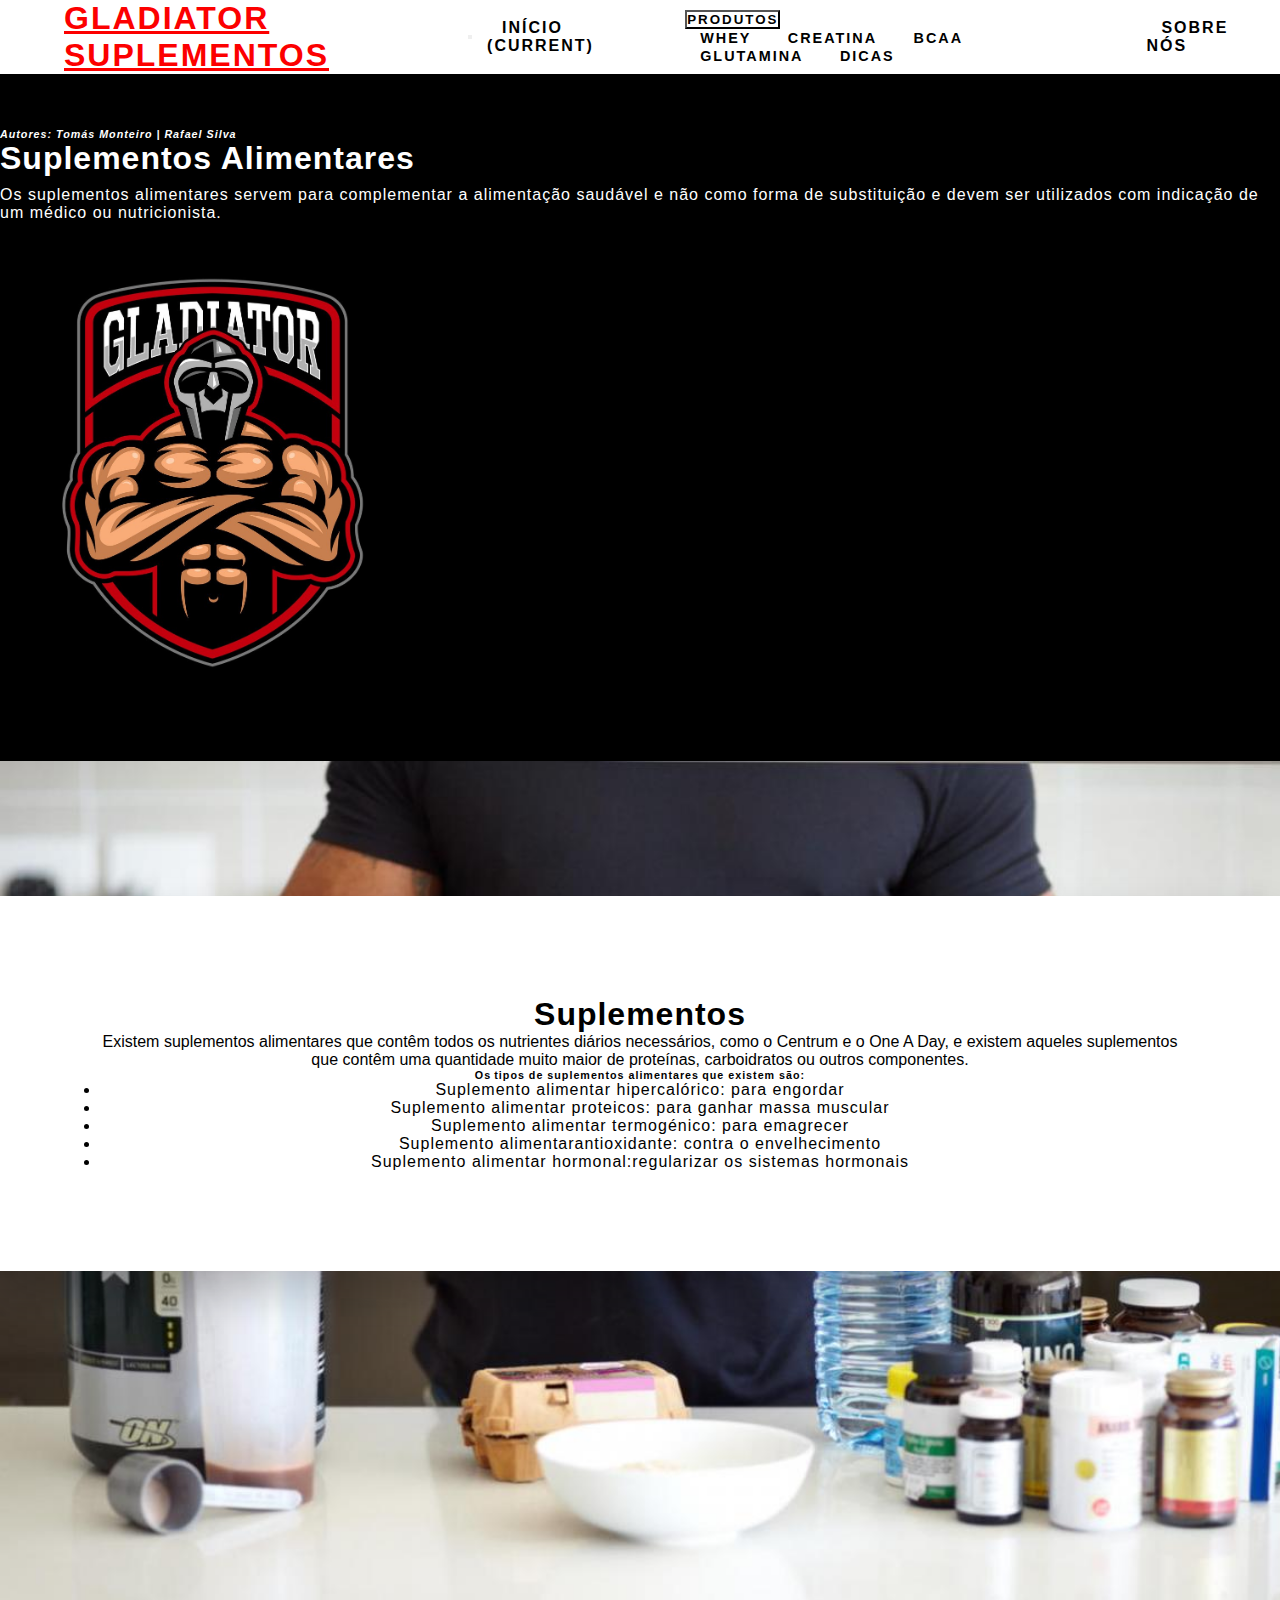
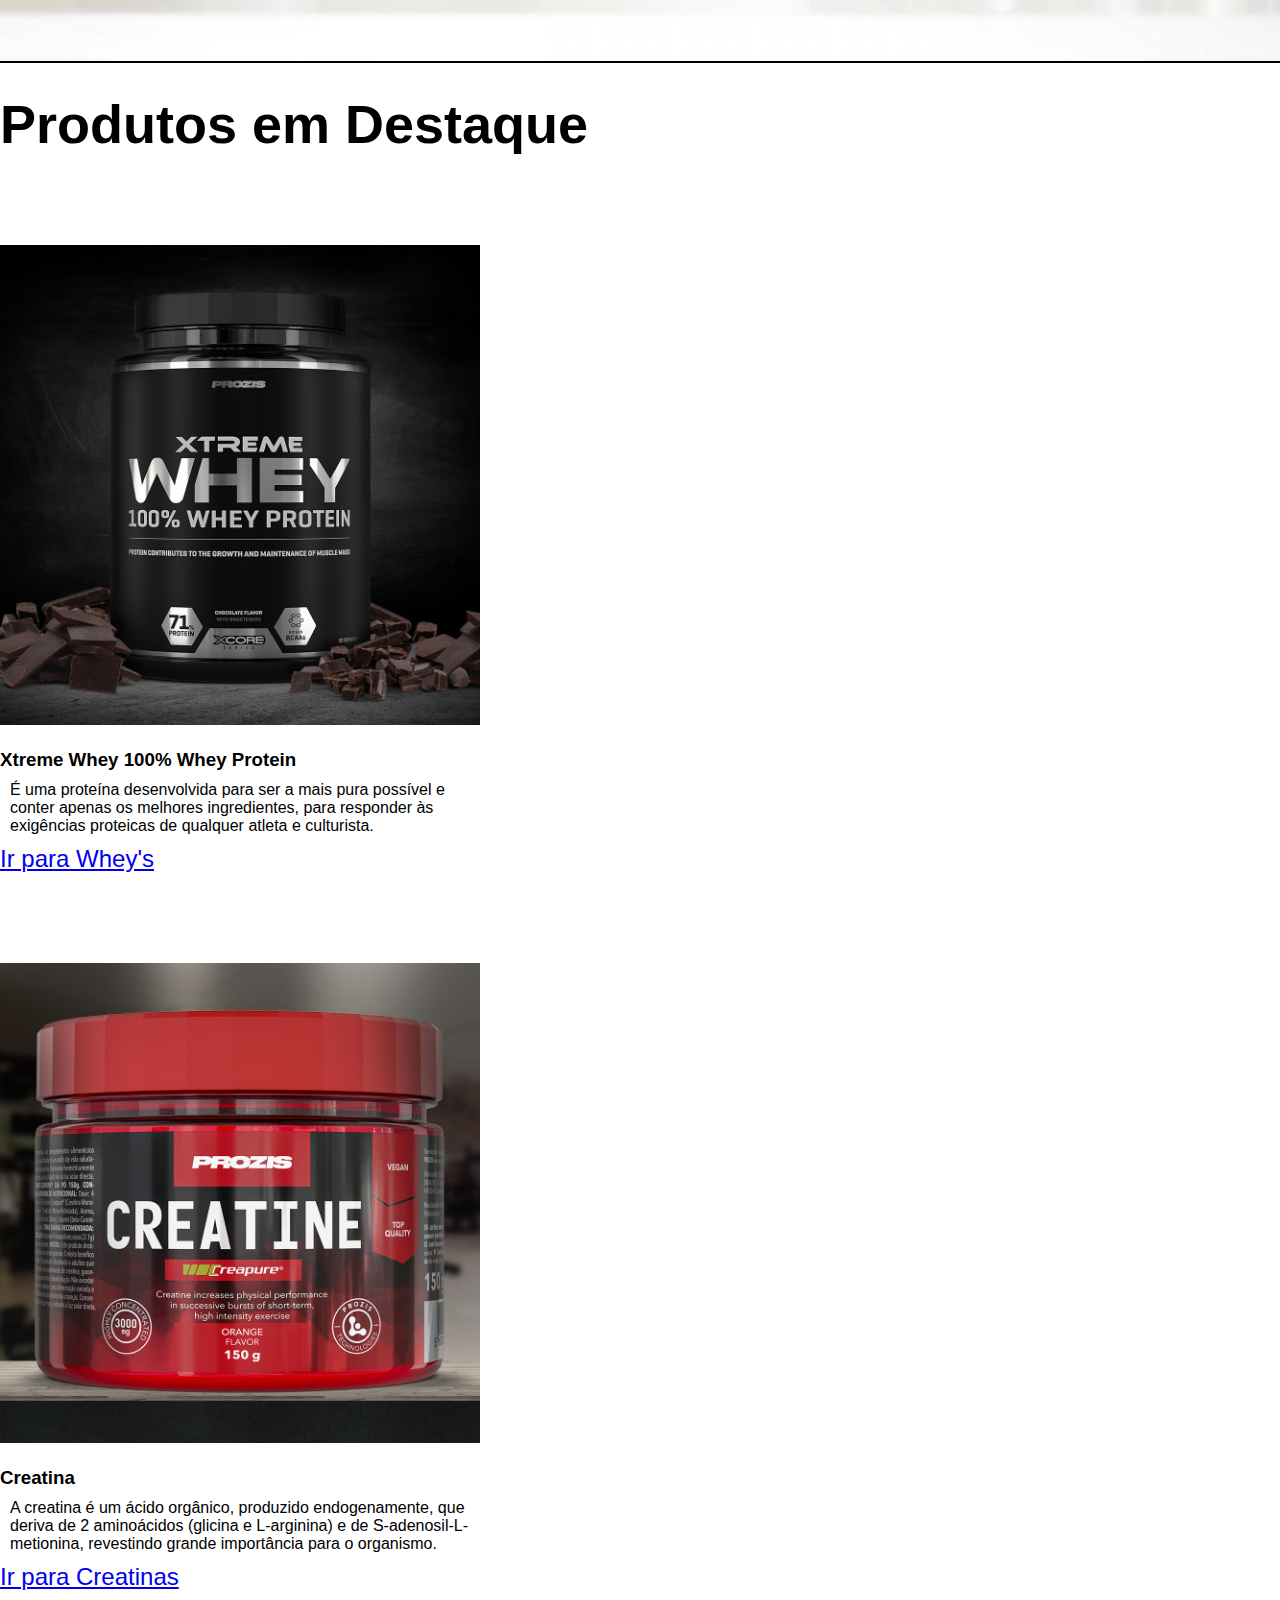
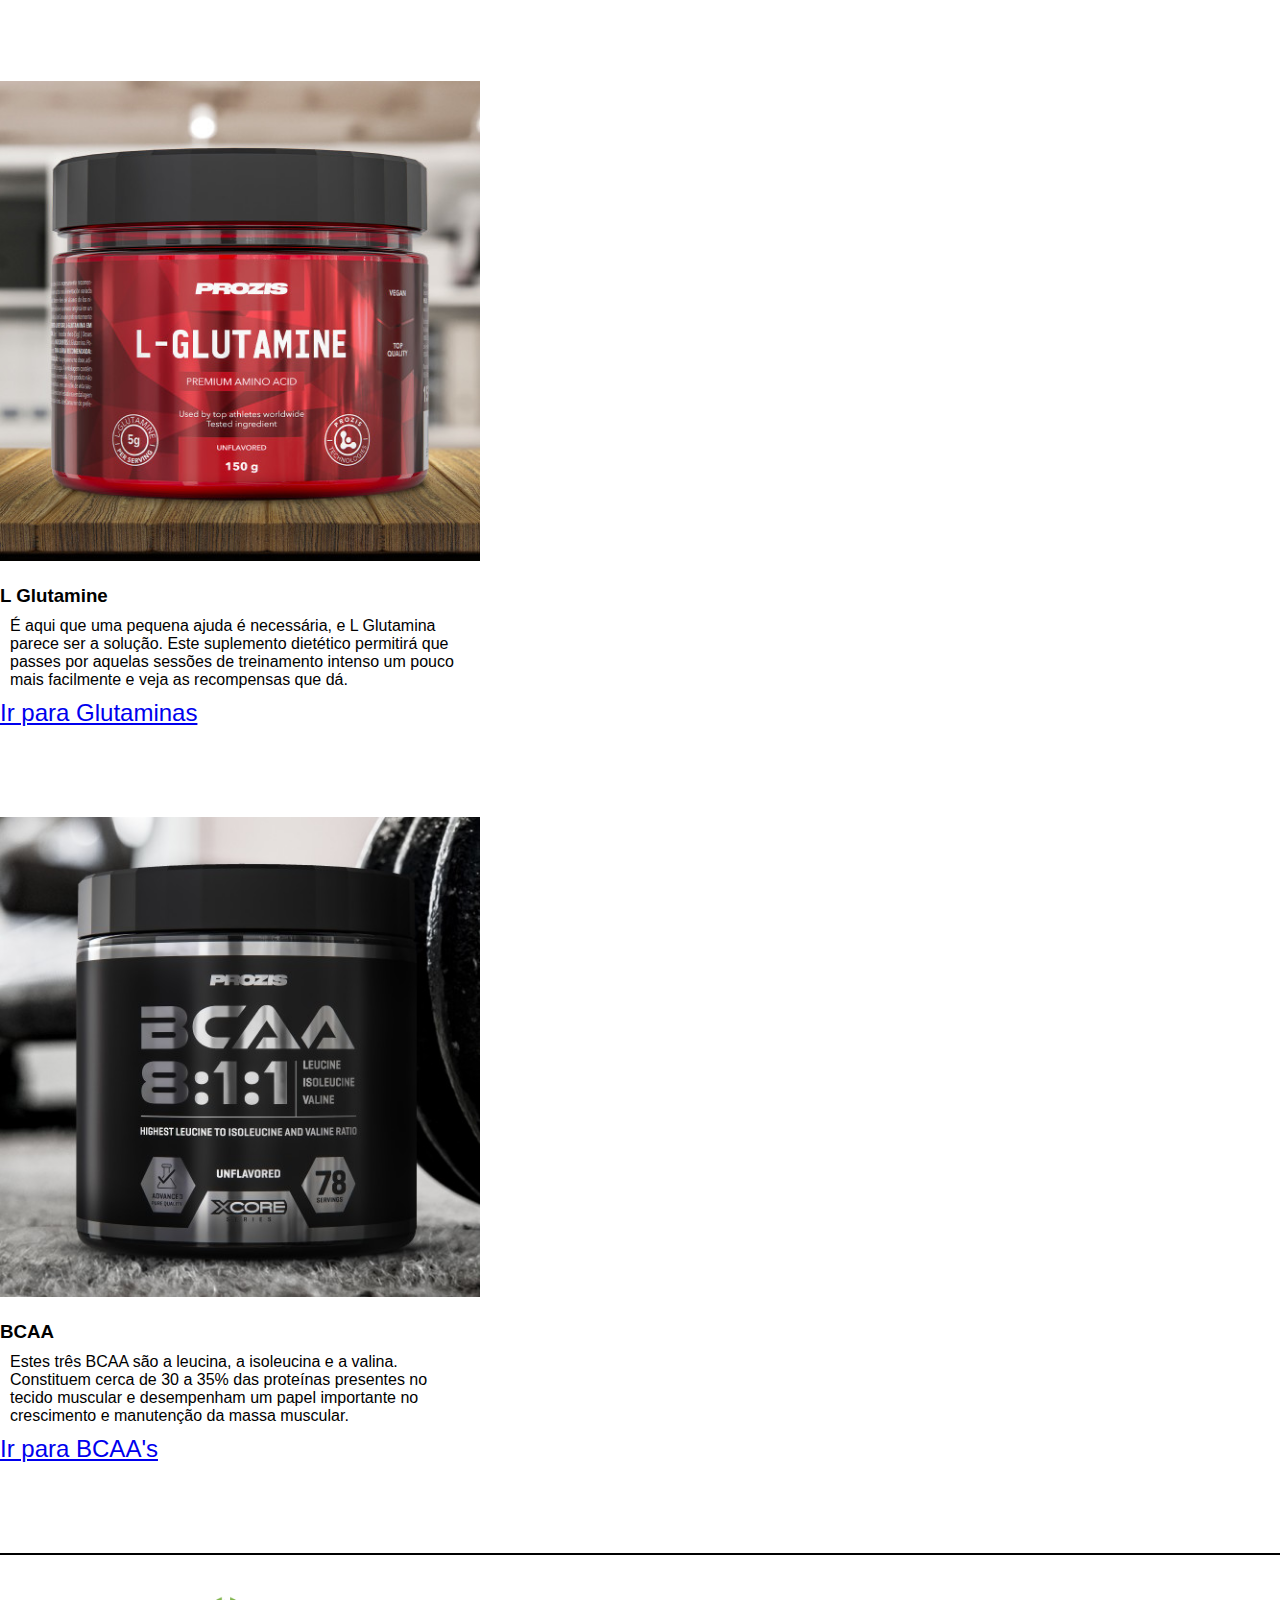
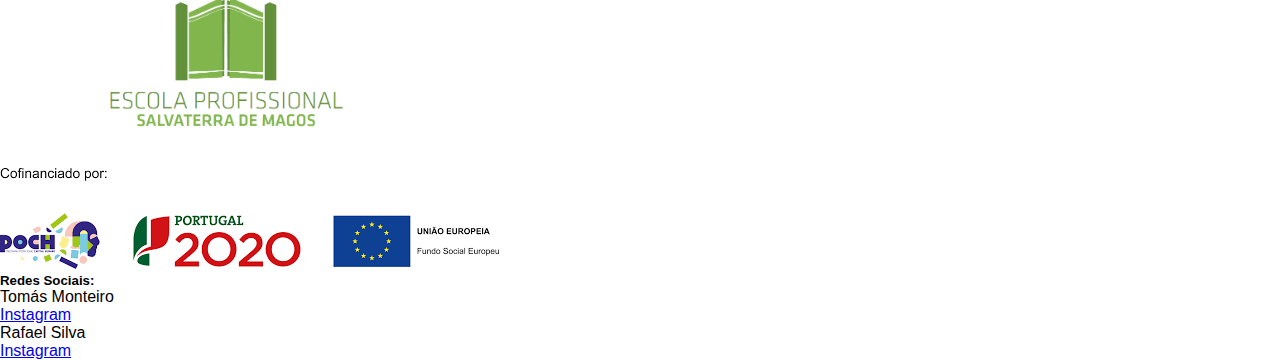
==== Si_Trabalho(M5)/index.html @ 63833808 "Update index.html" ====
<!DOCTYPE html>
<html lang="en">

<head>
    <!-- Required meta tags -->
    <meta charset="utf-8" />
    <meta name="viewport" content="width=device-width, initial-scale=1, shrink-to-fit=no" />

    <!-- Bootstrap CSS -->
    <link rel="stylesheet" href="https://cdn.jsdelivr.net/npm/bootstrap@4.5.3/dist/css/bootstrap.min.css" integrity="sha384-TX8t27EcRE3e/ihU7zmQxVncDAy5uIKz4rEkgIXeMed4M0jlfIDPvg6uqKI2xXr2" crossorigin="anonymous" />

    <link rel="stylesheet" href="css/estilos.css" />

    <title>Gladiator Suplementos</title>
</head>
<!--Body-->

<body>
    <!--Header-->
    <header>
        <div class="container-fluid p-0">
            <nav class="navbar navbar-expand-lg">
                <a id="sticky" class="navbar-brand" href="index.html">Gladiator Suplementos</a>
                <button class="navbar-toggler" type="button" data-toggle="collapse" data-target="#navbarNav" aria-controls="navbarNav" aria-expanded="false" aria-label="Toggle navigation">
                  <span class="navbar-toggler-icon"></span>
                </button>
                <div class="collapse navbar-collapse" id="navbarNav">
                    <div class="mr-auto"></div>
                    <ul class="navbar-nav">
                        <li class="nav-item active">
                            <a id="inicio" class="nav-link" href="index.html">Início <span class="sr-only">(current)</span></a>
                        </li>
                        <li class="nav-item dropdown">
                            <div class="dropdown">
                                <button class="btn btn-secondary dropdown-toggle" type="button" id="dropdownMenuButton" data-toggle="dropdown" aria-haspopup="true" aria-expanded="false">
                              Produtos
                            </button>
                                <div class="dropdown-menu" aria-labelledby="dropdownMenuButton">
                                    <a class="dropdown-item" href="Whey.html">Whey</a>
                                    <a class="dropdown-item" href="Creatina.html">Creatina</a>
                                    <a class="dropdown-item" href="BCAA.html">BCAA</a>
                                    <a class="dropdown-item" href="Glutamine.html">Glutamina</a>
                                    <a class="dropdown-item" href="Dicas.html">Dicas</a>
                                </div>
                            </div>
                        </li>
                        <li class="nav-item">
                            <a id="sobre" class="nav-link" href="sobre.html">Sobre Nós</a>
                        </li>
                    </ul>
                </div>
            </nav>
            <div class="container text-center">
                <div class="row">
                    <div id="branco" class="texto col-md-12 col-sm-12">
                        <h6>
                            <i>Autores: Tomás Monteiro | Rafael Silva</i>
                        </h6>
                        <h1>Suplementos Alimentares</h1>
                        <hp>Os suplementos alimentares servem para complementar a alimentação saudável e não como forma de substituição e devem ser utilizados com indicação de um médico ou nutricionista.
                        </hp>
                    </div>
                    <div class="col-md-12 col-sm-12">
                        <img src="img/gladiator.jpg" alt="Suplementos">
                    </div>
                </div>
            </div>
    </header>
    <!--Main-->
    <main>
        <section class="section-1">

            <div class="container text-center">
                <div class="row">

                    <div class="col-md-12 col-sm-12">
                        <div class="painel text-left">
                            <h1>Suplementos</h1>
                            <p class="pt-4">Existem suplementos alimentares que contêm todos os nutrientes diários necessários, como o Centrum e o One A Day, e existem aqueles suplementos que contêm uma quantidade muito maior de proteínas, carboidratos ou outros componentes.</p>
                            <p>
                                <h6>Os tipos de suplementos alimentares que existem são:</h6>
                                <ul>
                                    <li class="SuplAlim">
                                        Suplemento alimentar hipercalórico: para engordar
                                    </li>
                                    <li class="SuplAlim">
                                        Suplemento alimentar proteicos: para ganhar massa muscular
                                    </li>
                                    <li class="SuplAlim">
                                        Suplemento alimentar termogénico: para emagrecer
                                    </li>
                                    <li class="SuplAlim">
                                        Suplemento alimentarantioxidante: contra o envelhecimento
                                    </li>
                                    <li class="SuplAlim">
                                        Suplemento alimentar hormonal:regularizar os sistemas hormonais
                                    </li>
                                </ul>
                            </p>
                        </div>
                    </div>
                </div>
            </div>
        </section>
        <div id="barra"></div>
        <section class="section-2">
            <div class="container text-center">
                <h1>Produtos em Destaque</h1>
            </div>
            <div class="row">
                <div class="col-lg-4 col-md-3 col-sm-12 text-center">
                    <!--Card 1-->
                    <div class="card mr-2 d-inline-block shadow-lg">
                        <div class="car-img-top">
                            <img src="img/whey.jpg" alt="whey" class="img-fluid">
                        </div>
                        <div class="card-body">
                            <h3 class="card-title">Xtreme Whey 100% Whey Protein</h3>
                            <p class="card-text">É uma proteína desenvolvida para ser a mais pura possível e conter apenas os melhores ingredientes, para responder às exigências proteicas de qualquer atleta e culturista.</p>
                            <a href="Whey.html" class="text-secundary text-decoration-none">Ir para Whey's</a>
                        </div>
                    </div>
                </div>
                <div class="col-lg-4 col-md-6 col-sm-12 text-center">
                    <!--Carousel Started-->
                    <div id="carouselExampleControls" class="carousel slide" data-ride="carousel">
                        <div class="carousel-inner">
                            <div class="carousel-item active text-center">
                                <!--Card 2-->
                                <div class="card mr-2 d-inline-block shadow-lg">
                                    <div class="car-img-top">
                                        <img src="img/creatina.jpg" alt="creatina" class="img-fluid">
                                    </div>
                                    <div class="card-body">
                                        <h3 class="card-title">Creatina</h3>
                                        <p class="card-text">A creatina é um ácido orgânico, produzido endogenamente, que deriva de 2 aminoácidos (glicina e L-arginina) e de S-adenosil-L-metionina, revestindo grande importância para o organismo. </p>
                                        <a href="Creatina.html" class="text-secundary text-decoration-none">Ir para Creatinas</a>
                                    </div>
                                </div>
                            </div>
                            <div class="carousel-item text-center">
                                <!--Card 3-->
                                <div class="card mr-2 d-inline-block shadow-lg">
                                    <div class="car-img-top">
                                        <img src="img/glutamina.jpg" alt="glutamina" class="img-fluid">
                                    </div>
                                    <div class="card-body">
                                        <h3 class="card-title">L Glutamine</h3>
                                        <p class="card-text">É aqui que uma pequena ajuda é necessária, e L Glutamina parece ser a solução. Este suplemento dietético permitirá que passes por aquelas sessões de treinamento intenso um pouco mais facilmente e veja as recompensas
                                            que dá.</p>
                                        <a href="Glutamine.html" class="text-secundary text-decoration-none">Ir para Glutaminas</a>
                                    </div>
                                </div>
                            </div>
                        </div>
                    </div>
                </div>
                <!--Card 4-->
                <div class="col-lg-4 col-md-3 col-sm-12 text-center">
                    <div class="card mr-2 d-inline-block shadow-lg">
                        <div class="car-img-top">
                            <img src="img/BCAA.jpg" alt="BCAA" class="img-fluid">
                        </div>
                        <div class="card-body">
                            <h3 class="card-title">BCAA</h3>
                            <p class="card-text">Estes três BCAA são a leucina, a isoleucina e a valina. Constituem cerca de 30 a 35% das proteínas presentes no tecido muscular e desempenham um papel importante no crescimento e manutenção da massa muscular.</p>
                            <a href="BCAA.html" class="text-secundary text-decoration-none">Ir para BCAA's</a>
                        </div>
                    </div>
                </div>
            </div>
        </section>
        <div id="barra"></div>
    </main>
    <!--Footer-->
    <footer>
        <div class="container-fluid">
            <div class="row text-left">
                <div id="logo" class="col-md-5 cold-md-5">
                    <img src="img/logo.png" alt="logo">
                </div>
                <div id="poch" class="col-md-5 ">
                    <img src="img/poch.png" alt="poch">
                </div>
                <div class="col-md-2">
                    <h5 class="text-grey">Redes Sociais:</h5>
                    <p class="text-muted m-0">Tomás Monteiro</p>
                    <div class="column m-1">
                        <a href="https://www.instagram.com/tomasfilipe96">Instagram</a>
                    </div>
                    <p class="text-muted m-0">Rafael Silva</p>
                    <div class="column m-1">
                        <a href="https://www.instagram.com/rafafilipe10">Instagram</a>
                    </div>
                </div>
            </div>
        </div>

    </footer>
    <script type="text/javascript" src="js/main.js"></script>
    <script src="https://cdnjs.cloudflare.com/ajax/libs/jquery/3.5.1/jquery.min.js" integrity="sha512-bLT0Qm9VnAYZDflyKcBaQ2gg0hSYNQrJ8RilYldYQ1FxQYoCLtUjuuRuZo+fjqhx/qtq/1itJ0C2ejDxltZVFg==" crossorigin="anonymous"></script>
    <scrip src="https://cdn.jsdelivr.net/npm/popper.js@1.16.1/dist/umd/popper.min.js" integrity="sha384-9/reFTGAW83EW2RDu2S0VKaIzap3H66lZH81PoYlFhbGU+6BZp6G7niu735Sk7lN" crossorigin="anonymous"></scrip>
    <script src="https://cdn.jsdelivr.net/npm/bootstrap@4.5.3/dist/js/bootstrap.min.js" integrity="sha384-w1Q4orYjBQndcko6MimVbzY0tgp4pWB4lZ7lr30WKz0vr/aWKhXdBNmNb5D92v7s" crossorigin="anonymous"></script>
    </div>
</body>

</html>
---- Si_Trabalho(M5)/css/estilos.css ----
* {
    box-sizing: border-box;
    margin: 0;
    padding: 0;
    font-family: Arial, Helvetica, sans-serif;
}


/*NavBar*/

header .navbar {
    background: rgb(255, 255, 255);
    padding: 0px;
}

header .navbar ul li a {
    color: #000;
}

header .navbar {
    position: fixed;
    top: 0;
    left: 0;
    width: 100%;
    align-items: center;
    transition: 0.6s;
    z-index: 100000;
}

header .navbar-brand {
    position: relative;
    font-weight: 700;
    font-size: 2em;
    text-transform: uppercase;
    letter-spacing: 2px;
    transition: 0.6s;
}

header ul {
    position: relative;
    display: flex;
    justify-content: center;
    align-items: center;
    transition: 0.6s;
    text-transform: uppercase;
}

header ul li {
    position: relative;
    list-style: none;
    margin: 0 15px;
    text-decoration: none;
    color: #fff;
    letter-spacing: 2px;
    transition: 0.6s;
}

header ul .dropdown {
    position: relative;
    list-style: none;
    text-decoration: none;
    transition: 0.6s;
}

header ul li a {
    position: relative;
    margin: 0 15px;
    text-decoration: none;
    color: #fff;
    letter-spacing: 2px;
    transition: 0.6s;
}

#dropdownMenuButton {
    letter-spacing: 2px;
    transition: 0.6s;
    text-transform: uppercase;
}


/*HEADER*/

header .navbar {
    width: 100%;
    display: flex;
    justify-content: space-between;
    align-items: center;
    transition: 0.6s;
    z-index: 100000;
}

header,
section {
    overflow: hidden;
}

header .container {
    margin-bottom: 6%;
}

header a {
    font-family: Arial, Helvetica, sans-serif;
    font-size: 0.9em;
    color: rgb(0, 0, 0);
}

header {
    background: rgb(0, 0, 0);
}

header .container {
    margin-top: 10%;
}

header .navbar-brand {
    padding-left: 4rem;
}

.dropdown-menu {
    background-color: rgb(255, 255, 255);
}

#dropdownMenuButton {
    background: rgb(255, 255, 255);
    font-weight: bold;
    color: rgb(0, 0, 0);
}

.dropdown-item {
    background-color: rgb(255, 255, 255);
    font-weight: bold;
    width: auto;
}

.nav-link {
    font-weight: bold;
    font-size: medium;
}

header .nav-bar:hover {
    color: rgb(255, 0, 0);
}

.nav-item:hover {
    color: red;
}

#sobre:hover {
    color: red;
}

.dropdown-item:hover {
    color: red;
}

#inicio:hover {
    color: red;
}

header #dropdownMenuButton:hover {
    color: red;
}

header .navbar-brand:hover {
    color: rgb(252, 0, 0);
}

header .row .texto {
    padding-bottom: 35vmin;
    letter-spacing: 1px;
    font-family: Arial, Helvetica, sans-serif;
    color: white;
}

header .row .texto h1 {
    padding-bottom: 1vmin;
    letter-spacing: 1px;
    font-weight: bold;
    font-family: Arial, Helvetica, sans-serif;
    color: white;
}

header .row .texto h6 {
    letter-spacing: 1px;
    font-weight: bold;
    font-family: Arial, Helvetica, sans-serif;
    color: white;
}

header .row .texto p {
    padding-bottom: 2vmin;
    letter-spacing: 1px;
    font-family: Arial, Helvetica, sans-serif;
    color: white;
}

header .row .col-md-12 img {
    width: 33%;
}

header .container .cold-md-12 h1 {
    font-size: 8.5vmin;
    font-weight: bold;
    padding: 0.1em 0em;
}

#branco {
    align-content: center;
    color: white;
    padding-bottom: 3%;
}


/*SECTION 1*/

.section-1 {
    position: relative;
    width: 100%;
    height: 100vh;
    padding: 15vmin 0;
    background: url(suplementosalimentares.jpg);
    background-size: cover;
}

.section-1 .painel h1,
h6 {
    font-weight: bold;
    letter-spacing: 1px;
    font-family: Arial, Helvetica, sans-serif;
}

.section-1 .painel p {
    font-weight: 500;
}

.section-1 .painel .SuplAlim {
    font-weight: 500;
    letter-spacing: 1px;
}

.section-1 .painel {
    position: relative;
    font-family: Arial, Helvetica, sans-serif;
    background-color: white;
    text-align: center;
    padding: 100px 100px 100px 100px;
    box-shadow: 0px 25px 42px rgba(0, 0, 0, 0.2);
}


/*Section 2*/

.section-2 {
    margin-bottom: 0px;
}

.section-2 .container h1 {
    font-size: 6vmin;
    font-family: Arial, Helvetica, sans-serif;
    font-weight: bold;
    color: #000000;
}

.section-2 .card {
    width: 30rem;
    margin-top: 10vmin;
    margin-bottom: 10vmin;
}

.section-2 .card .card-text {
    padding: 10px;
    margin: 0px;
}

.section-2 .card .card-body>a {
    font-size: 1.5em;
}

.section-2 .col-lg-4,
.col-md-3,
.col-sm-12 {
    padding: 0px;
    margin: 0;
}

.section-2 .card-body {
    padding-top: 20px;
    padding-left: 0px;
    padding-right: 0px;
}

.section-2 img {
    width: 100%;
}


/*Footer*/

#barra {
    border: 1px solid #000000;
    margin-bottom: 30px;
}

footer .row #logo img {
    width: 250px;
    margin-left: 100px;
}

footer .row #poch img {
    margin-top: 15px;
}
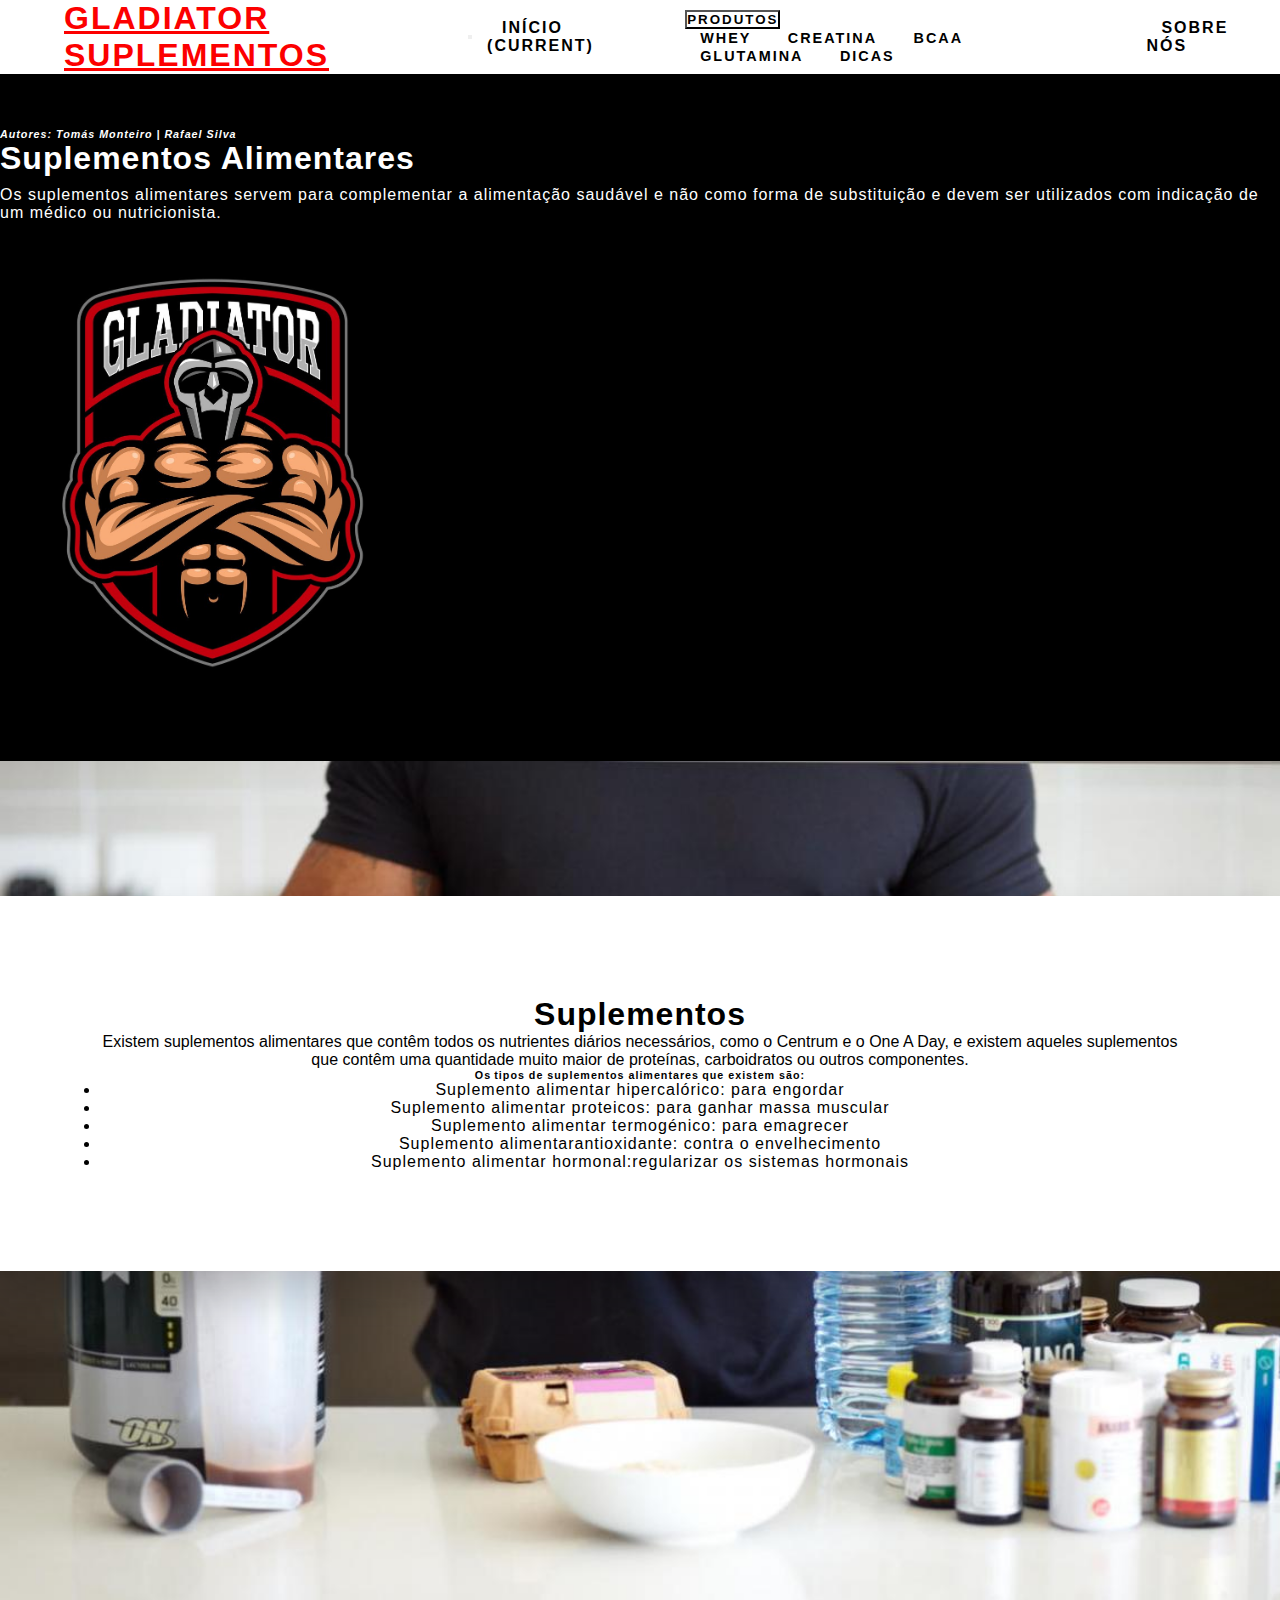
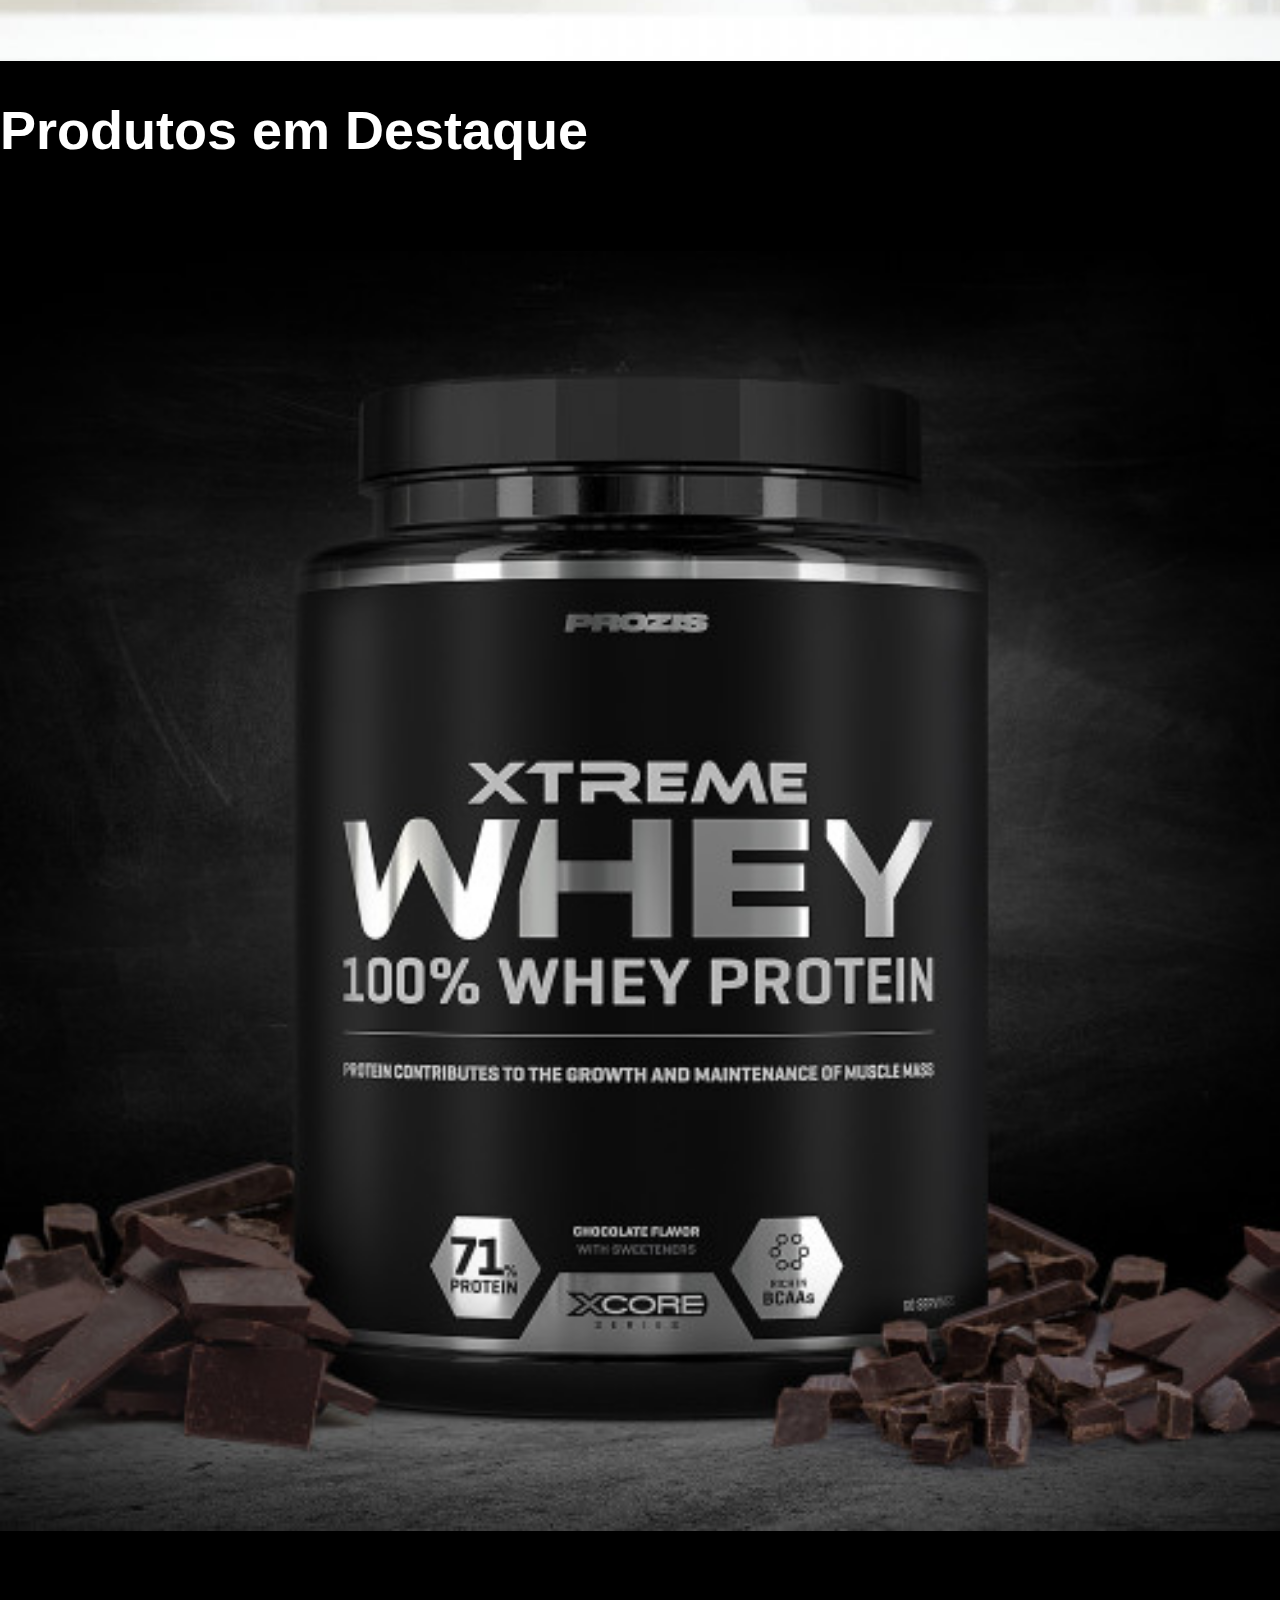
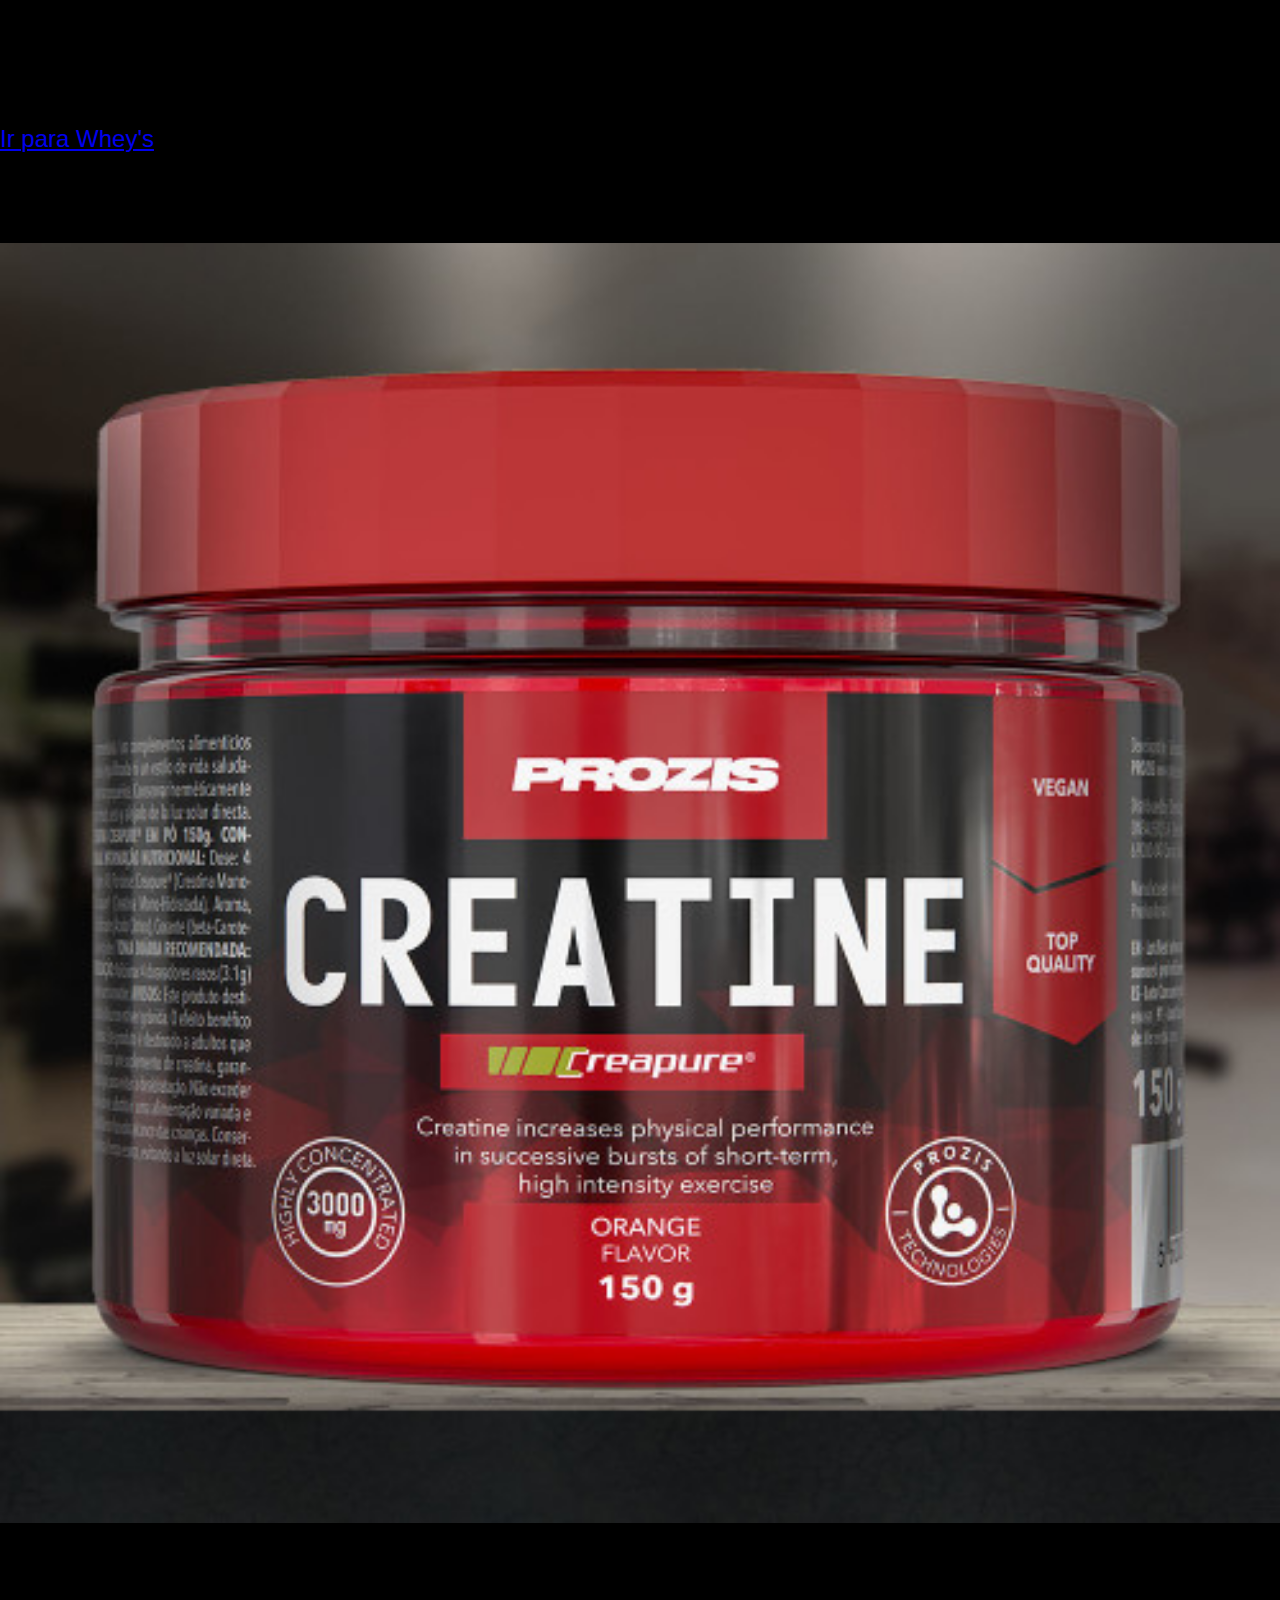
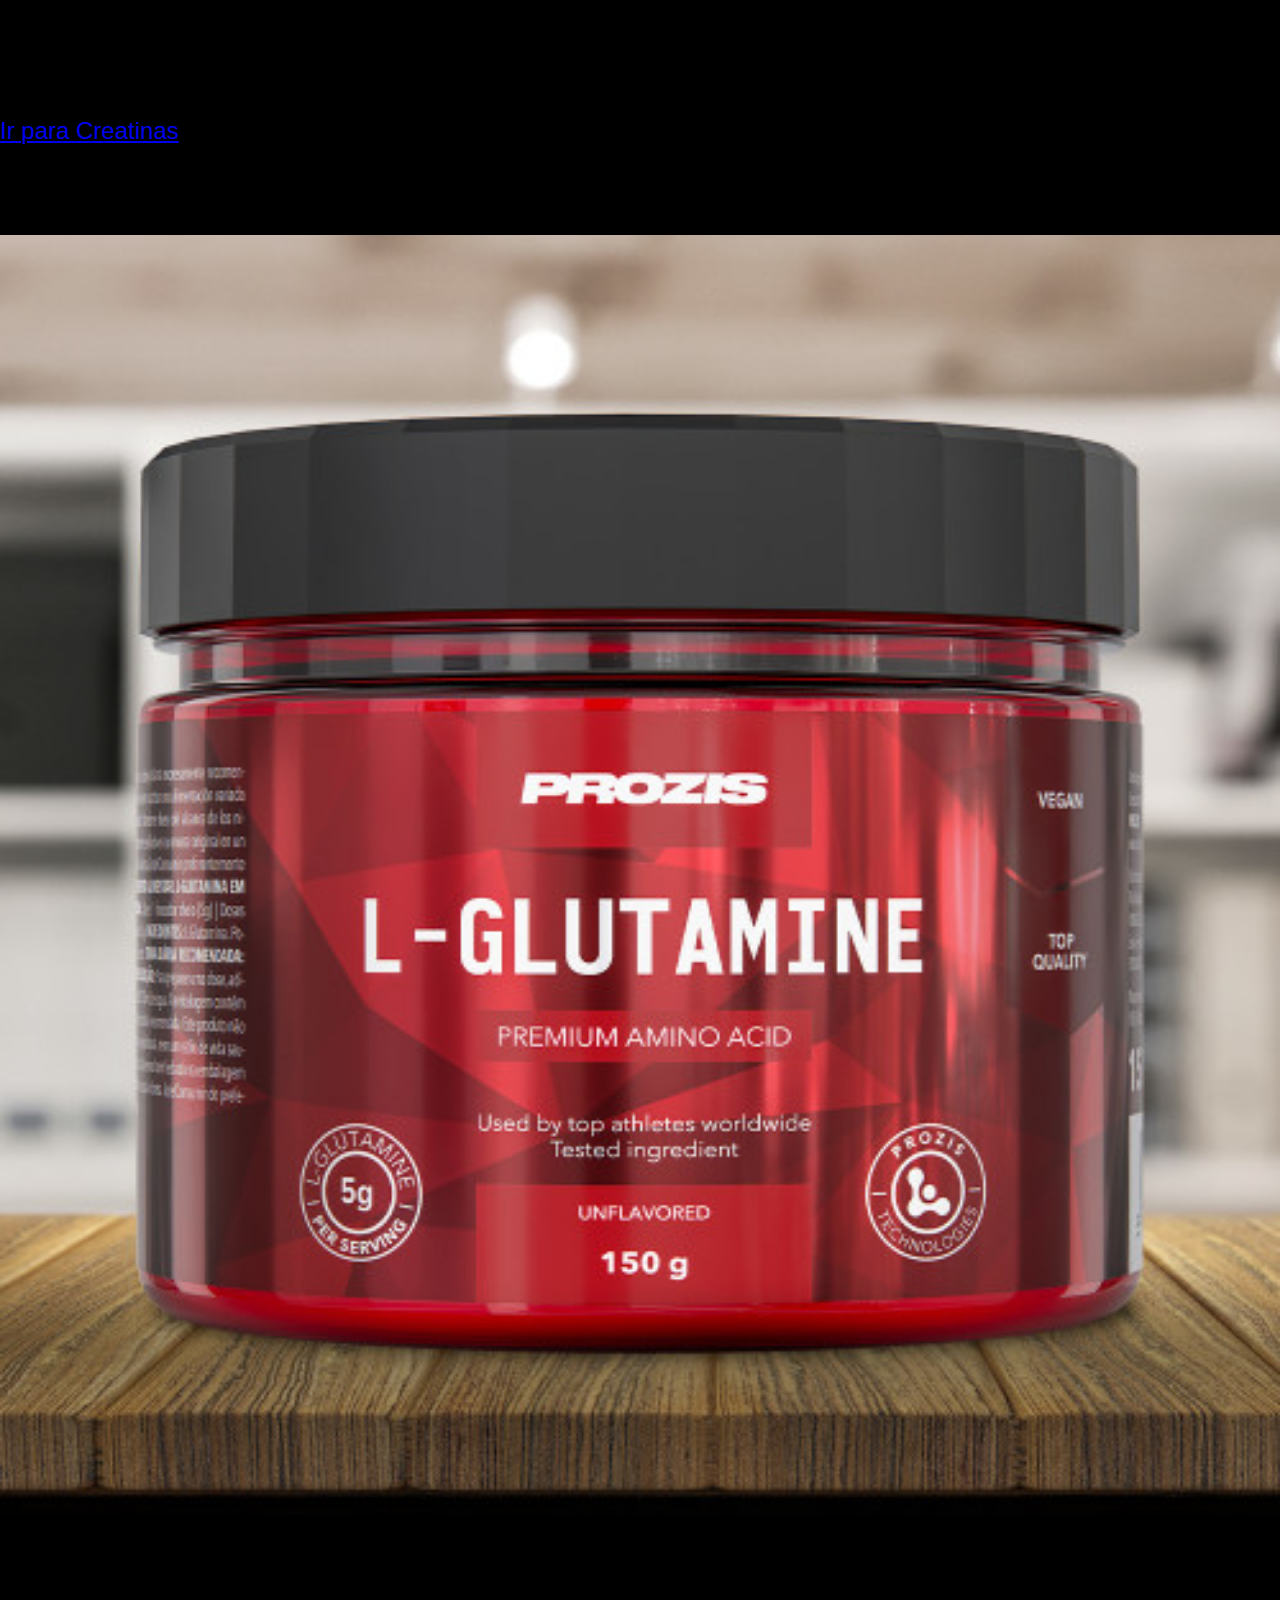
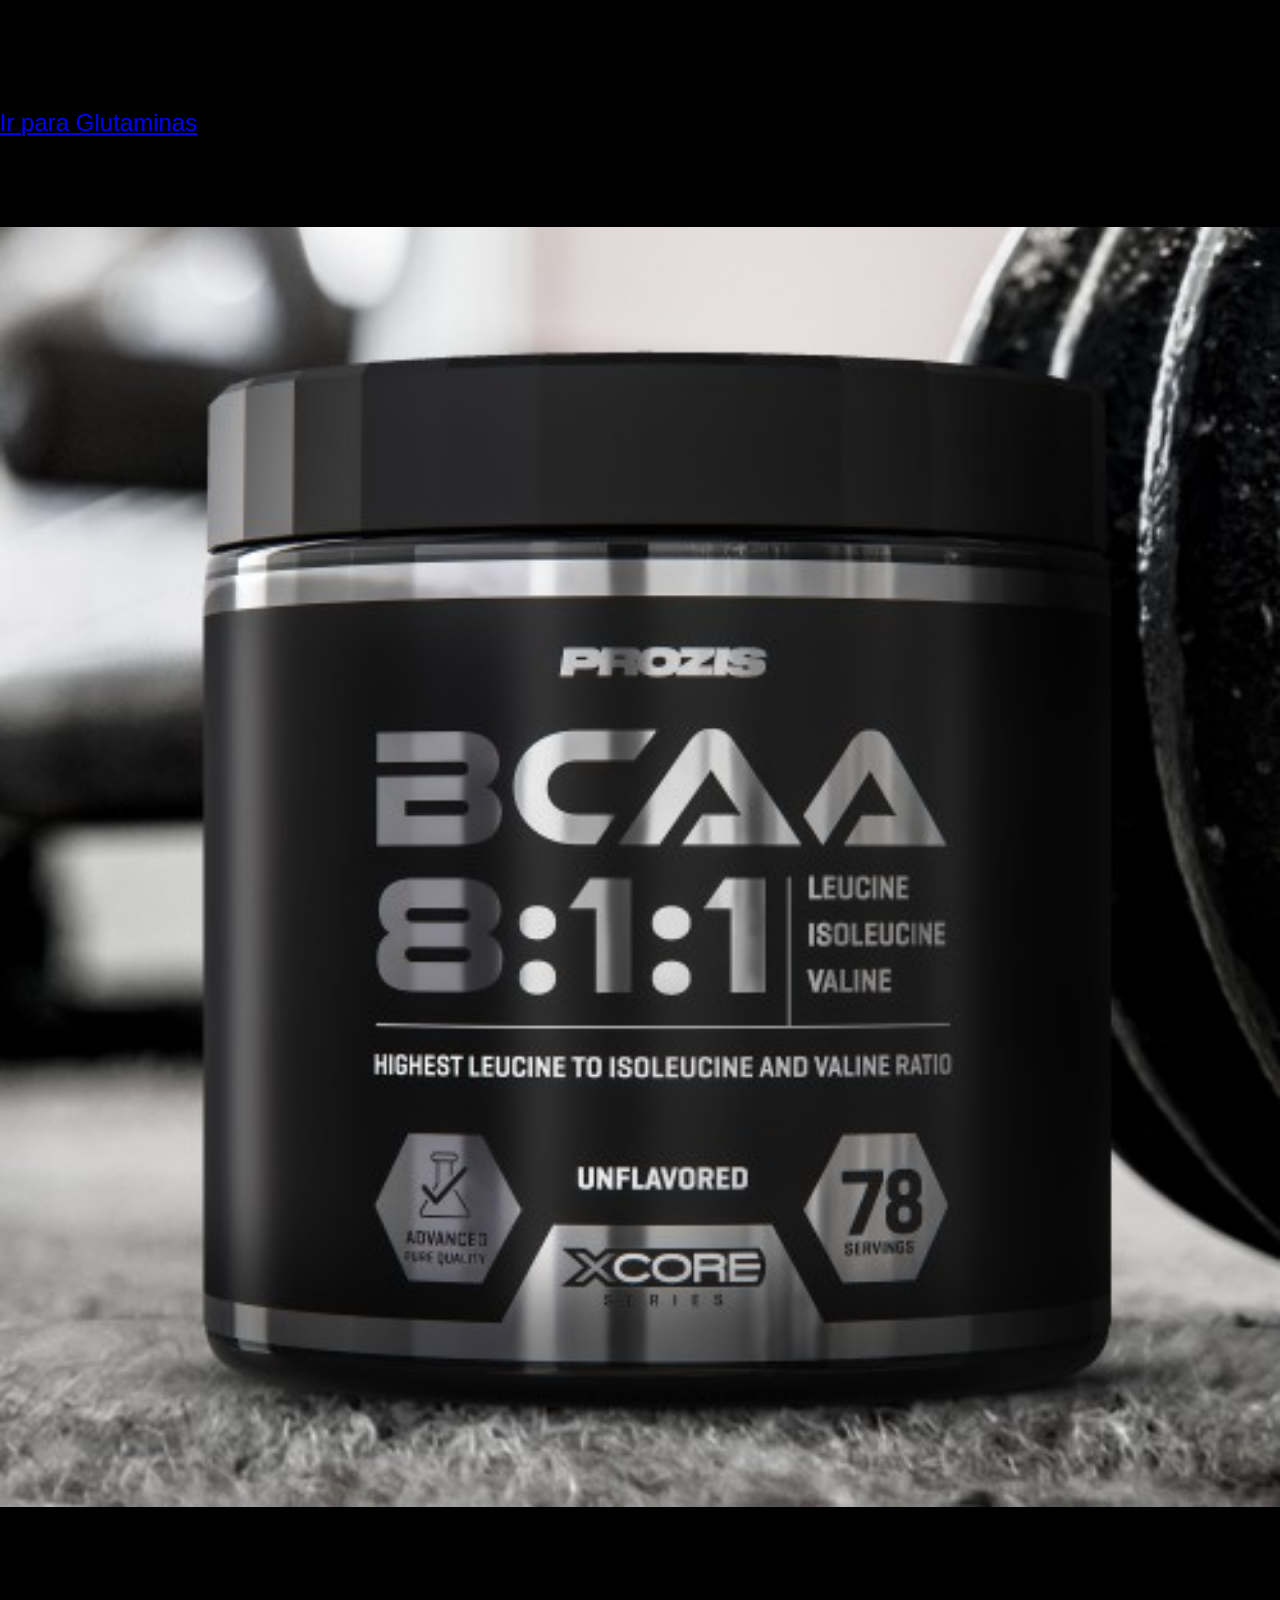
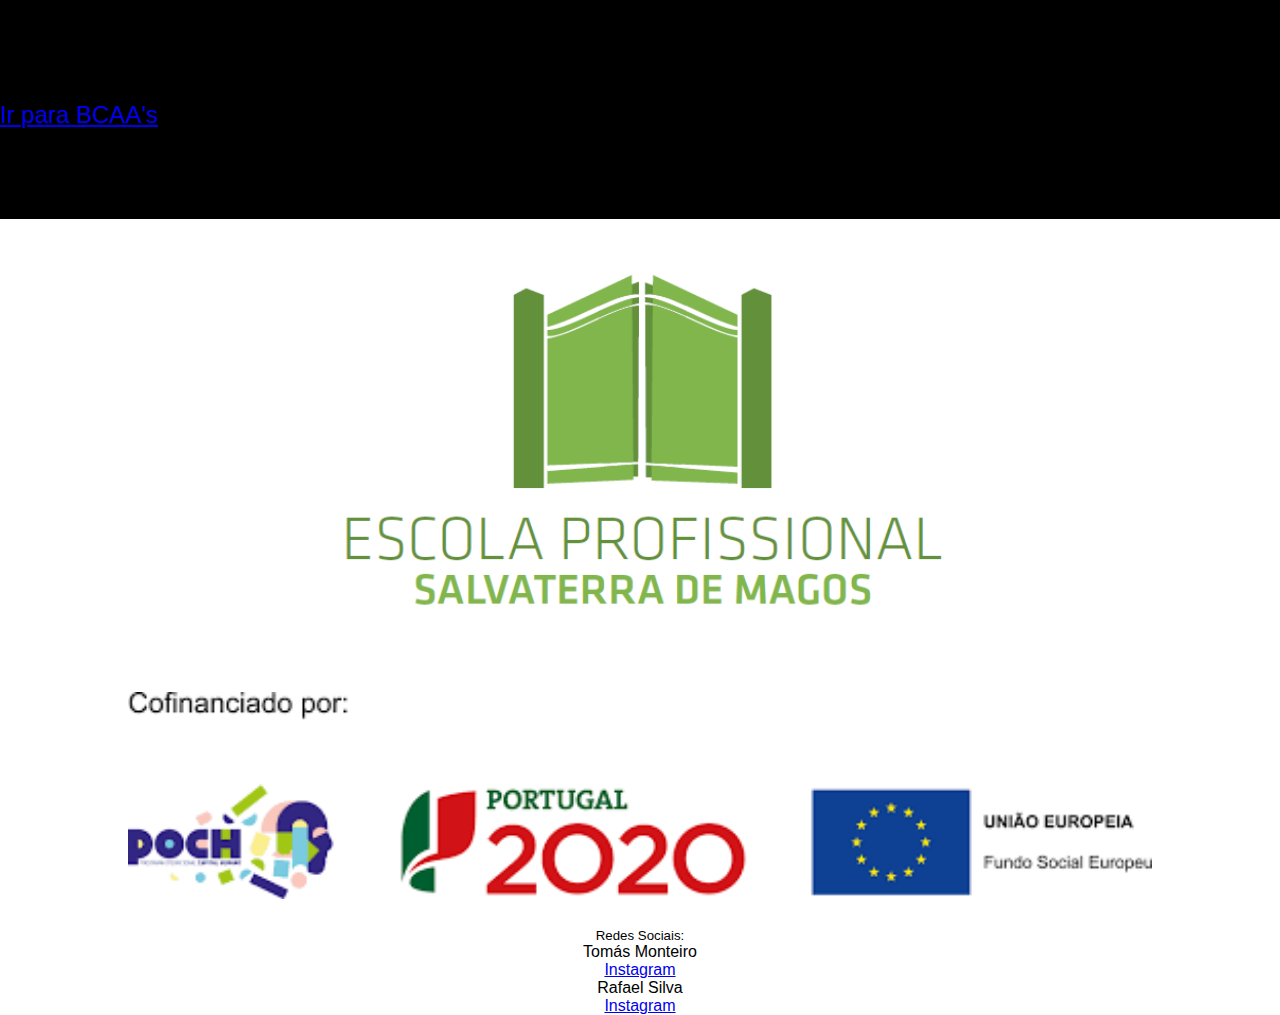
==== commit aefd4bdb: "Update index.html" ====
--- a/Si_Trabalho(M5)/index.html
+++ b/Si_Trabalho(M5)/index.html
@@ -102,7 +102,6 @@
                 </div>
             </div>
         </section>
-        <div id="barra"></div>
         <section class="section-2">
             <div class="container text-center">
                 <h1>Produtos em Destaque</h1>
@@ -170,19 +169,18 @@
                 </div>
             </div>
         </section>
-        <div id="barra"></div>
     </main>
     <!--Footer-->
     <footer>
         <div class="container-fluid">
             <div class="row text-left">
-                <div id="logo" class="col-md-5 cold-md-5">
+                <div id="logo" class="col-sm-12 col-md-5">
                     <img src="img/logo.png" alt="logo">
                 </div>
-                <div id="poch" class="col-md-5 ">
+                <div id="poch" class="col-sm-12 col-md-5 ">
                     <img src="img/poch.png" alt="poch">
                 </div>
-                <div class="col-md-2">
+                <div class="col-sm-12 col-md-2">
                     <h5 class="text-grey">Redes Sociais:</h5>
                     <p class="text-muted m-0">Tomás Monteiro</p>
                     <div class="column m-1">
--- a/Si_Trabalho(M5)/css/estilos.css
+++ b/Si_Trabalho(M5)/css/estilos.css
@@ -1,311 +1,329 @@
 * {
-    box-sizing: border-box;
-    margin: 0;
-    padding: 0;
-    font-family: Arial, Helvetica, sans-serif;
-}
-
+  box-sizing: border-box;
+  margin: 0;
+  padding: 0;
+  font-family: Arial, Helvetica, sans-serif;
+}
 
 /*NavBar*/
 
 header .navbar {
-    background: rgb(255, 255, 255);
-    padding: 0px;
+  background: rgb(255, 255, 255);
+  padding: 0px;
 }
 
 header .navbar ul li a {
-    color: #000;
+  color: #000;
 }
 
 header .navbar {
-    position: fixed;
-    top: 0;
-    left: 0;
-    width: 100%;
-    align-items: center;
-    transition: 0.6s;
-    z-index: 100000;
+  position: fixed;
+  top: 0;
+  left: 0;
+  width: 100%;
+  align-items: center;
+  transition: 0.6s;
+  z-index: 100000;
 }
 
 header .navbar-brand {
-    position: relative;
-    font-weight: 700;
-    font-size: 2em;
-    text-transform: uppercase;
-    letter-spacing: 2px;
-    transition: 0.6s;
+  position: relative;
+  font-weight: 700;
+  font-size: 2em;
+  text-transform: uppercase;
+  letter-spacing: 2px;
+  transition: 0.6s;
 }
 
 header ul {
-    position: relative;
-    display: flex;
-    justify-content: center;
-    align-items: center;
-    transition: 0.6s;
-    text-transform: uppercase;
+  position: relative;
+  display: flex;
+  justify-content: center;
+  align-items: center;
+  transition: 0.6s;
+  text-transform: uppercase;
 }
 
 header ul li {
-    position: relative;
-    list-style: none;
-    margin: 0 15px;
-    text-decoration: none;
-    color: #fff;
-    letter-spacing: 2px;
-    transition: 0.6s;
+  position: relative;
+  list-style: none;
+  margin: 0 15px;
+  text-decoration: none;
+  color: #fff;
+  letter-spacing: 2px;
+  transition: 0.6s;
 }
 
 header ul .dropdown {
-    position: relative;
-    list-style: none;
-    text-decoration: none;
-    transition: 0.6s;
+  position: relative;
+  list-style: none;
+  text-decoration: none;
+  transition: 0.6s;
 }
 
 header ul li a {
-    position: relative;
-    margin: 0 15px;
-    text-decoration: none;
-    color: #fff;
-    letter-spacing: 2px;
-    transition: 0.6s;
+  position: relative;
+  margin: 0 15px;
+  text-decoration: none;
+  color: #fff;
+  letter-spacing: 2px;
+  transition: 0.6s;
 }
 
 #dropdownMenuButton {
-    letter-spacing: 2px;
-    transition: 0.6s;
-    text-transform: uppercase;
-}
-
+  letter-spacing: 2px;
+  transition: 0.6s;
+  text-transform: uppercase;
+}
 
 /*HEADER*/
 
 header .navbar {
-    width: 100%;
-    display: flex;
-    justify-content: space-between;
-    align-items: center;
-    transition: 0.6s;
-    z-index: 100000;
+  width: 100%;
+  display: flex;
+  justify-content: space-between;
+  align-items: center;
+  transition: 0.6s;
+  z-index: 100000;
 }
 
 header,
 section {
-    overflow: hidden;
+  overflow: hidden;
 }
 
 header .container {
-    margin-bottom: 6%;
+  margin-bottom: 6%;
 }
 
 header a {
-    font-family: Arial, Helvetica, sans-serif;
-    font-size: 0.9em;
-    color: rgb(0, 0, 0);
+  font-family: Arial, Helvetica, sans-serif;
+  font-size: 0.9em;
+  color: rgb(0, 0, 0);
 }
 
 header {
-    background: rgb(0, 0, 0);
+  background: rgb(0, 0, 0);
 }
 
 header .container {
-    margin-top: 10%;
+  margin-top: 10%;
 }
 
 header .navbar-brand {
-    padding-left: 4rem;
+  padding-left: 4rem;
 }
 
 .dropdown-menu {
-    background-color: rgb(255, 255, 255);
+  background-color: rgb(255, 255, 255);
 }
 
 #dropdownMenuButton {
-    background: rgb(255, 255, 255);
-    font-weight: bold;
-    color: rgb(0, 0, 0);
+  background: rgb(255, 255, 255);
+  font-weight: bold;
+  color: rgb(0, 0, 0);
 }
 
 .dropdown-item {
-    background-color: rgb(255, 255, 255);
-    font-weight: bold;
-    width: auto;
+  background-color: rgb(255, 255, 255);
+  font-weight: bold;
+  width: auto;
 }
 
 .nav-link {
-    font-weight: bold;
-    font-size: medium;
+  font-weight: bold;
+  font-size: medium;
 }
 
 header .nav-bar:hover {
-    color: rgb(255, 0, 0);
+  color: rgb(255, 0, 0);
 }
 
 .nav-item:hover {
-    color: red;
+  color: red;
 }
 
 #sobre:hover {
-    color: red;
+  color: red;
 }
 
 .dropdown-item:hover {
-    color: red;
+  color: red;
 }
 
 #inicio:hover {
-    color: red;
+  color: red;
 }
 
 header #dropdownMenuButton:hover {
-    color: red;
+  color: red;
 }
 
 header .navbar-brand:hover {
-    color: rgb(252, 0, 0);
+  color: rgb(252, 0, 0);
 }
 
 header .row .texto {
-    padding-bottom: 35vmin;
-    letter-spacing: 1px;
-    font-family: Arial, Helvetica, sans-serif;
-    color: white;
+  padding-bottom: 35vmin;
+  letter-spacing: 1px;
+  font-family: Arial, Helvetica, sans-serif;
+  color: white;
 }
 
 header .row .texto h1 {
-    padding-bottom: 1vmin;
-    letter-spacing: 1px;
-    font-weight: bold;
-    font-family: Arial, Helvetica, sans-serif;
-    color: white;
+  padding-bottom: 1vmin;
+  letter-spacing: 1px;
+  font-weight: bold;
+  font-family: Arial, Helvetica, sans-serif;
+  color: white;
 }
 
 header .row .texto h6 {
-    letter-spacing: 1px;
-    font-weight: bold;
-    font-family: Arial, Helvetica, sans-serif;
-    color: white;
+  letter-spacing: 1px;
+  font-weight: bold;
+  font-family: Arial, Helvetica, sans-serif;
+  color: white;
 }
 
 header .row .texto p {
-    padding-bottom: 2vmin;
-    letter-spacing: 1px;
-    font-family: Arial, Helvetica, sans-serif;
-    color: white;
+  padding-bottom: 2vmin;
+  letter-spacing: 1px;
+  font-family: Arial, Helvetica, sans-serif;
+  color: white;
 }
 
 header .row .col-md-12 img {
-    width: 33%;
+  width: 33%;
 }
 
 header .container .cold-md-12 h1 {
-    font-size: 8.5vmin;
-    font-weight: bold;
-    padding: 0.1em 0em;
+  font-size: 8.5vmin;
+  font-weight: bold;
+  padding: 0.1em 0em;
 }
 
 #branco {
-    align-content: center;
-    color: white;
-    padding-bottom: 3%;
-}
-
+  align-content: center;
+  color: white;
+  padding-bottom: 3%;
+}
 
 /*SECTION 1*/
 
 .section-1 {
-    position: relative;
-    width: 100%;
-    height: 100vh;
-    padding: 15vmin 0;
-    background: url(suplementosalimentares.jpg);
-    background-size: cover;
+  position: relative;
+  width: 100%;
+  height: 100vh;
+  padding: 15vmin 0;
+  background: url(suplementosalimentares.jpg);
+  background-size: cover;
 }
 
 .section-1 .painel h1,
 h6 {
-    font-weight: bold;
-    letter-spacing: 1px;
-    font-family: Arial, Helvetica, sans-serif;
+  font-weight: bold;
+  letter-spacing: 1px;
+  font-family: Arial, Helvetica, sans-serif;
 }
 
 .section-1 .painel p {
-    font-weight: 500;
+  font-weight: 500;
 }
 
 .section-1 .painel .SuplAlim {
-    font-weight: 500;
-    letter-spacing: 1px;
+  font-weight: 500;
+  letter-spacing: 1px;
 }
 
 .section-1 .painel {
-    position: relative;
-    font-family: Arial, Helvetica, sans-serif;
-    background-color: white;
-    text-align: center;
-    padding: 100px 100px 100px 100px;
-    box-shadow: 0px 25px 42px rgba(0, 0, 0, 0.2);
-}
-
+  position: relative;
+  font-family: Arial, Helvetica, sans-serif;
+  background-color: white;
+  text-align: center;
+  padding: 100px 100px 100px 100px;
+  box-shadow: 0px 25px 42px rgba(0, 0, 0, 0.2);
+}
 
 /*Section 2*/
 
 .section-2 {
-    margin-bottom: 0px;
+  background-color: #000;
+  margin-bottom: 0px;
 }
 
 .section-2 .container h1 {
-    font-size: 6vmin;
-    font-family: Arial, Helvetica, sans-serif;
-    font-weight: bold;
-    color: #000000;
+  padding-top: 3%;
+  font-size: 6vmin;
+  font-family: Arial, Helvetica, sans-serif;
+  font-weight: bold;
+  color: #ffffff;
 }
 
 .section-2 .card {
-    width: 30rem;
-    margin-top: 10vmin;
-    margin-bottom: 10vmin;
+  margin-top: 10vmin;
+  margin-bottom: 10vmin;
 }
 
 .section-2 .card .card-text {
-    padding: 10px;
-    margin: 0px;
-}
-
-.section-2 .card .card-body>a {
-    font-size: 1.5em;
+  min-height: 130px;
+  padding: 10px;
+  margin: 0px;
+}
+
+.section-2 .card .card-title {
+  min-height: 40px;
+}
+
+.section-2 .carousel-inner {
+  min-height: 100%;
+}
+
+.section-2 .card .card-body > a {
+  font-size: 1.5em;
 }
 
 .section-2 .col-lg-4,
 .col-md-3,
 .col-sm-12 {
-    padding: 0px;
-    margin: 0;
+  padding: 0px;
+  margin: 0;
 }
 
 .section-2 .card-body {
-    padding-top: 20px;
-    padding-left: 0px;
-    padding-right: 0px;
+  padding-top: 20px;
+  padding-left: 0px;
+  padding-right: 0px;
 }
 
 .section-2 img {
-    width: 100%;
-}
-
+  width: 100%;
+}
 
 /*Footer*/
 
-#barra {
-    border: 1px solid #000000;
-    margin-bottom: 30px;
+footer .row {
+  align-items: center;
 }
 
 footer .row #logo img {
-    width: 250px;
-    margin-left: 100px;
+  width: 50%;
 }
 
 footer .row #poch img {
-    margin-top: 15px;
-}+  width: 80%;
+}
+
+footer .row .col-md-2 h5 {
+  font-weight: bold;
+}
+
+footer .row .col-md-2 h5,
+p,
+a {
+  font-weight: 200;
+}
+
+footer .row .col-sm-12 {
+  padding-top: 25px;
+  text-align: center;
+}
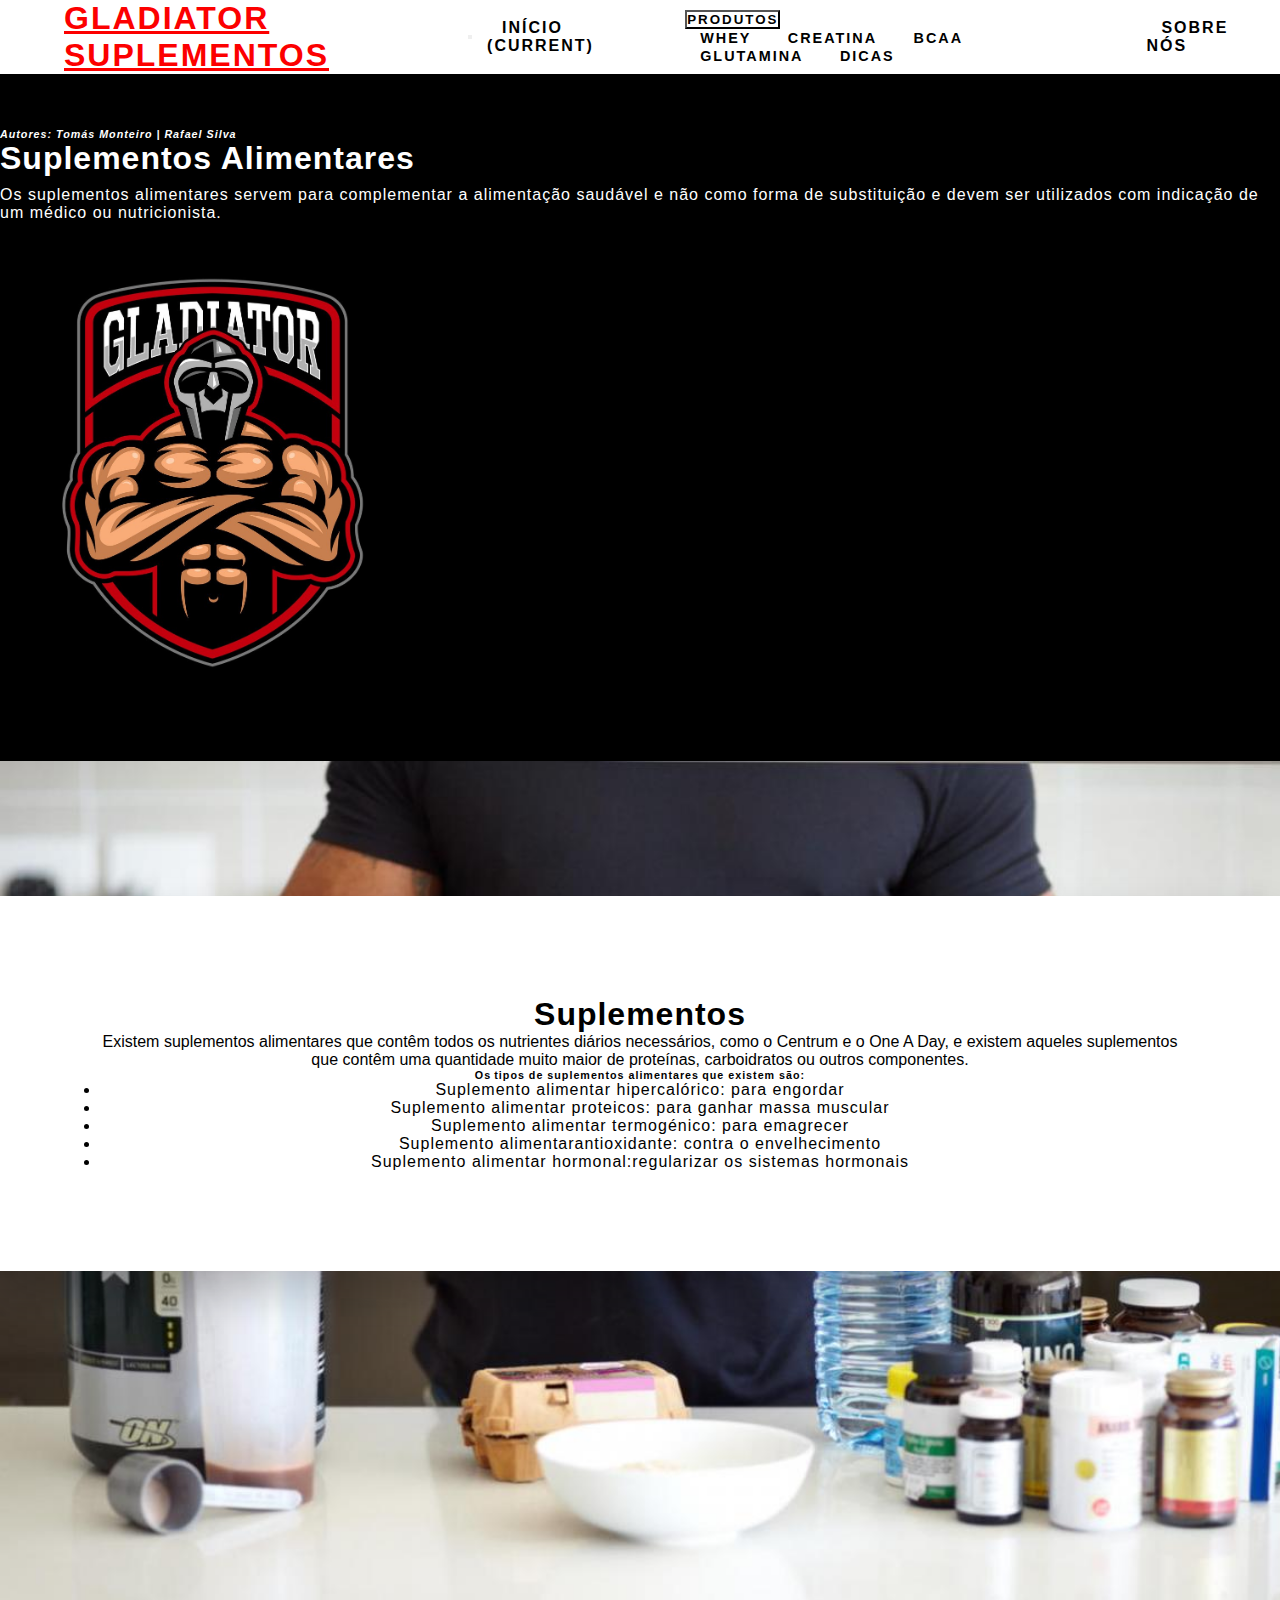
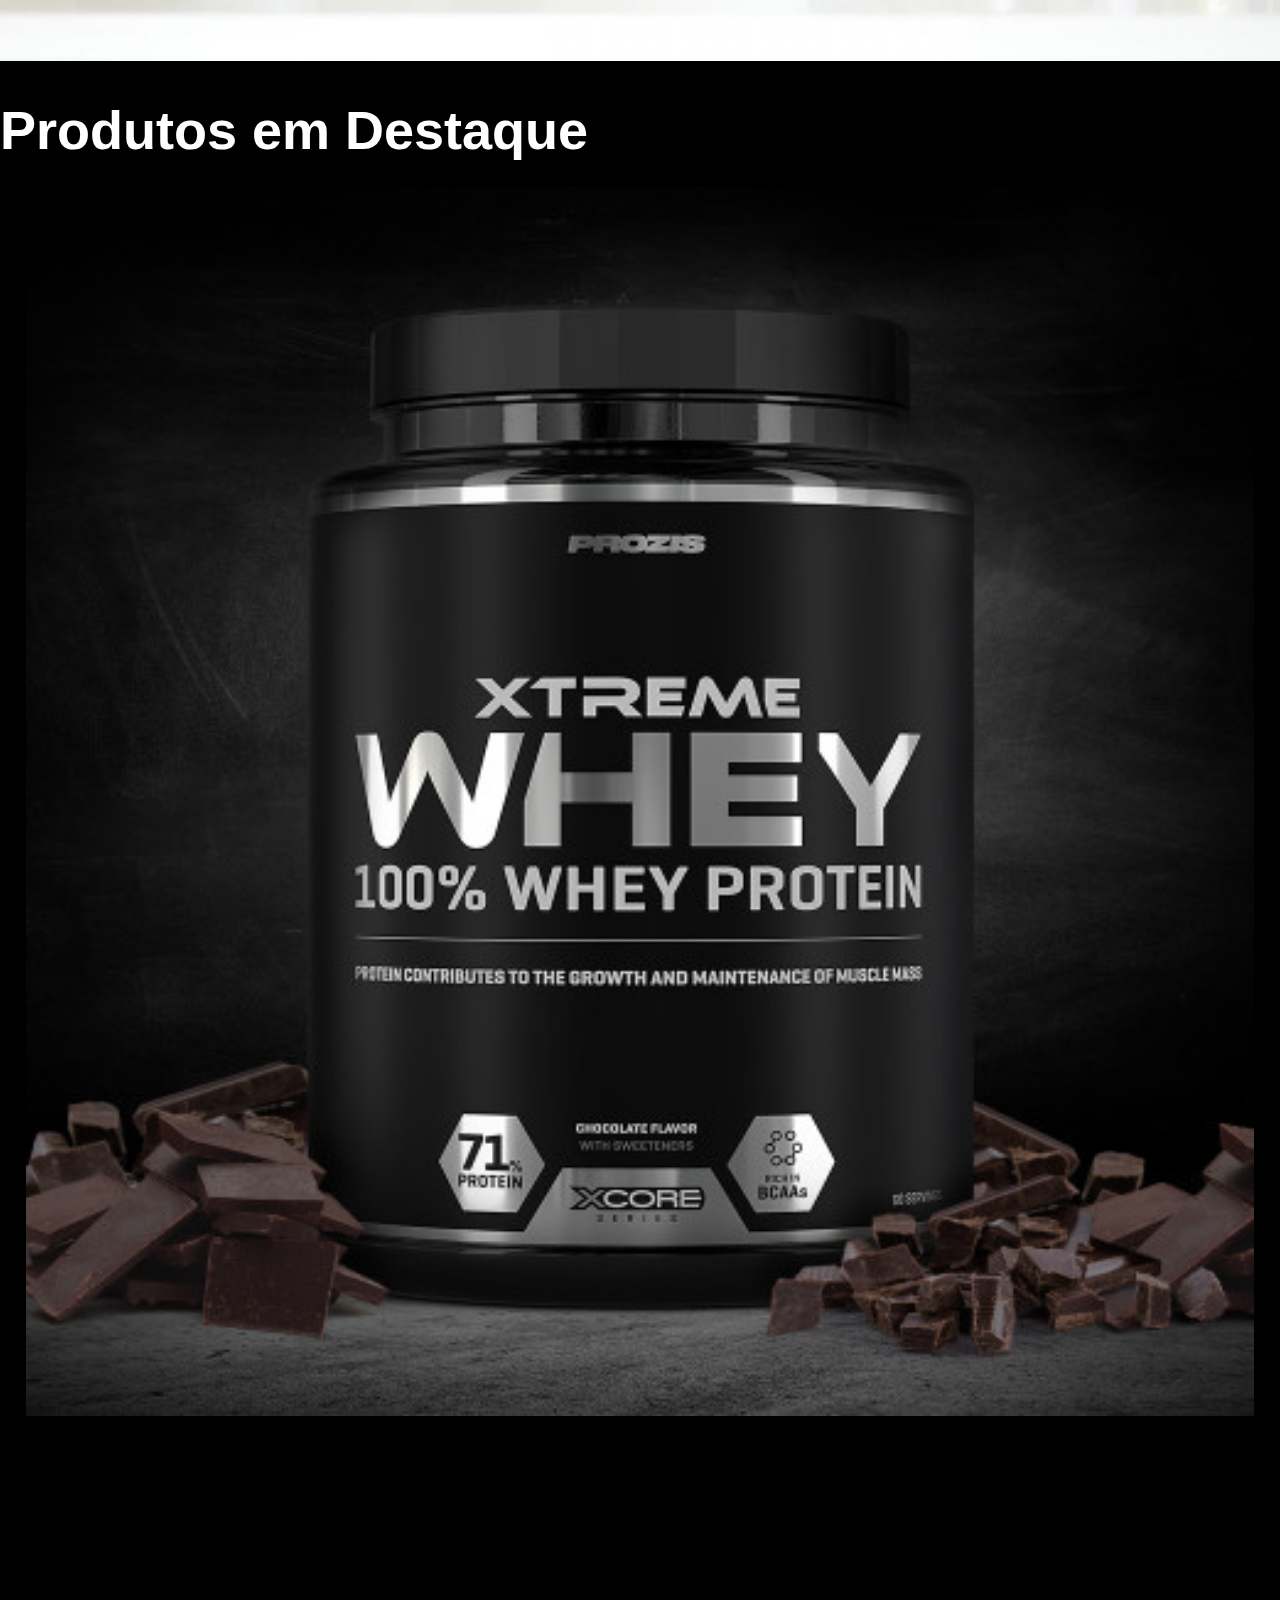
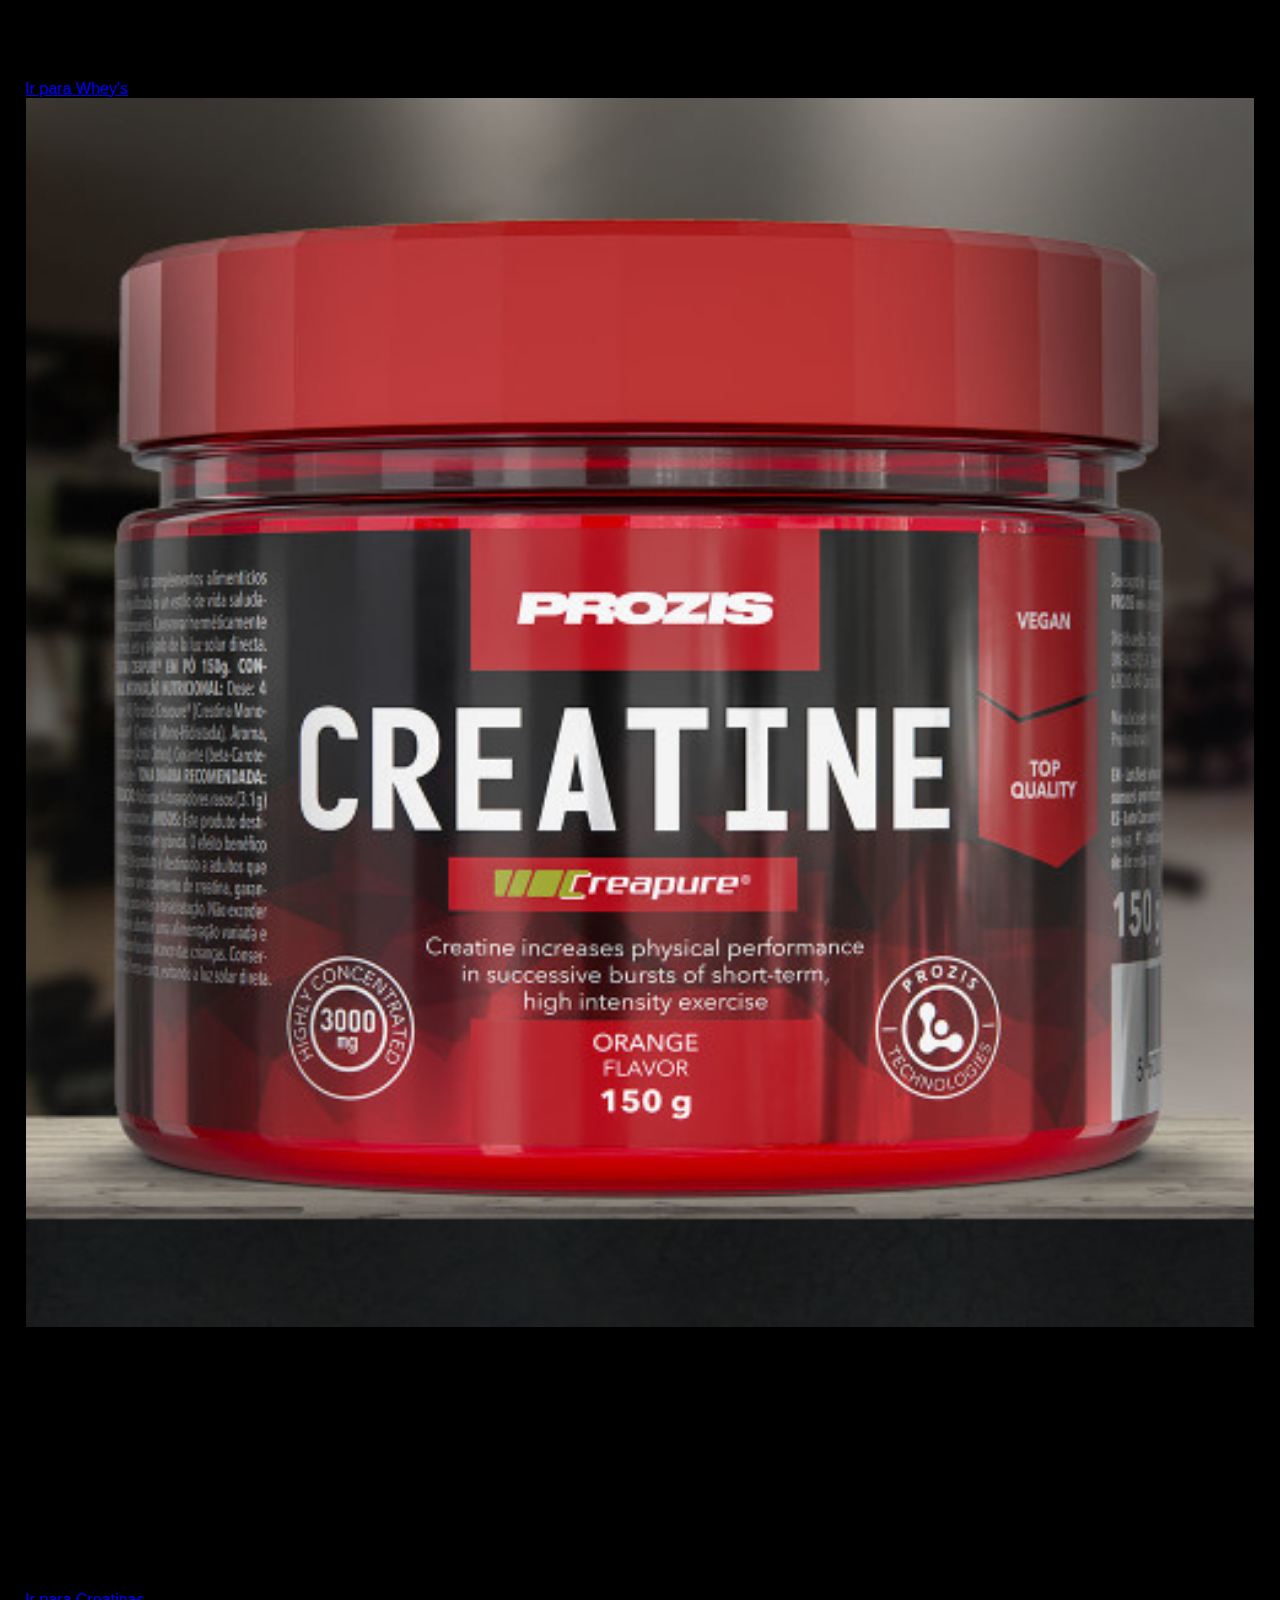
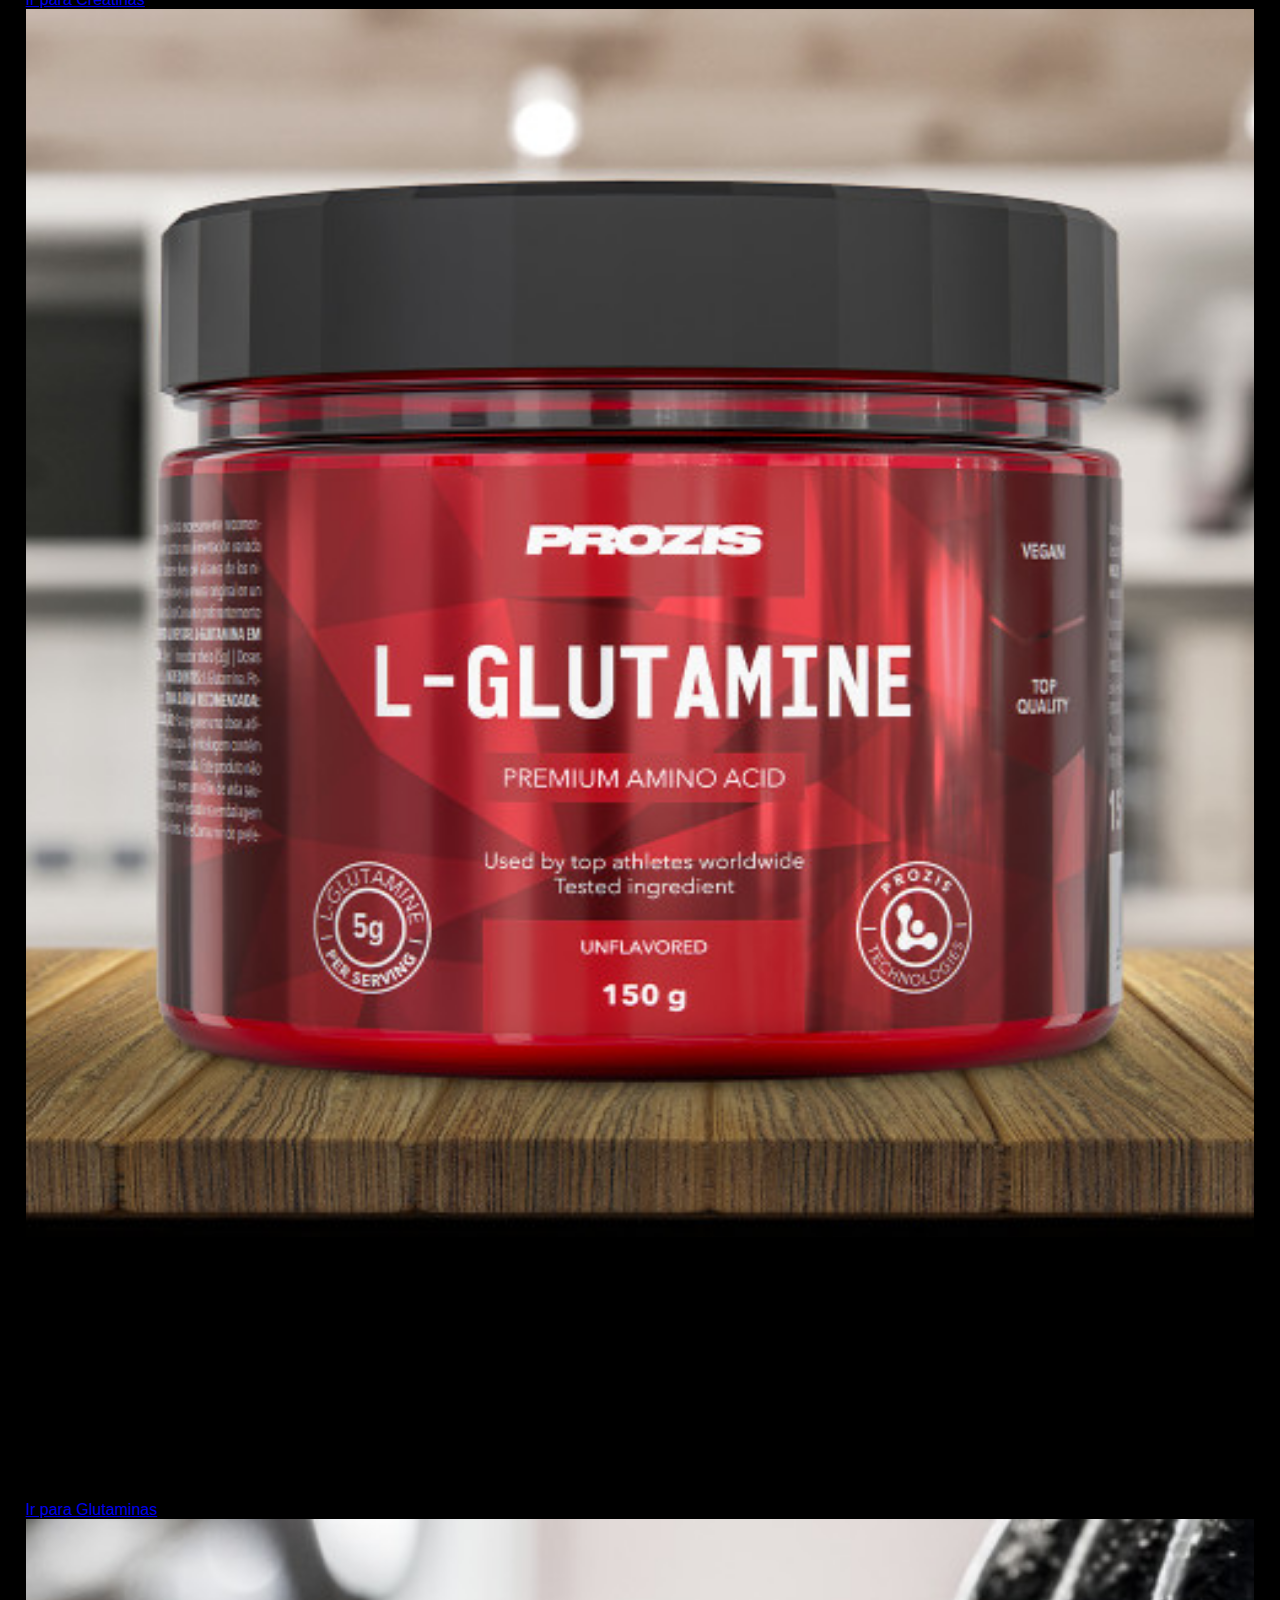
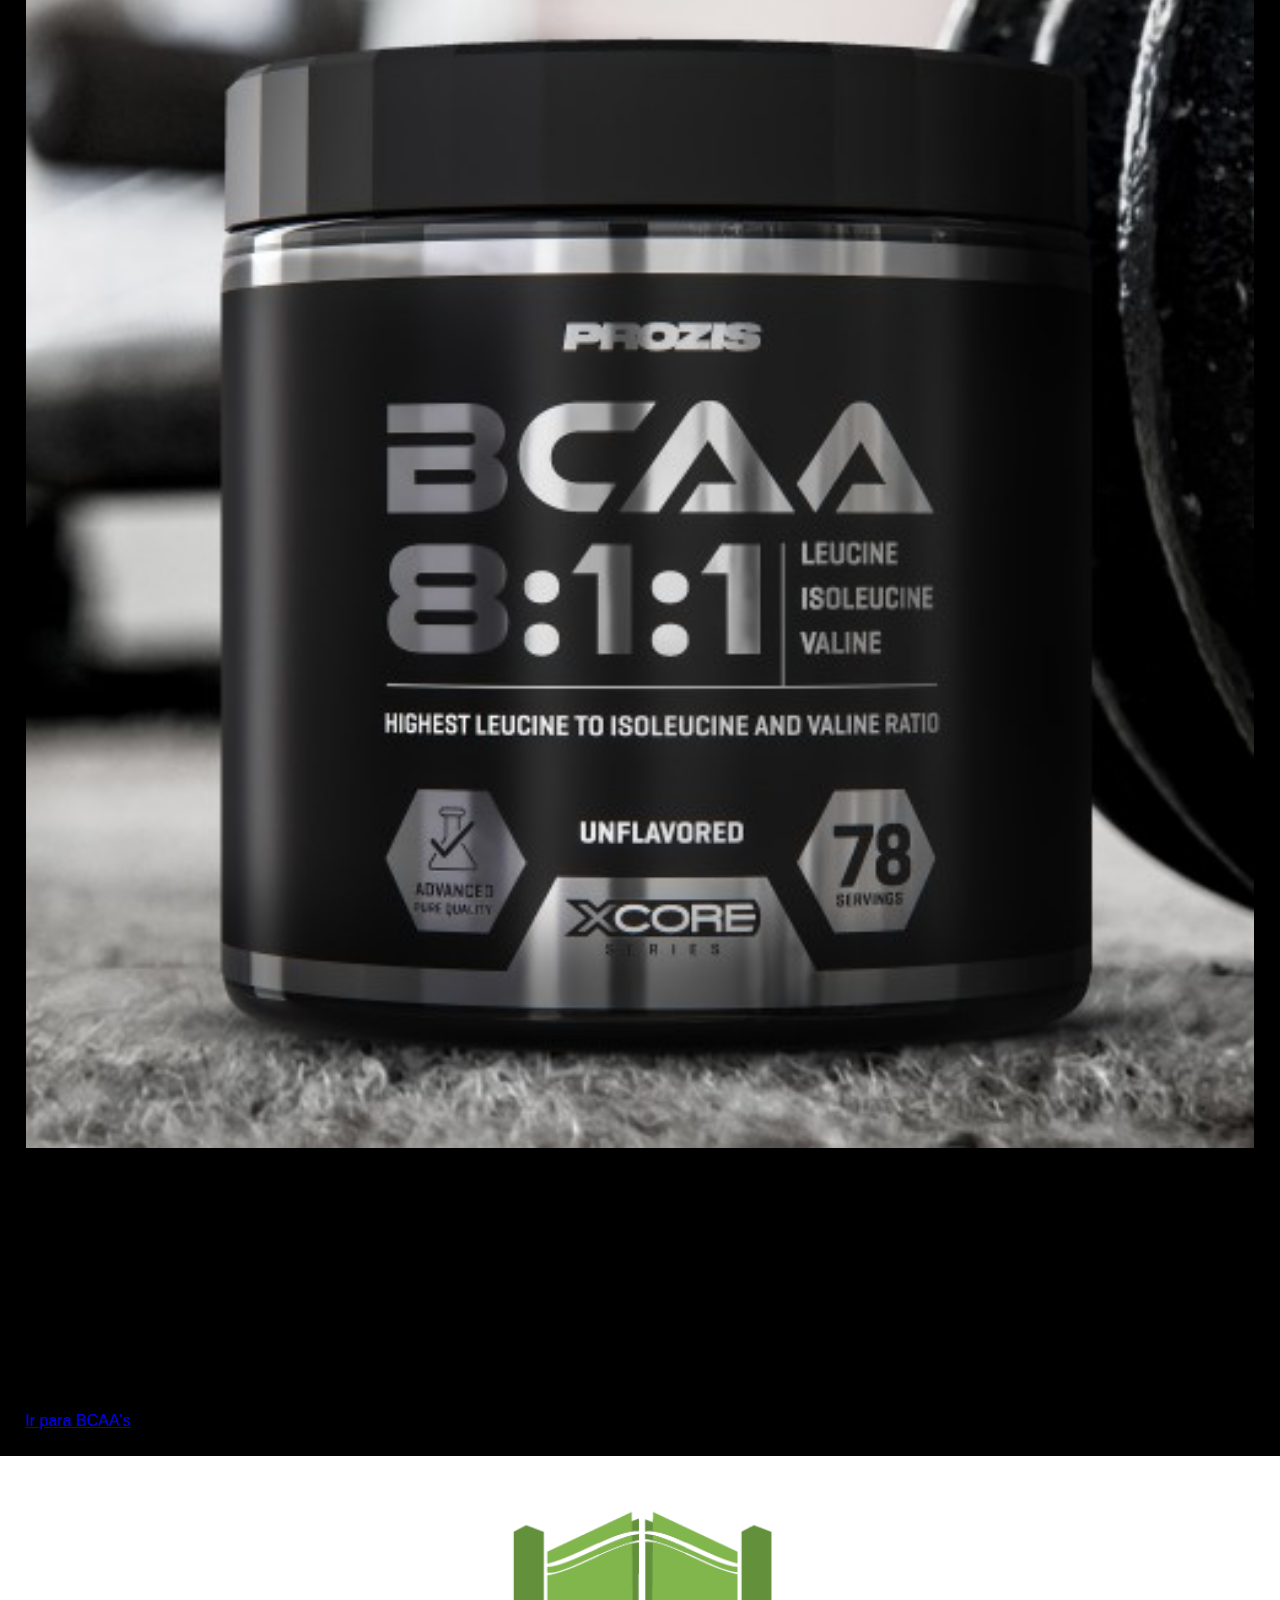
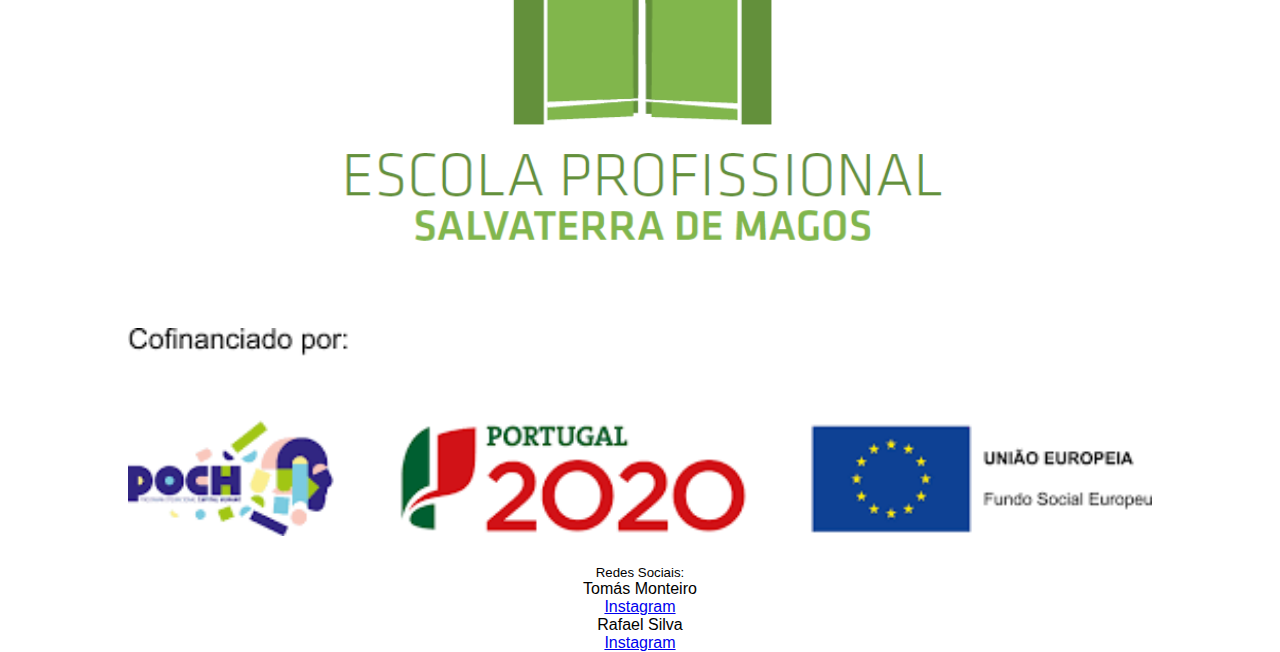
==== commit 983af9e0: "Update index.html" ====
--- a/Si_Trabalho(M5)/index.html
+++ b/Si_Trabalho(M5)/index.html
@@ -114,13 +114,13 @@
                             <img src="img/whey.jpg" alt="whey" class="img-fluid">
                         </div>
                         <div class="card-body">
-                            <h3 class="card-title">Xtreme Whey 100% Whey Protein</h3>
+                            <h3 class="card-title">Xtreme Whey 100%</h3>
                             <p class="card-text">É uma proteína desenvolvida para ser a mais pura possível e conter apenas os melhores ingredientes, para responder às exigências proteicas de qualquer atleta e culturista.</p>
                             <a href="Whey.html" class="text-secundary text-decoration-none">Ir para Whey's</a>
                         </div>
                     </div>
                 </div>
-                <div class="col-lg-4 col-md-6 col-sm-12 text-center">
+                <div class="col-lg-4 col-md-3 col-sm-12 text-center">
                     <!--Carousel Started-->
                     <div id="carouselExampleControls" class="carousel slide" data-ride="carousel">
                         <div class="carousel-inner">
--- a/Si_Trabalho(M5)/css/estilos.css
+++ b/Si_Trabalho(M5)/css/estilos.css
@@ -251,6 +251,10 @@
   margin-bottom: 0px;
 }
 
+.section-2 .row {
+  margin: 2%;
+}
+
 .section-2 .container h1 {
   padding-top: 3%;
   font-size: 6vmin;
@@ -259,13 +263,8 @@
   color: #ffffff;
 }
 
-.section-2 .card {
-  margin-top: 10vmin;
-  margin-bottom: 10vmin;
-}
-
 .section-2 .card .card-text {
-  min-height: 130px;
+  min-height: 200px;
   padding: 10px;
   margin: 0px;
 }
@@ -274,22 +273,24 @@
   min-height: 40px;
 }
 
-.section-2 .carousel-inner {
-  min-height: 100%;
-}
-
-.section-2 .card .card-body > a {
-  font-size: 1.5em;
+.section-2 .carousel-item {
+  min-height: 2%;
+}
+
+.section-2 .card .card-body {
+  font-size: medium;
 }
 
 .section-2 .col-lg-4,
 .col-md-3,
 .col-sm-12 {
   padding: 0px;
+  align-items: center;
   margin: 0;
 }
 
 .section-2 .card-body {
+  min-height: 180px;
   padding-top: 20px;
   padding-left: 0px;
   padding-right: 0px;
@@ -303,6 +304,7 @@
 
 footer .row {
   align-items: center;
+  margin: 0px;
 }
 
 footer .row #logo img {
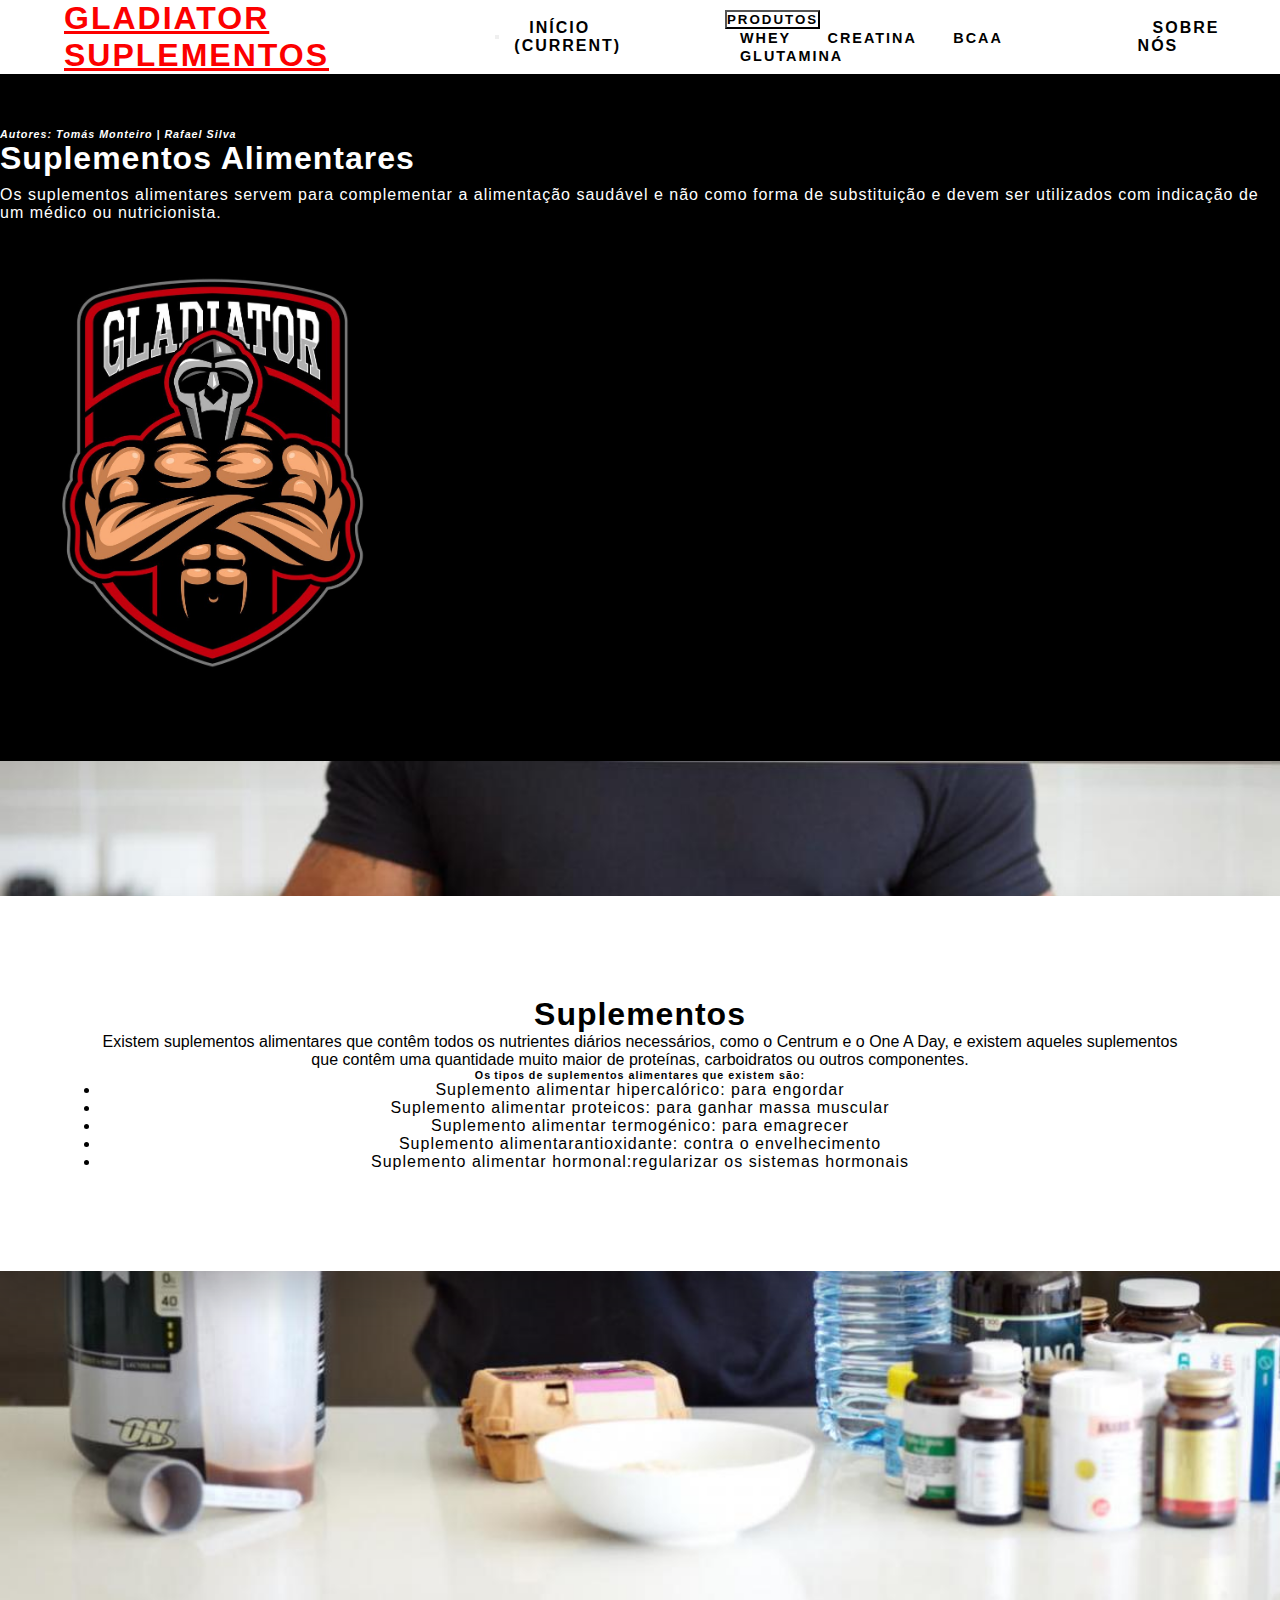
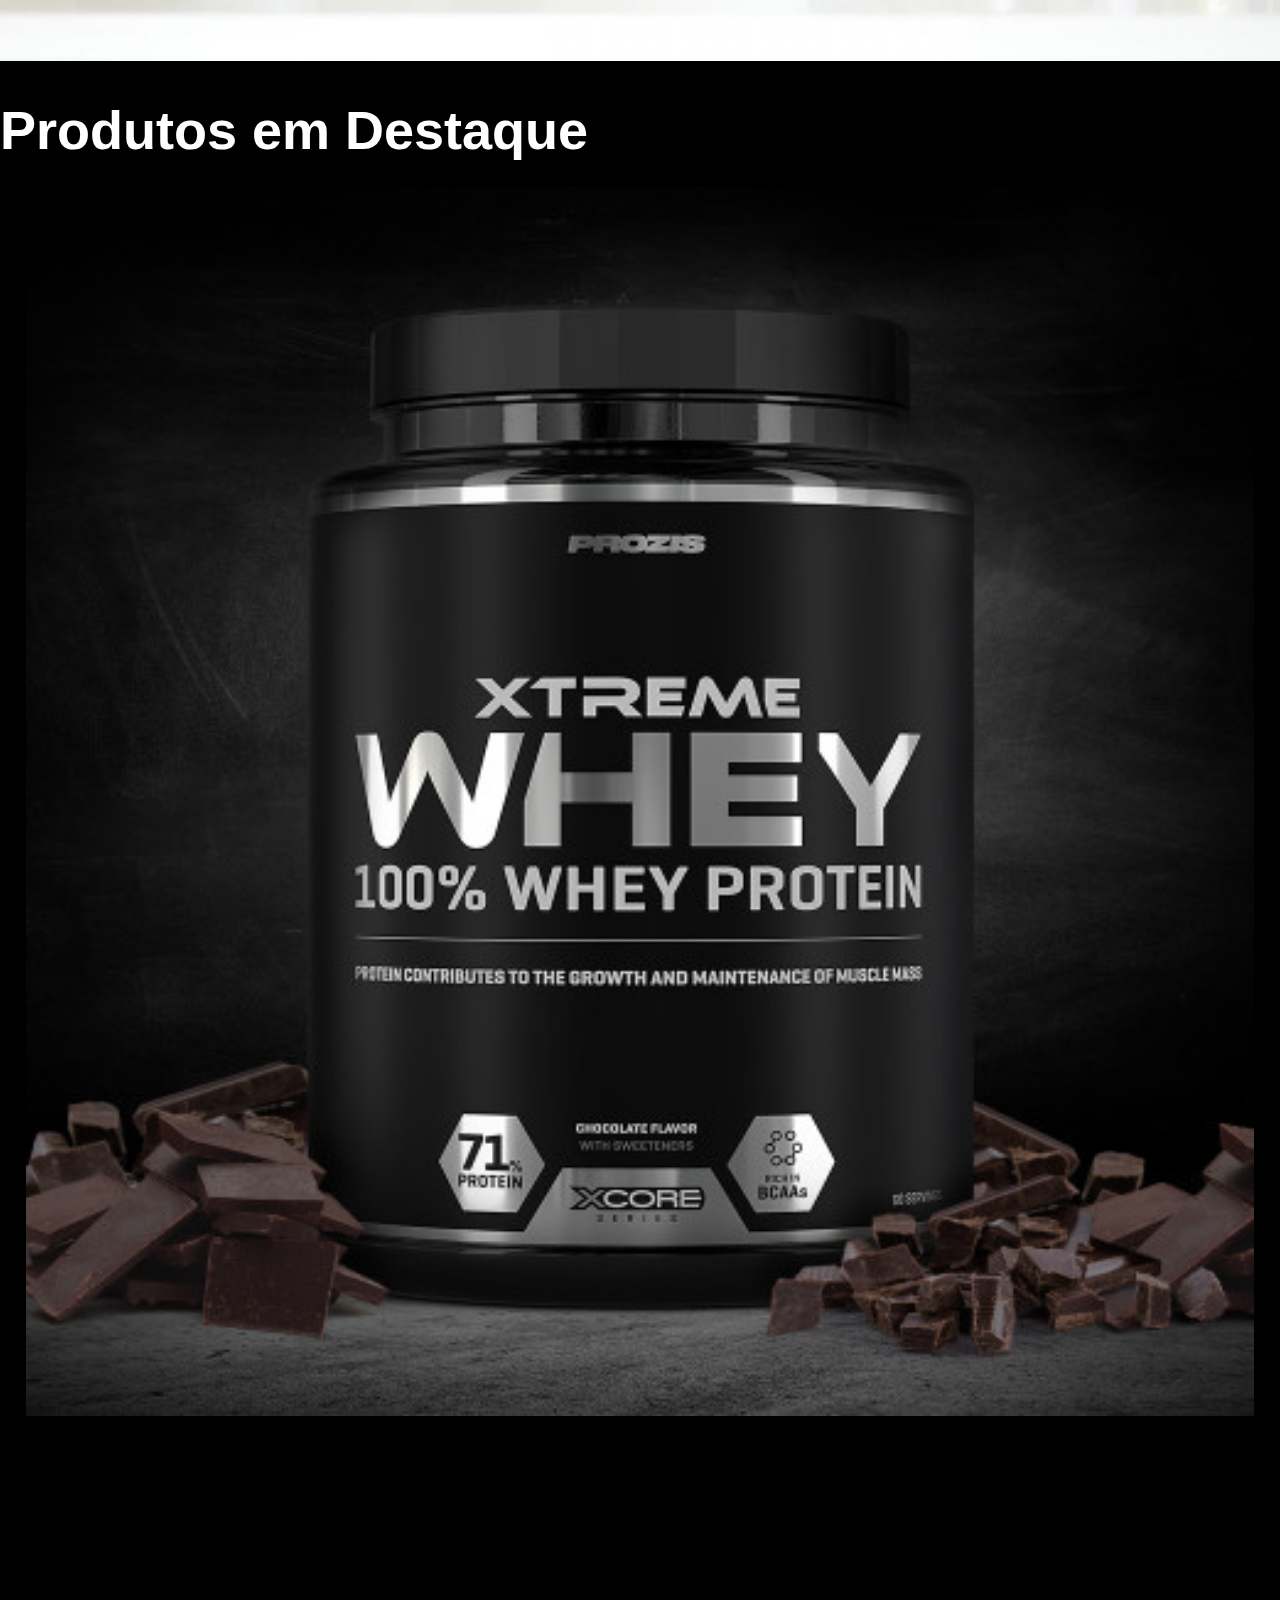
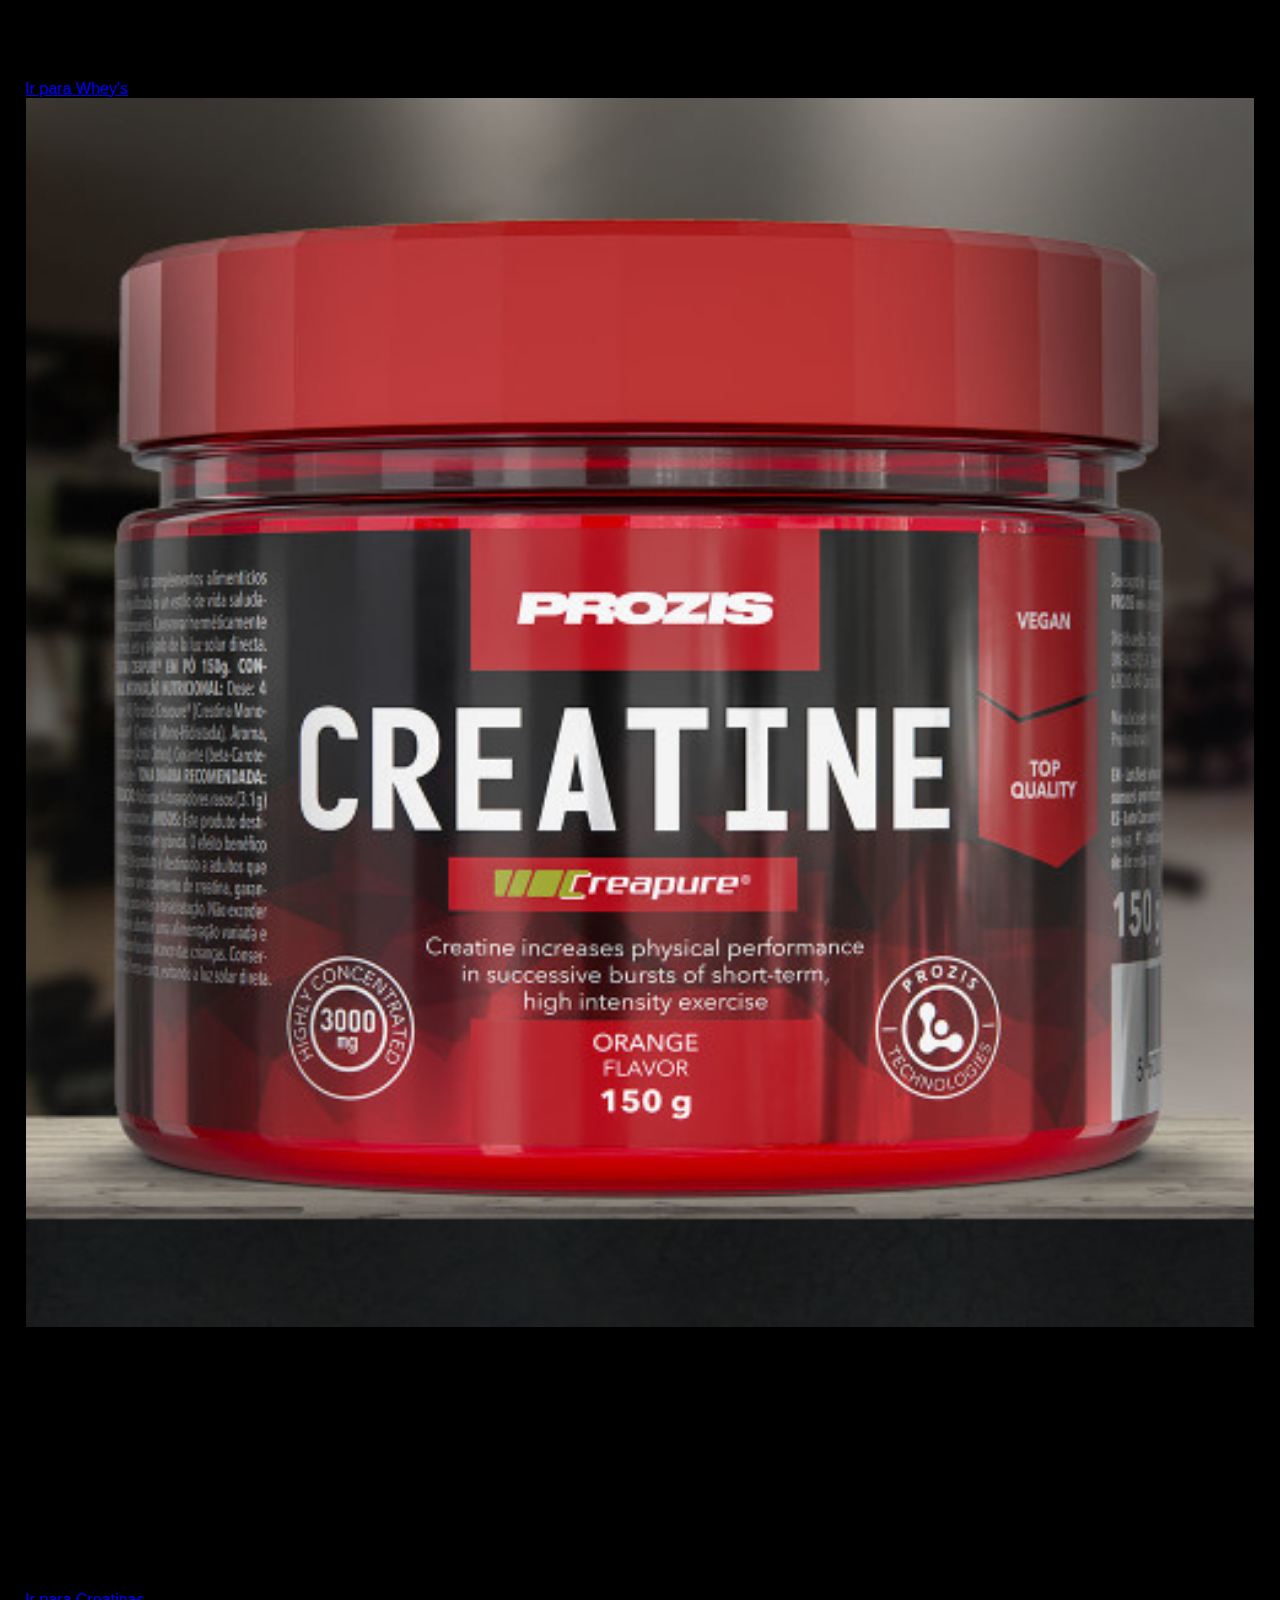
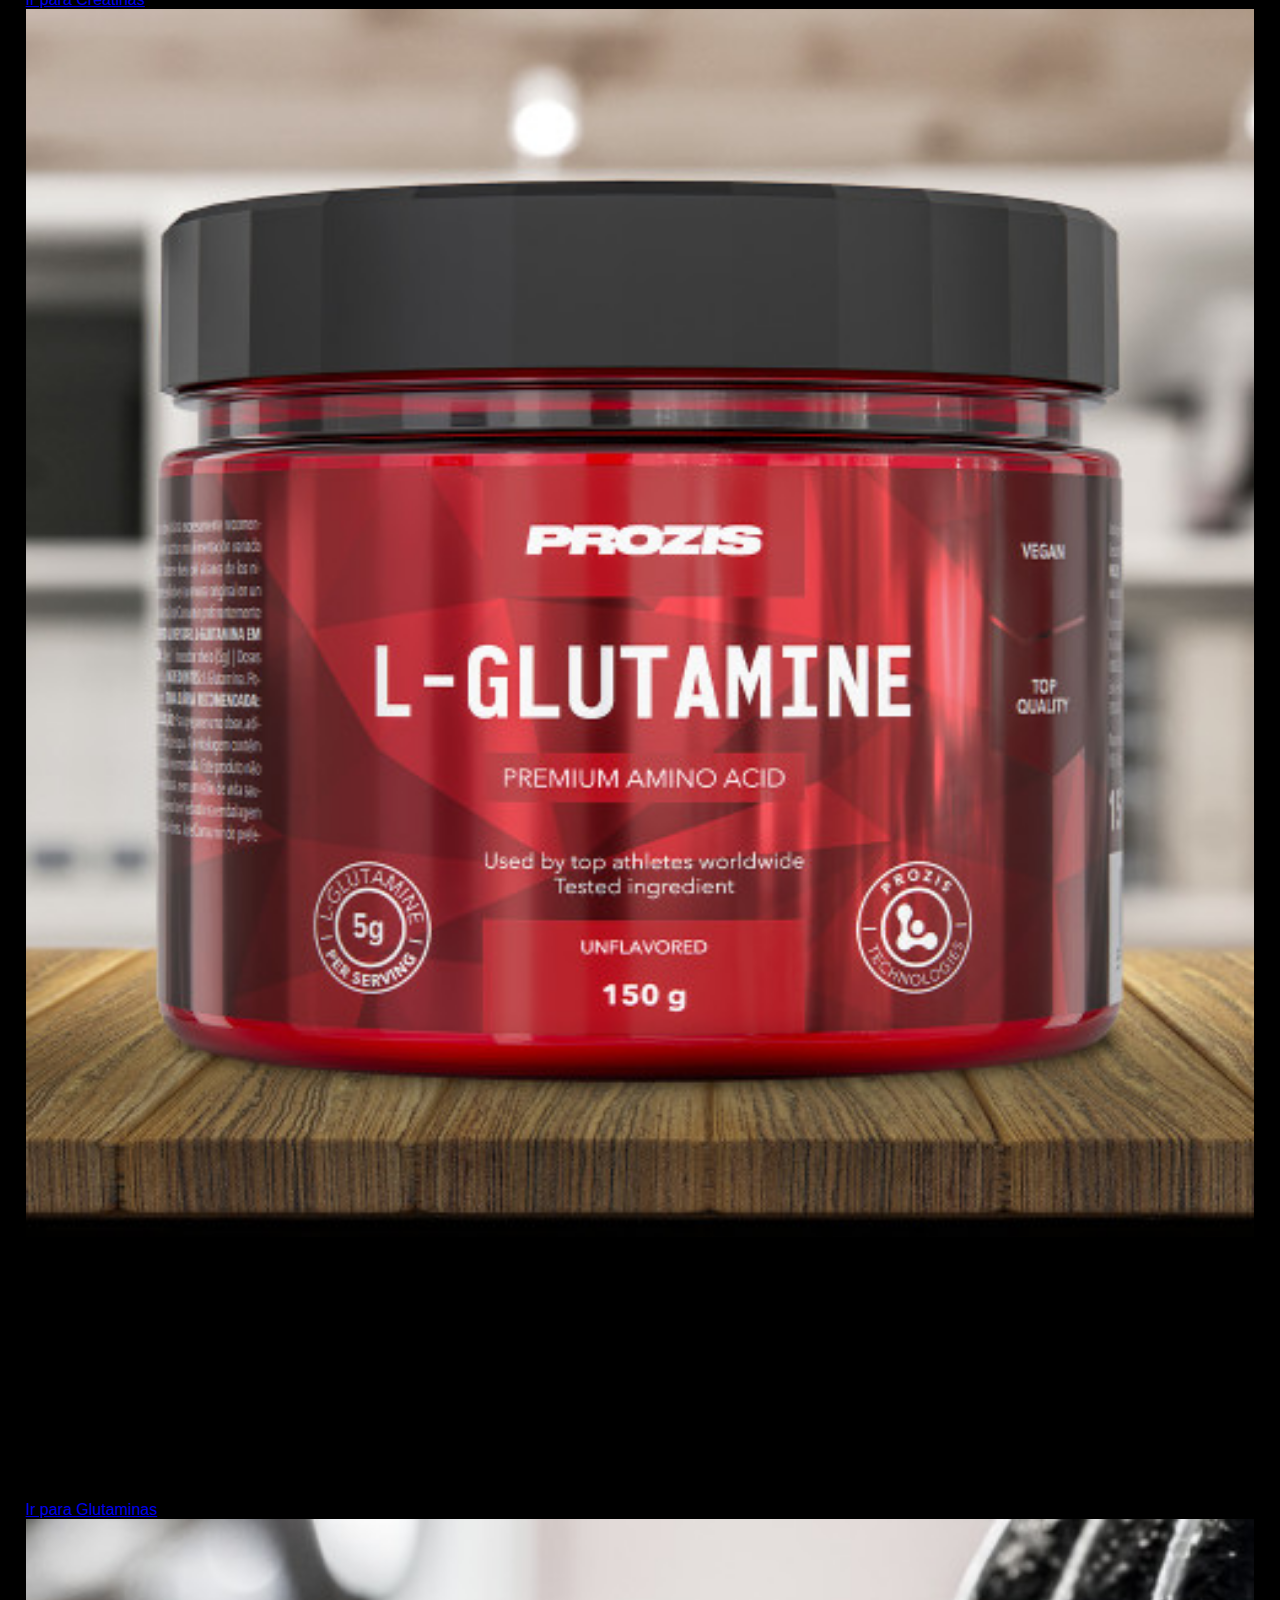
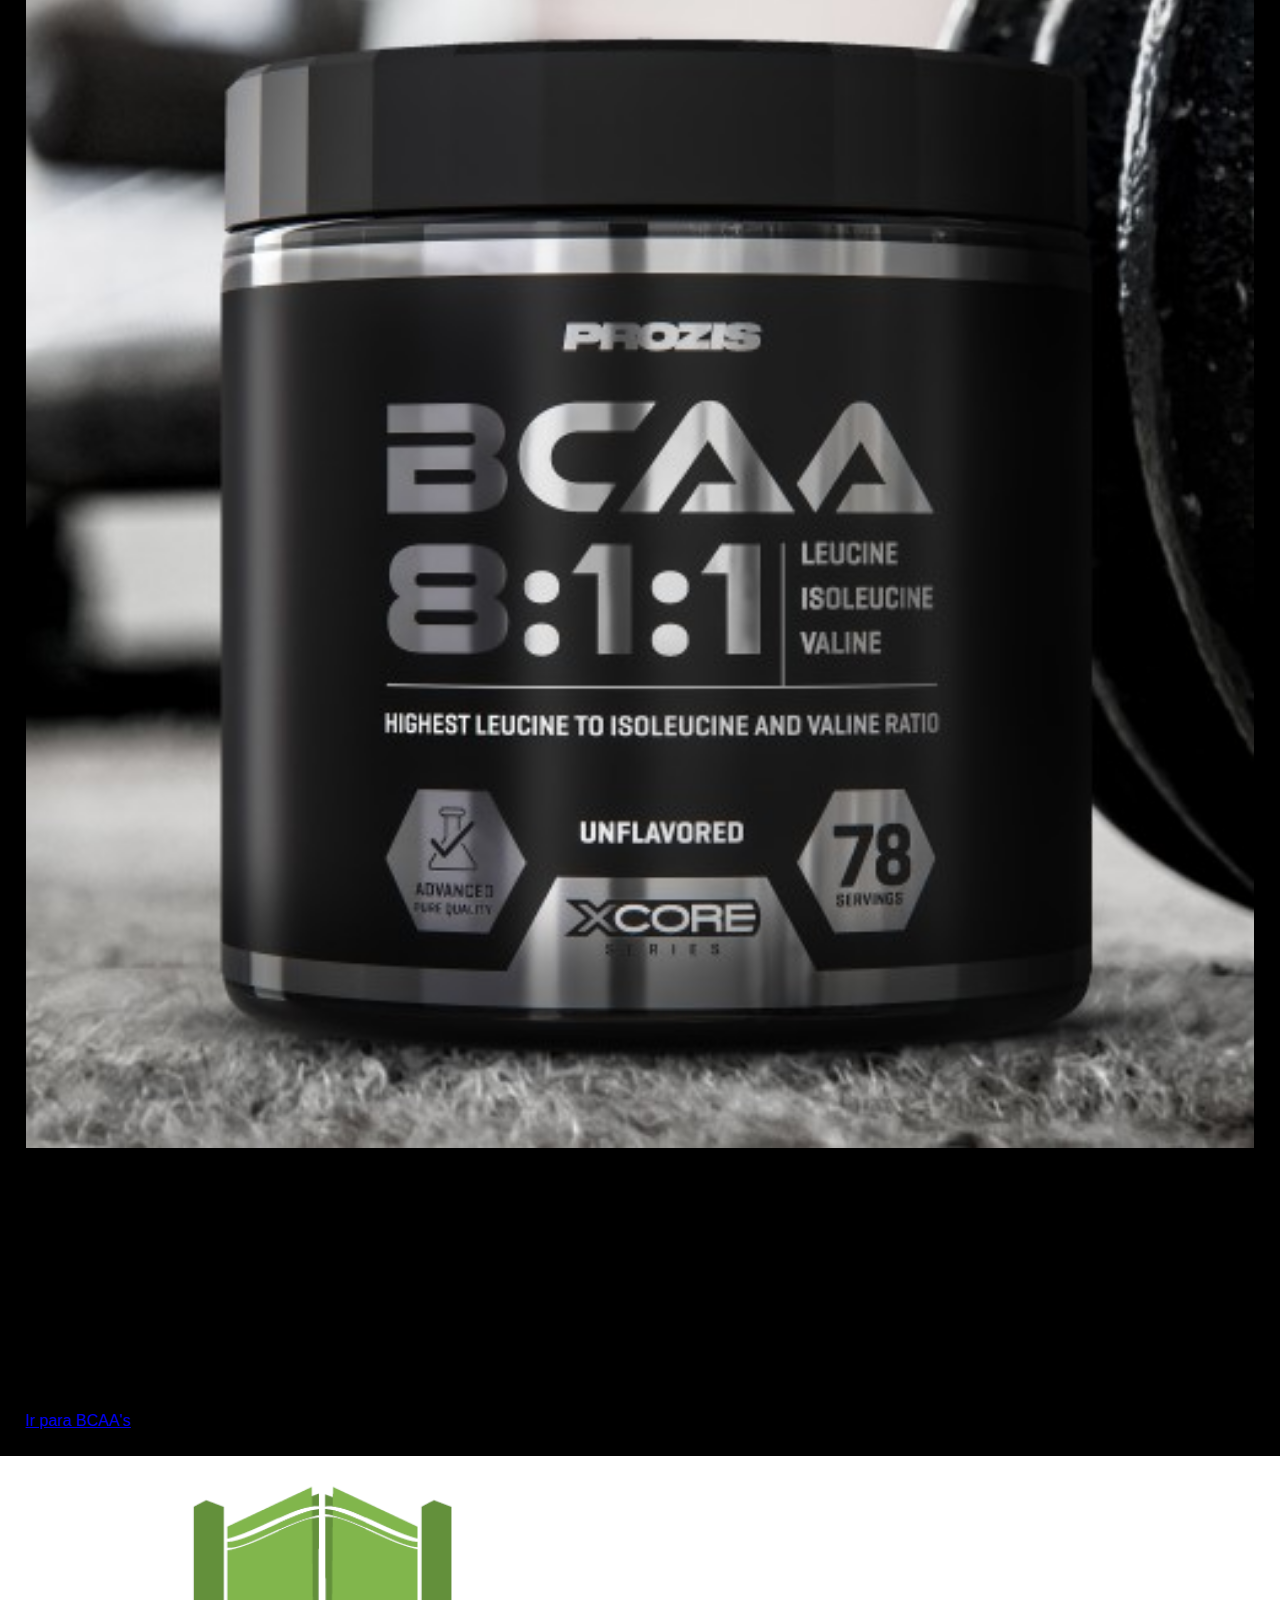
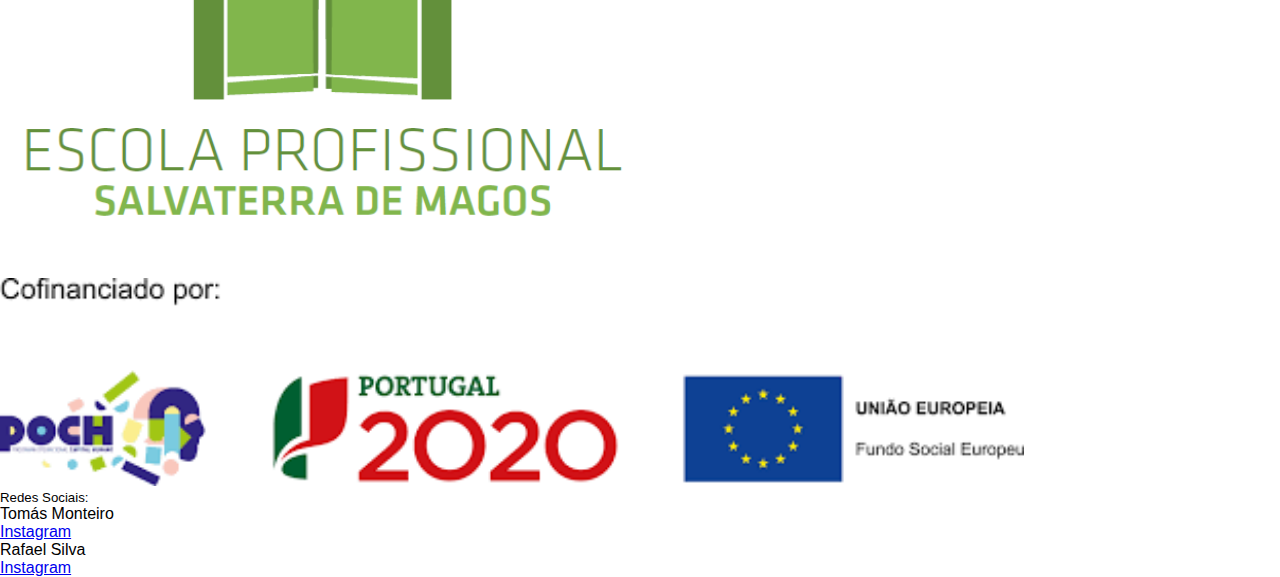
==== commit bdc7e9d2: "Update index.html" ====
--- a/Si_Trabalho(M5)/index.html
+++ b/Si_Trabalho(M5)/index.html
@@ -40,7 +40,6 @@
                                     <a class="dropdown-item" href="Creatina.html">Creatina</a>
                                     <a class="dropdown-item" href="BCAA.html">BCAA</a>
                                     <a class="dropdown-item" href="Glutamine.html">Glutamina</a>
-                                    <a class="dropdown-item" href="Dicas.html">Dicas</a>
                                 </div>
                             </div>
                         </li>
@@ -102,6 +101,7 @@
                 </div>
             </div>
         </section>
+        <div id="barra"></div>
         <section class="section-2">
             <div class="container text-center">
                 <h1>Produtos em Destaque</h1>
@@ -114,13 +114,13 @@
                             <img src="img/whey.jpg" alt="whey" class="img-fluid">
                         </div>
                         <div class="card-body">
-                            <h3 class="card-title">Xtreme Whey 100%</h3>
+                            <h3 class="card-title">Xtreme Whey 100% Whey Protein</h3>
                             <p class="card-text">É uma proteína desenvolvida para ser a mais pura possível e conter apenas os melhores ingredientes, para responder às exigências proteicas de qualquer atleta e culturista.</p>
                             <a href="Whey.html" class="text-secundary text-decoration-none">Ir para Whey's</a>
                         </div>
                     </div>
                 </div>
-                <div class="col-lg-4 col-md-3 col-sm-12 text-center">
+                <div class="col-lg-4 col-md-6 col-sm-12 text-center">
                     <!--Carousel Started-->
                     <div id="carouselExampleControls" class="carousel slide" data-ride="carousel">
                         <div class="carousel-inner">
@@ -169,18 +169,19 @@
                 </div>
             </div>
         </section>
+        <div id="barra"></div>
     </main>
     <!--Footer-->
     <footer>
         <div class="container-fluid">
             <div class="row text-left">
-                <div id="logo" class="col-sm-12 col-md-5">
+                <div id="logo" class="col-md-5 cold-md-5">
                     <img src="img/logo.png" alt="logo">
                 </div>
-                <div id="poch" class="col-sm-12 col-md-5 ">
+                <div id="poch" class="col-md-5 ">
                     <img src="img/poch.png" alt="poch">
                 </div>
-                <div class="col-sm-12 col-md-2">
+                <div class="col-md-2">
                     <h5 class="text-grey">Redes Sociais:</h5>
                     <p class="text-muted m-0">Tomás Monteiro</p>
                     <div class="column m-1">
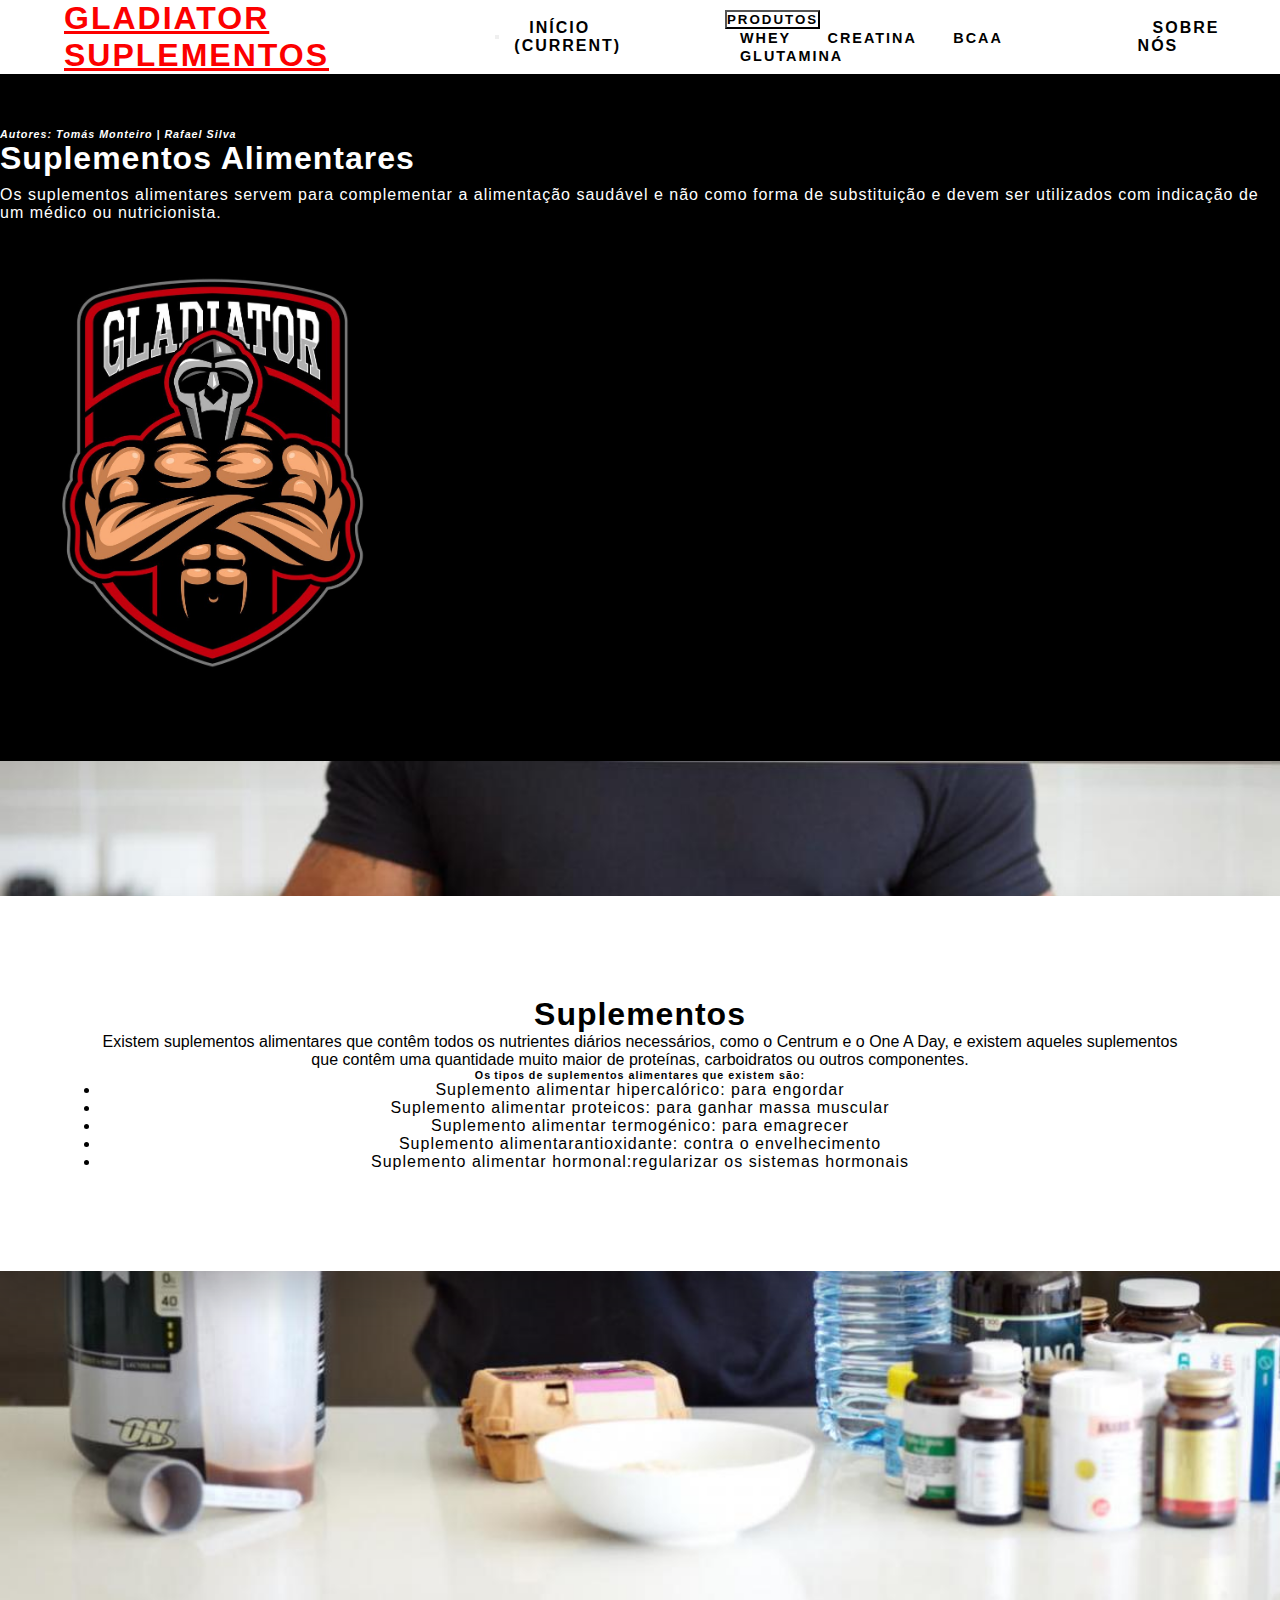
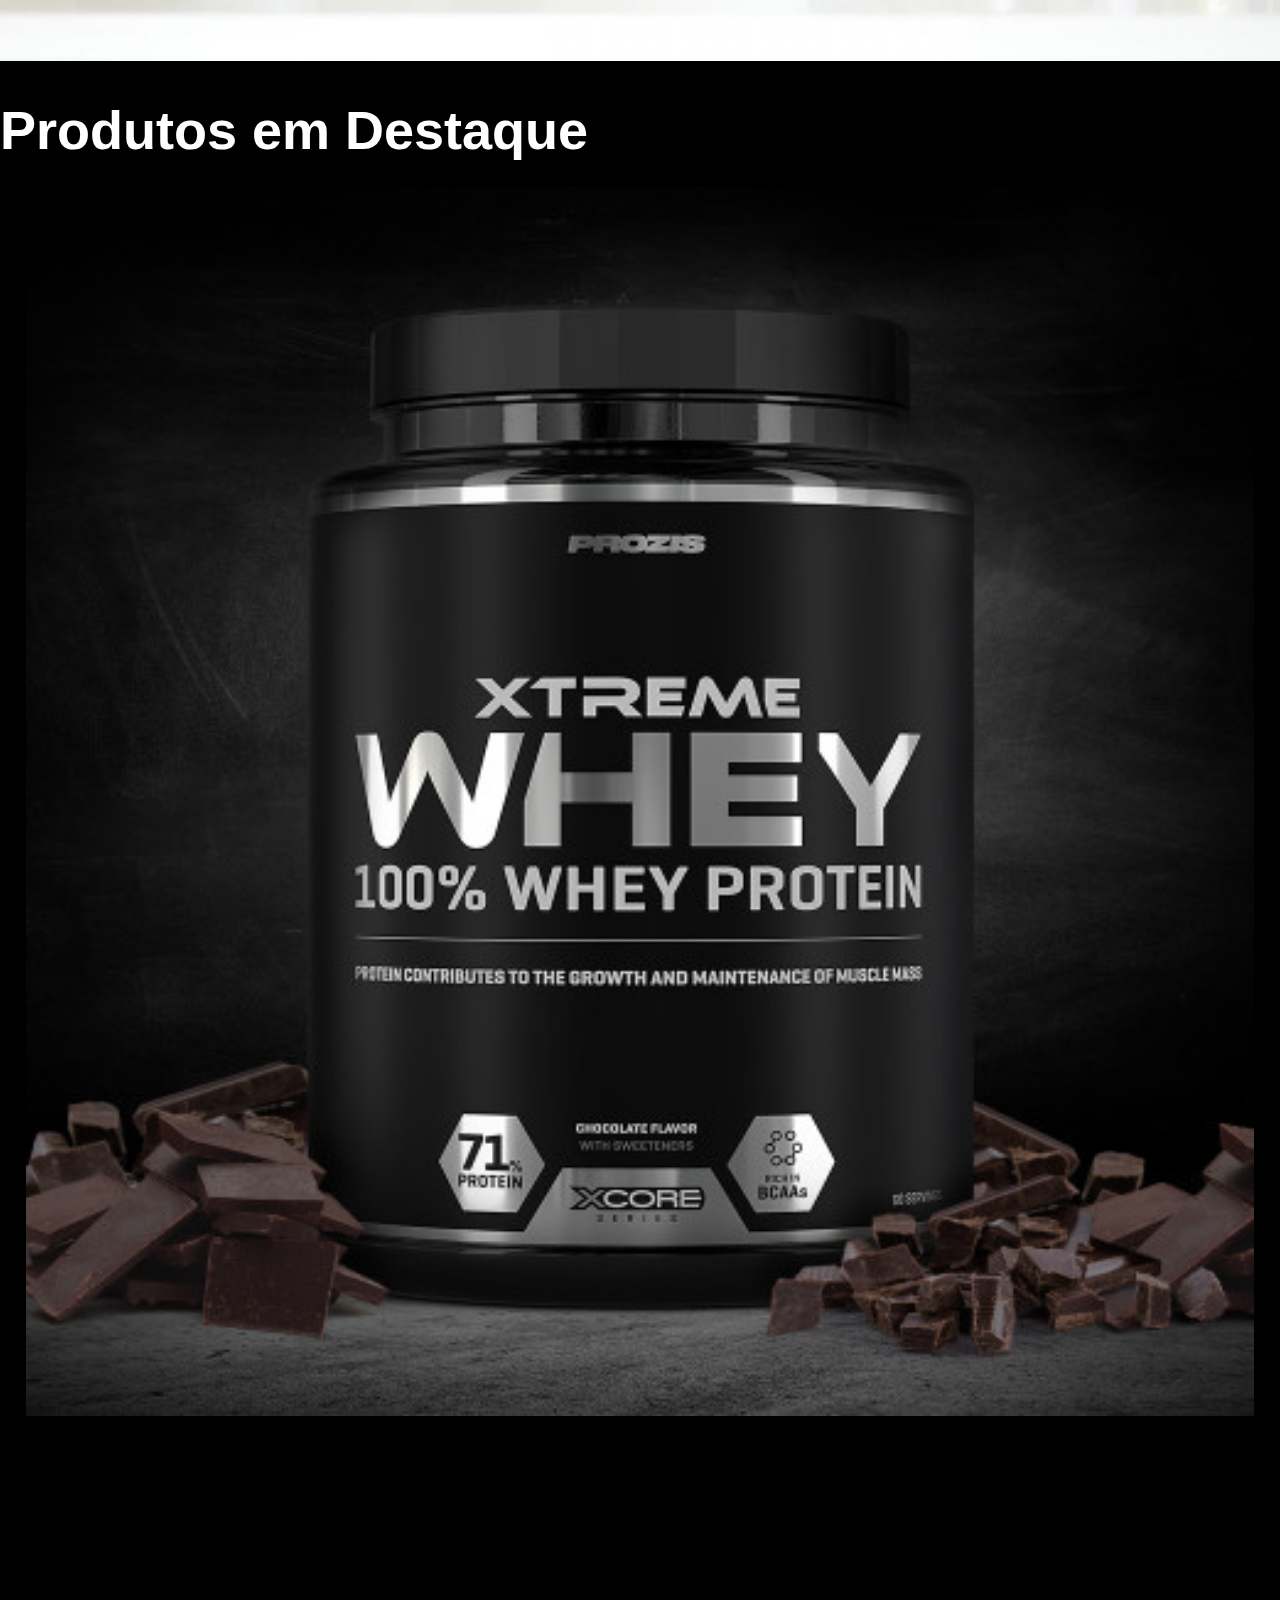
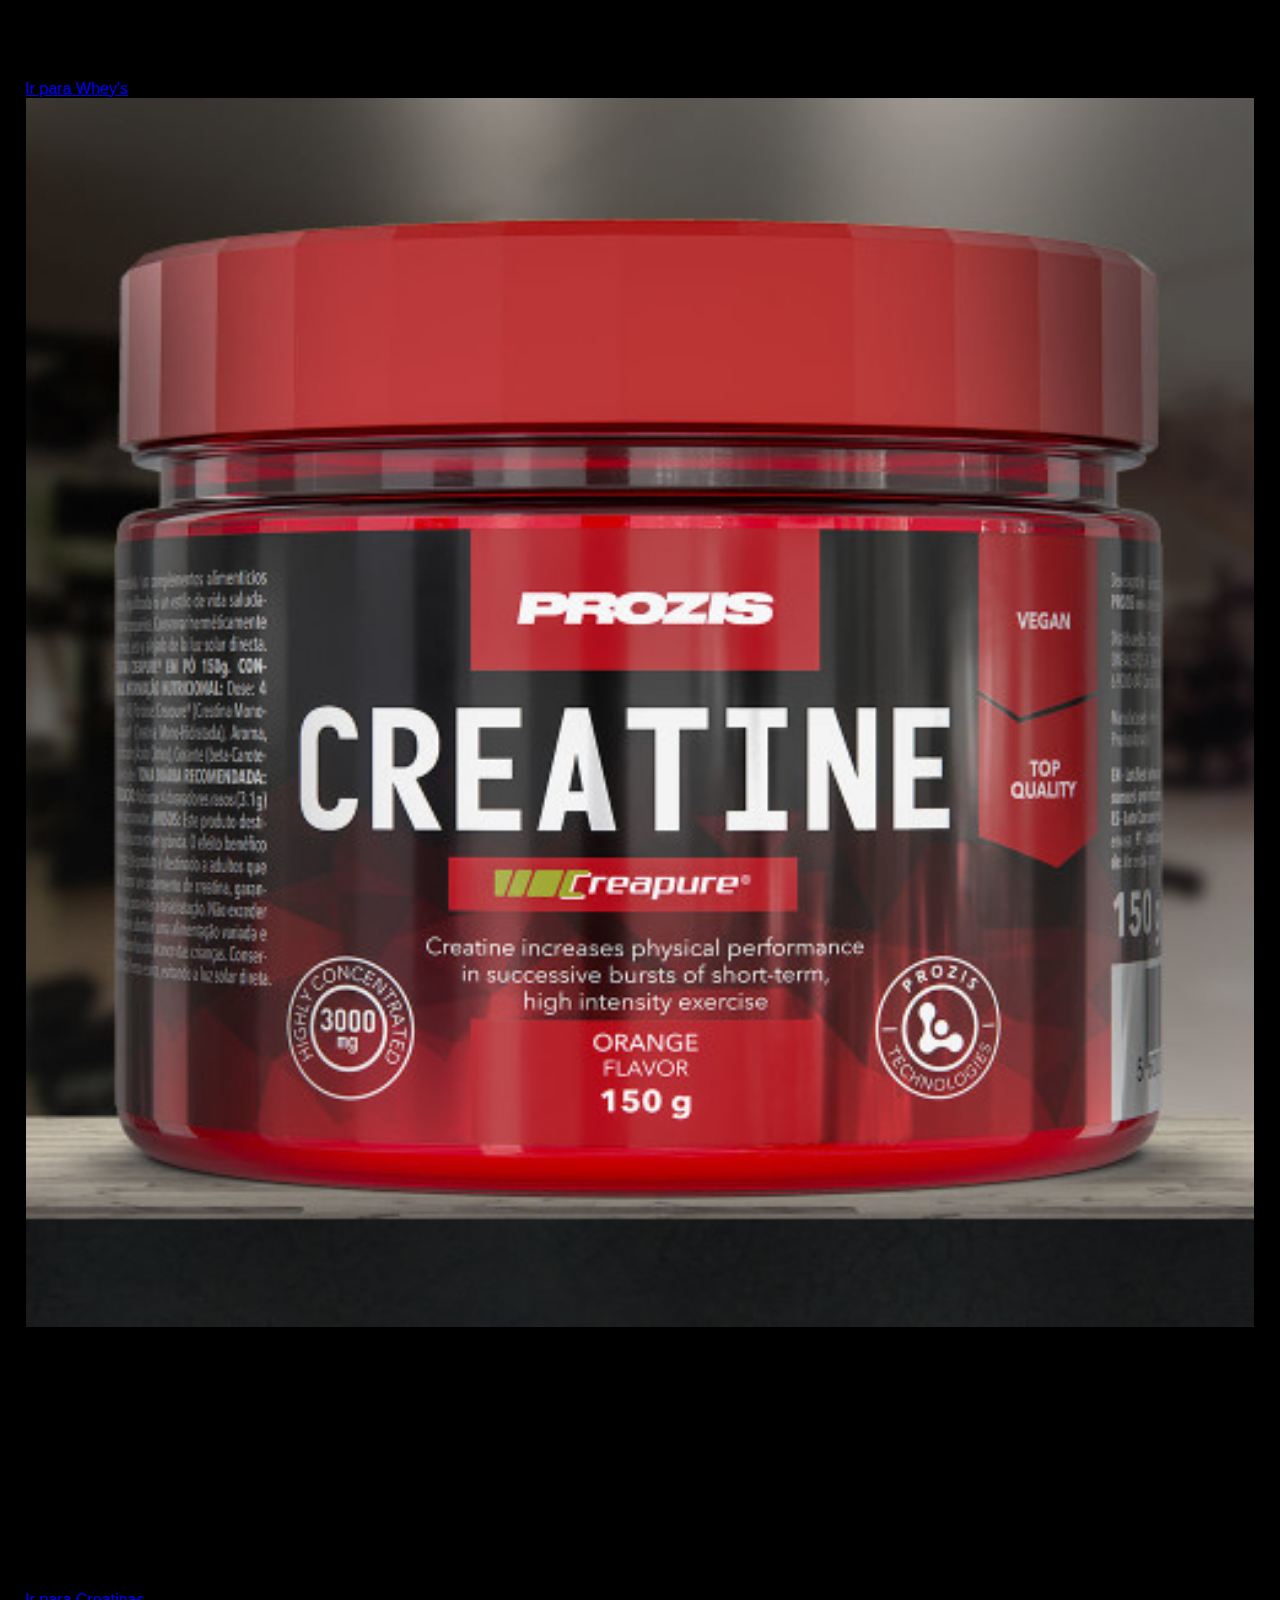
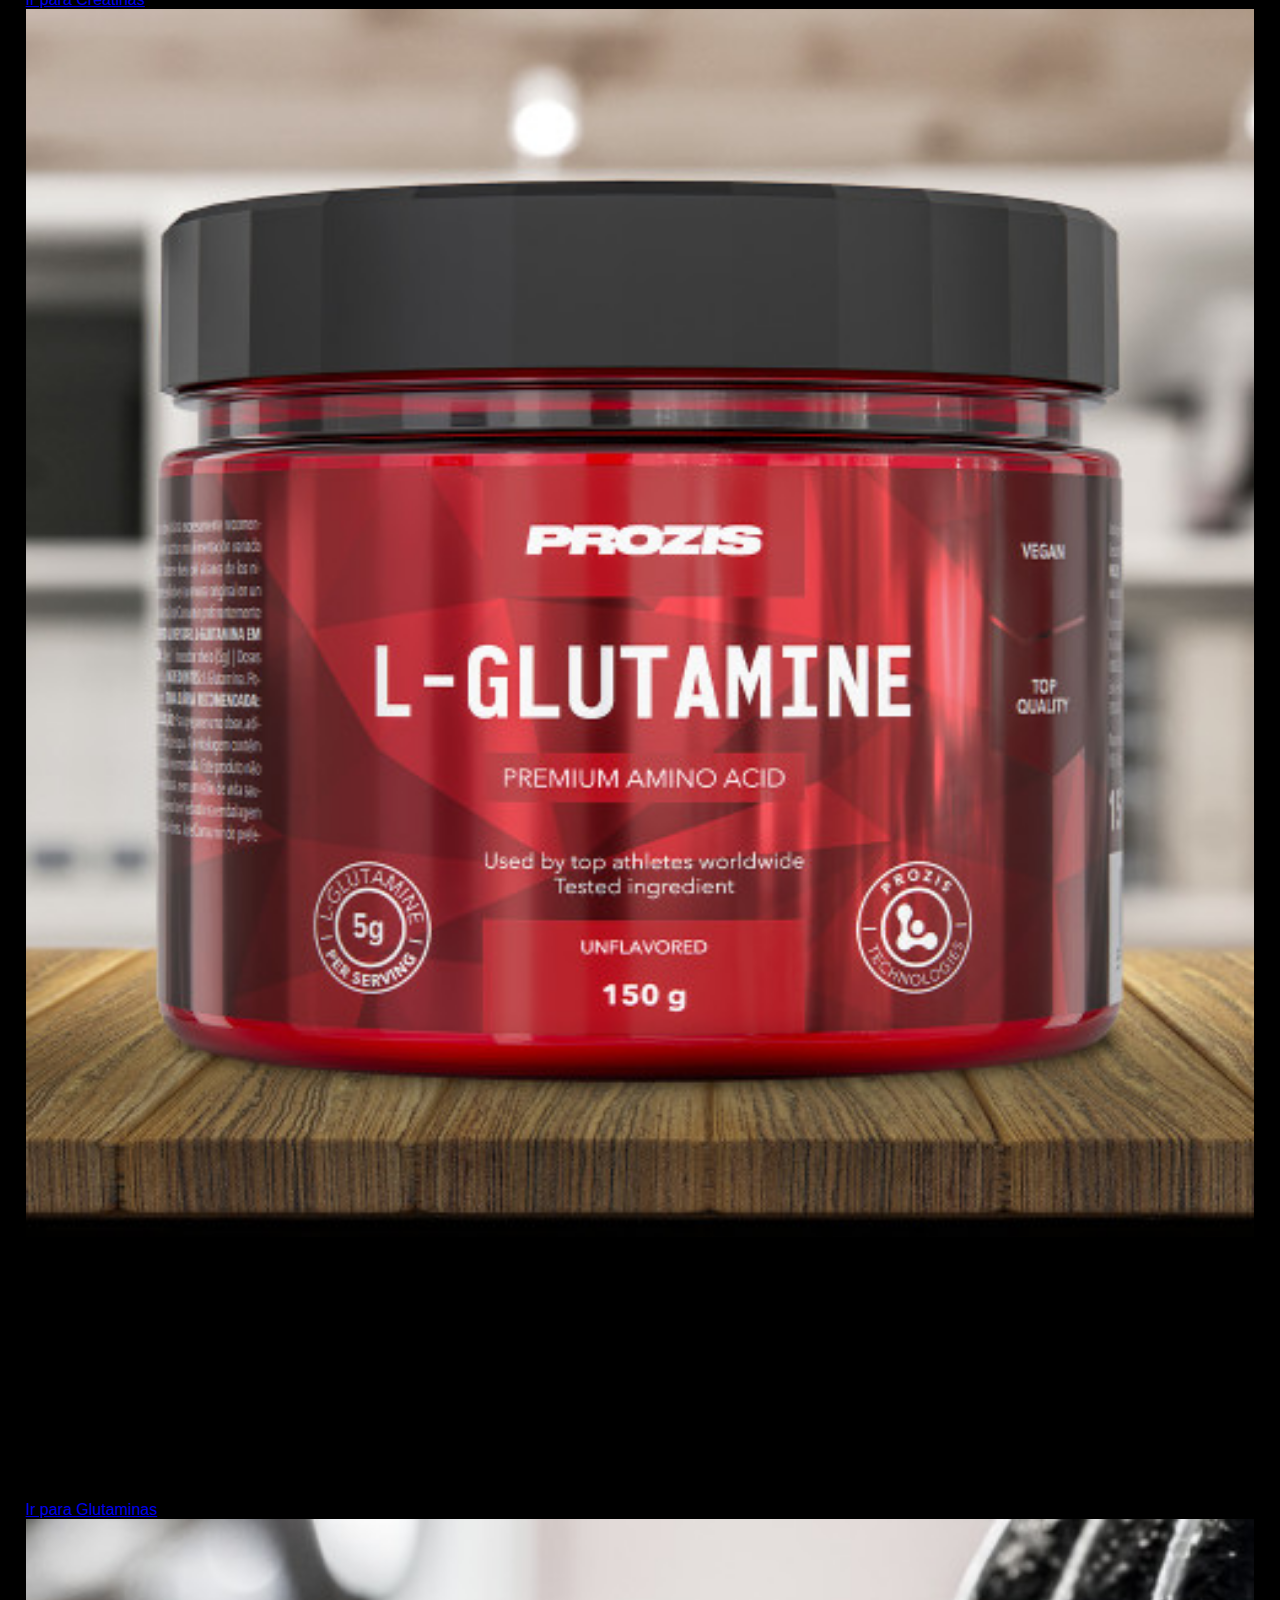
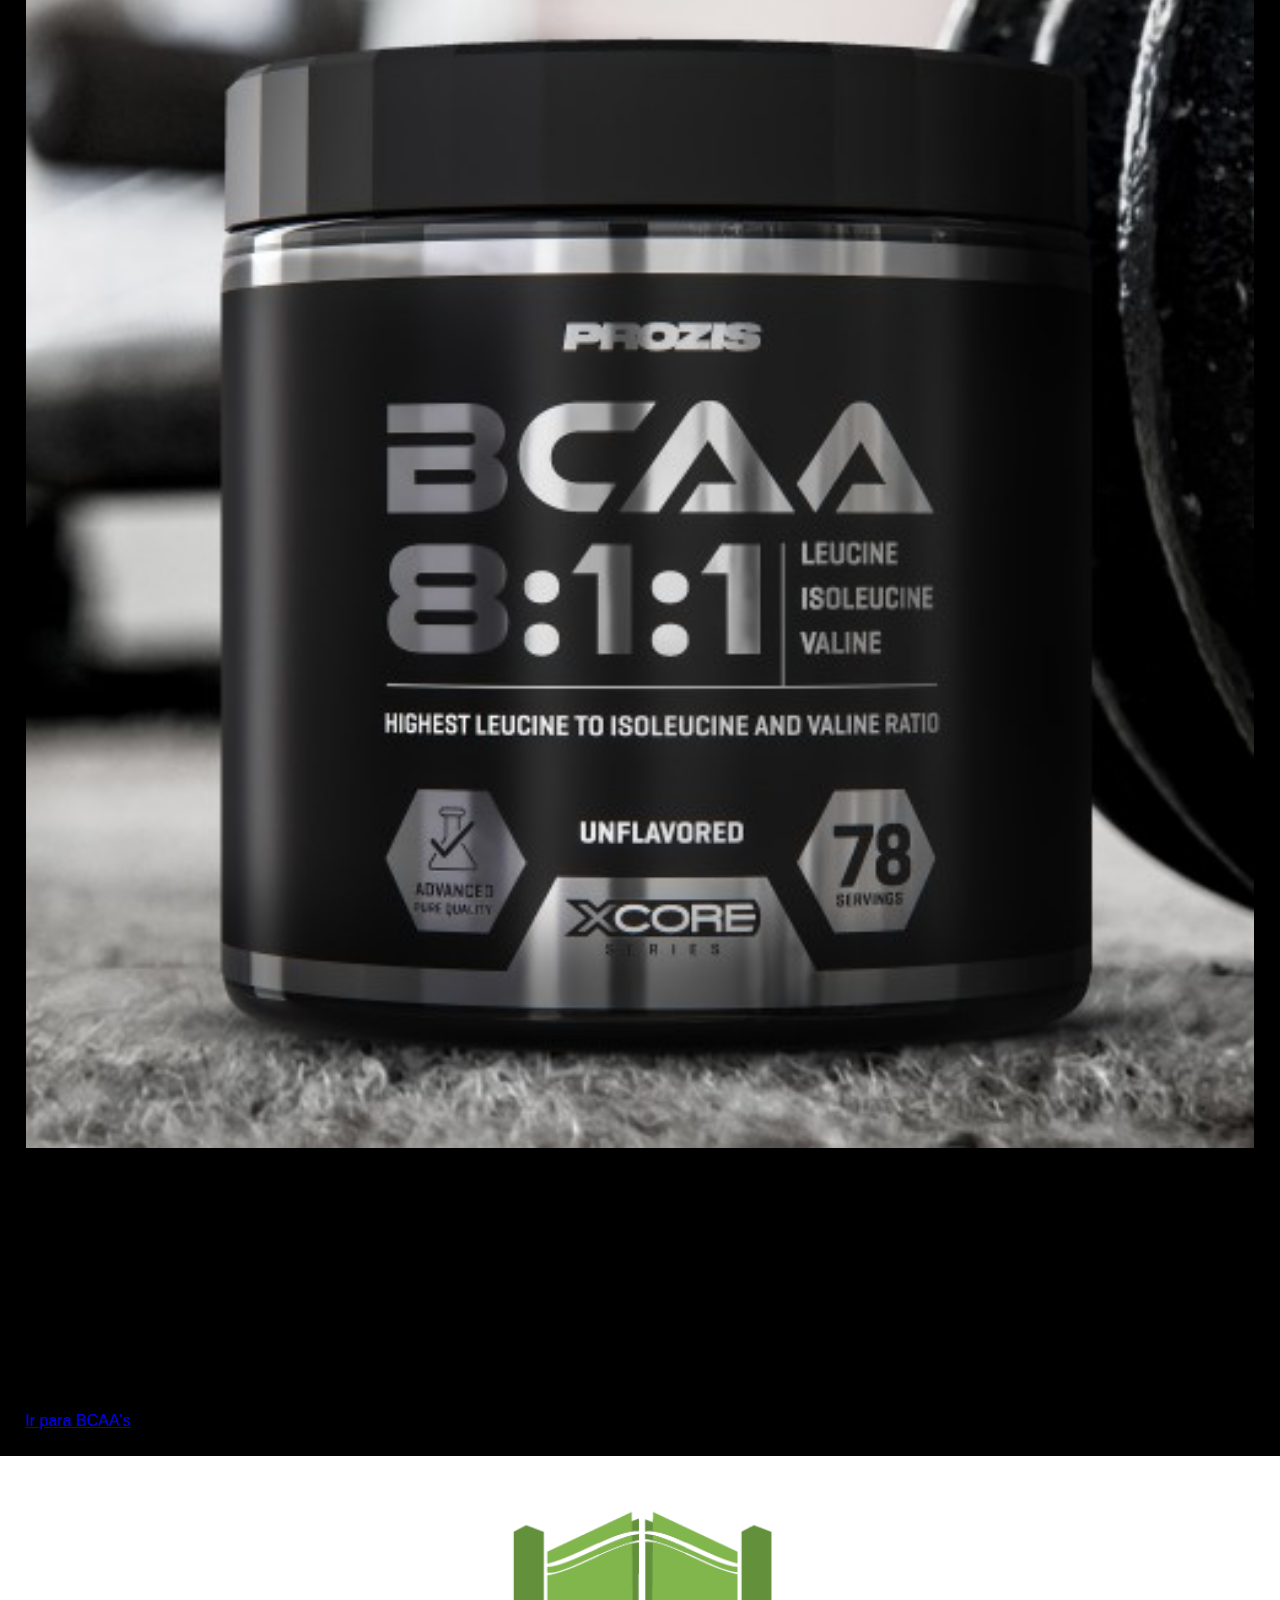
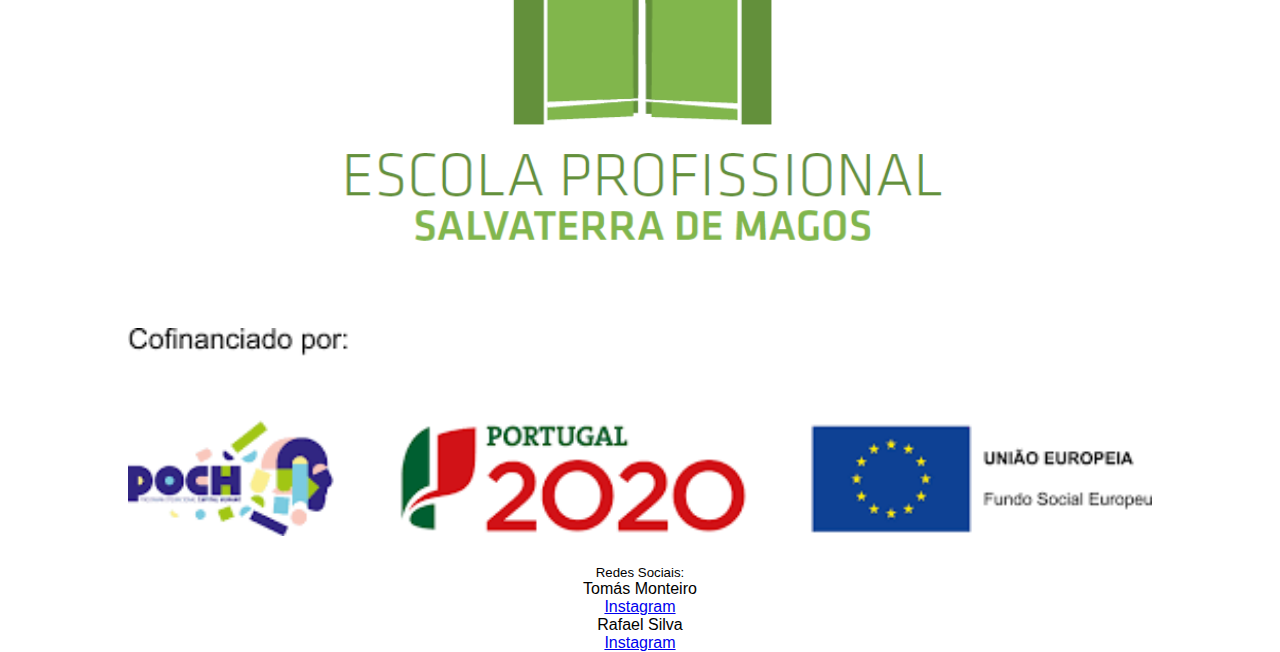
==== commit c3112bb3: "Merge branch 'main' of https://github.com/Tomas06-03/SiModulo5 into main" ====
--- a/Si_Trabalho(M5)/index.html
+++ b/Si_Trabalho(M5)/index.html
@@ -101,7 +101,6 @@
                 </div>
             </div>
         </section>
-        <div id="barra"></div>
         <section class="section-2">
             <div class="container text-center">
                 <h1>Produtos em Destaque</h1>
@@ -114,13 +113,13 @@
                             <img src="img/whey.jpg" alt="whey" class="img-fluid">
                         </div>
                         <div class="card-body">
-                            <h3 class="card-title">Xtreme Whey 100% Whey Protein</h3>
+                            <h3 class="card-title">Xtreme Whey 100%</h3>
                             <p class="card-text">É uma proteína desenvolvida para ser a mais pura possível e conter apenas os melhores ingredientes, para responder às exigências proteicas de qualquer atleta e culturista.</p>
                             <a href="Whey.html" class="text-secundary text-decoration-none">Ir para Whey's</a>
                         </div>
                     </div>
                 </div>
-                <div class="col-lg-4 col-md-6 col-sm-12 text-center">
+                <div class="col-lg-4 col-md-3 col-sm-12 text-center">
                     <!--Carousel Started-->
                     <div id="carouselExampleControls" class="carousel slide" data-ride="carousel">
                         <div class="carousel-inner">
@@ -169,19 +168,18 @@
                 </div>
             </div>
         </section>
-        <div id="barra"></div>
     </main>
     <!--Footer-->
     <footer>
         <div class="container-fluid">
             <div class="row text-left">
-                <div id="logo" class="col-md-5 cold-md-5">
+                <div id="logo" class="col-sm-12 col-md-5">
                     <img src="img/logo.png" alt="logo">
                 </div>
-                <div id="poch" class="col-md-5 ">
+                <div id="poch" class="col-sm-12 col-md-5 ">
                     <img src="img/poch.png" alt="poch">
                 </div>
-                <div class="col-md-2">
+                <div class="col-sm-12 col-md-2">
                     <h5 class="text-grey">Redes Sociais:</h5>
                     <p class="text-muted m-0">Tomás Monteiro</p>
                     <div class="column m-1">
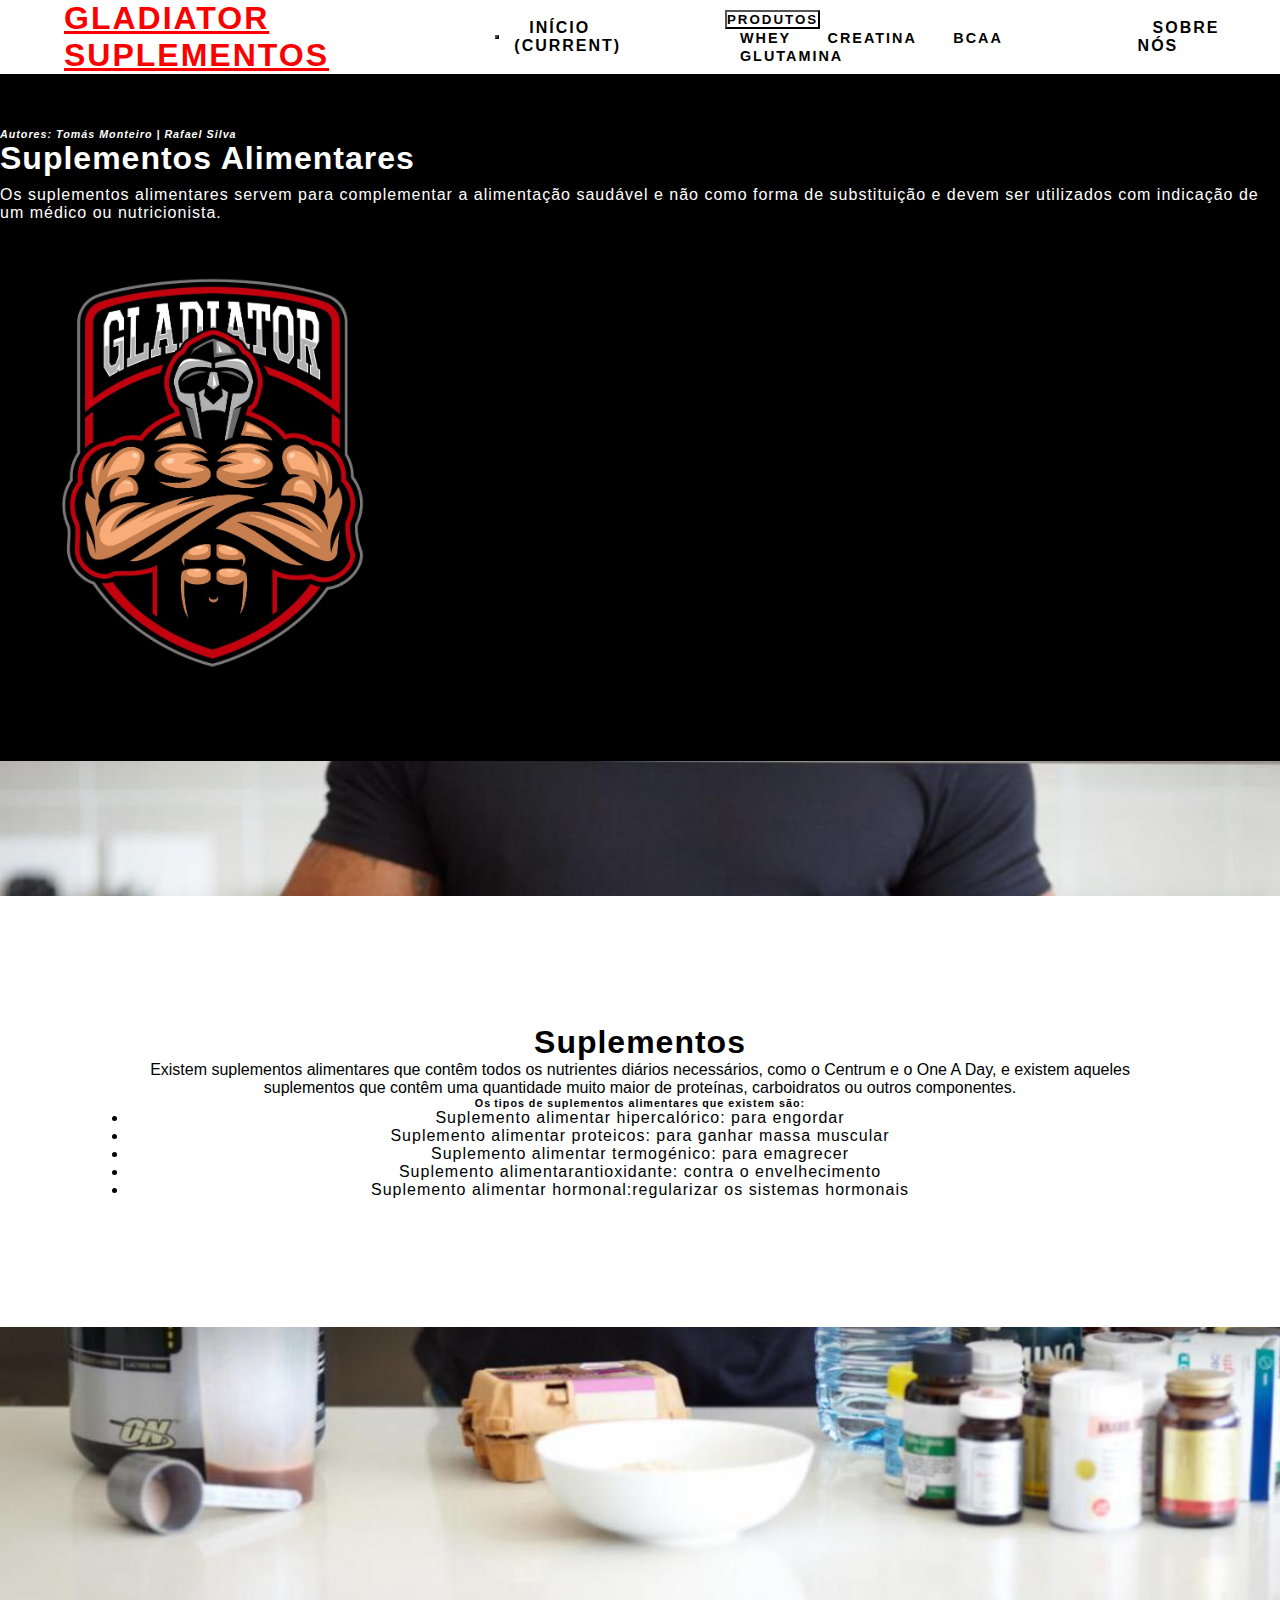
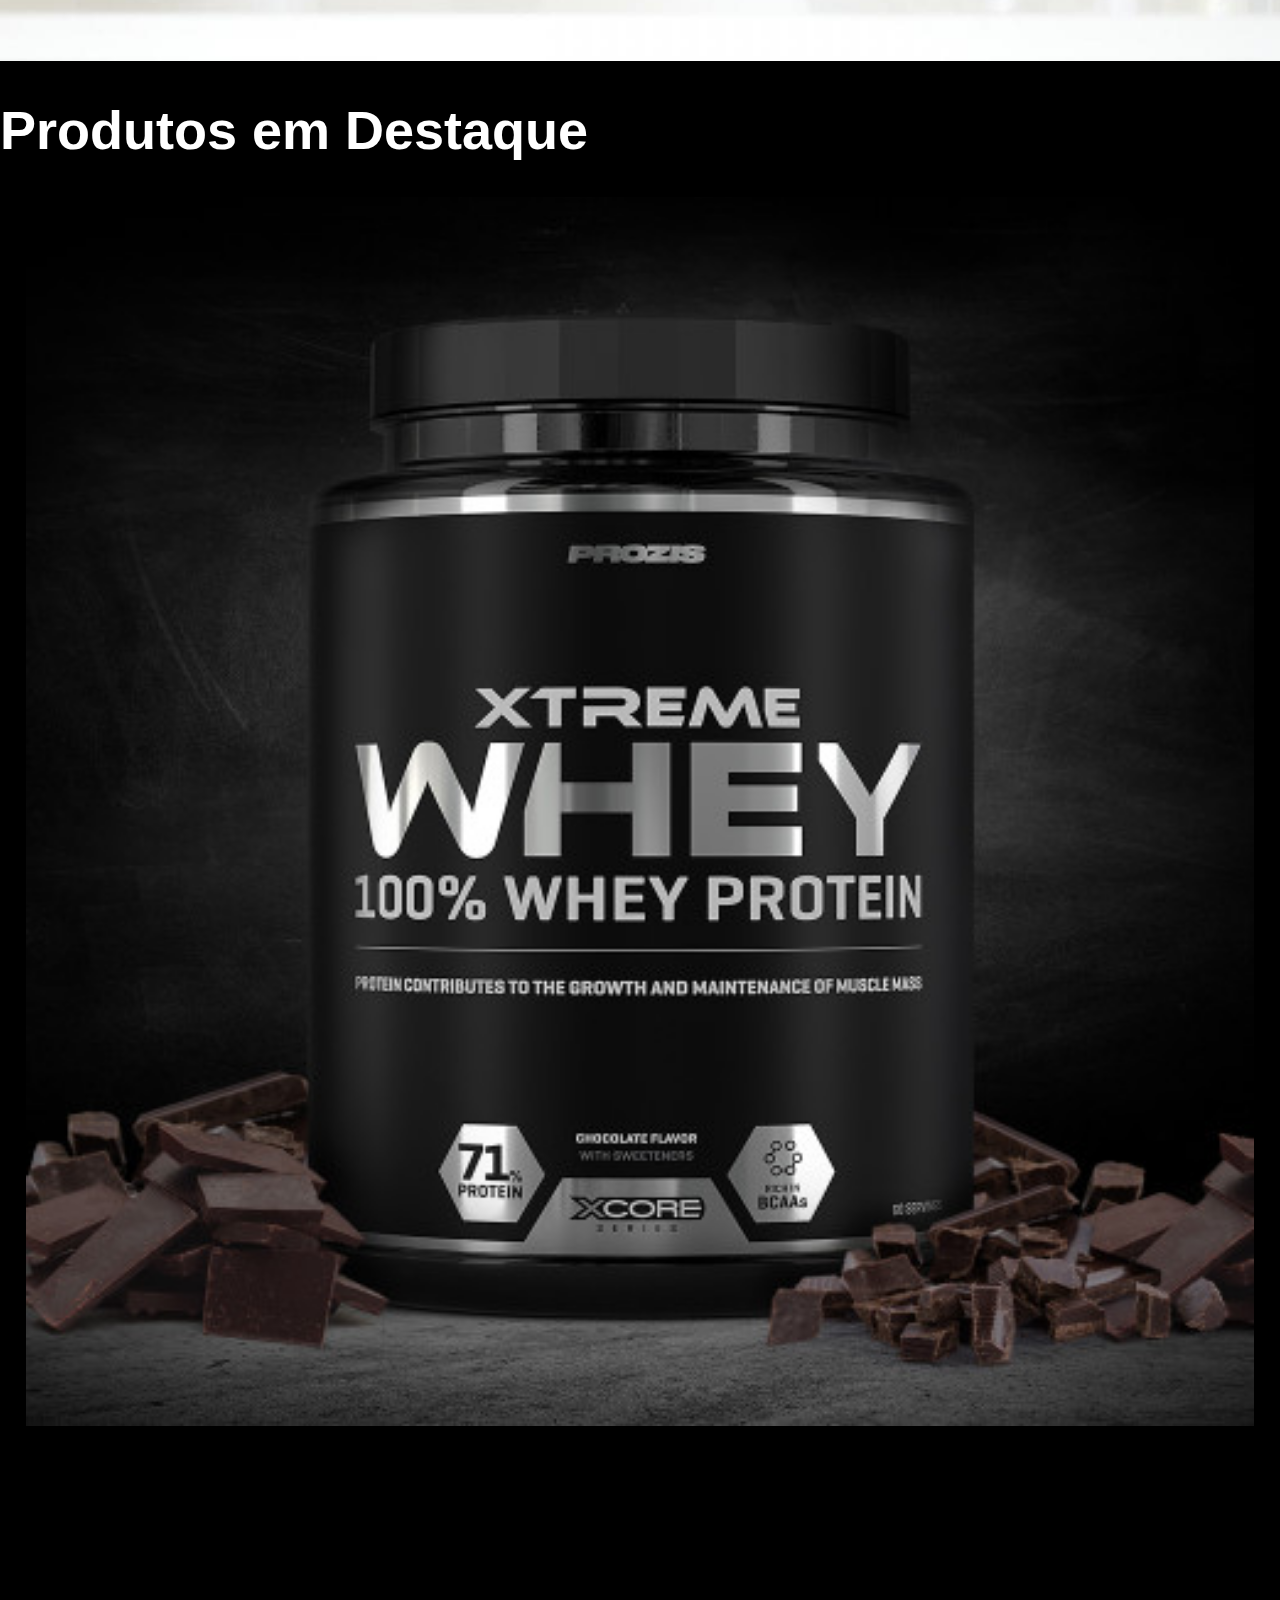
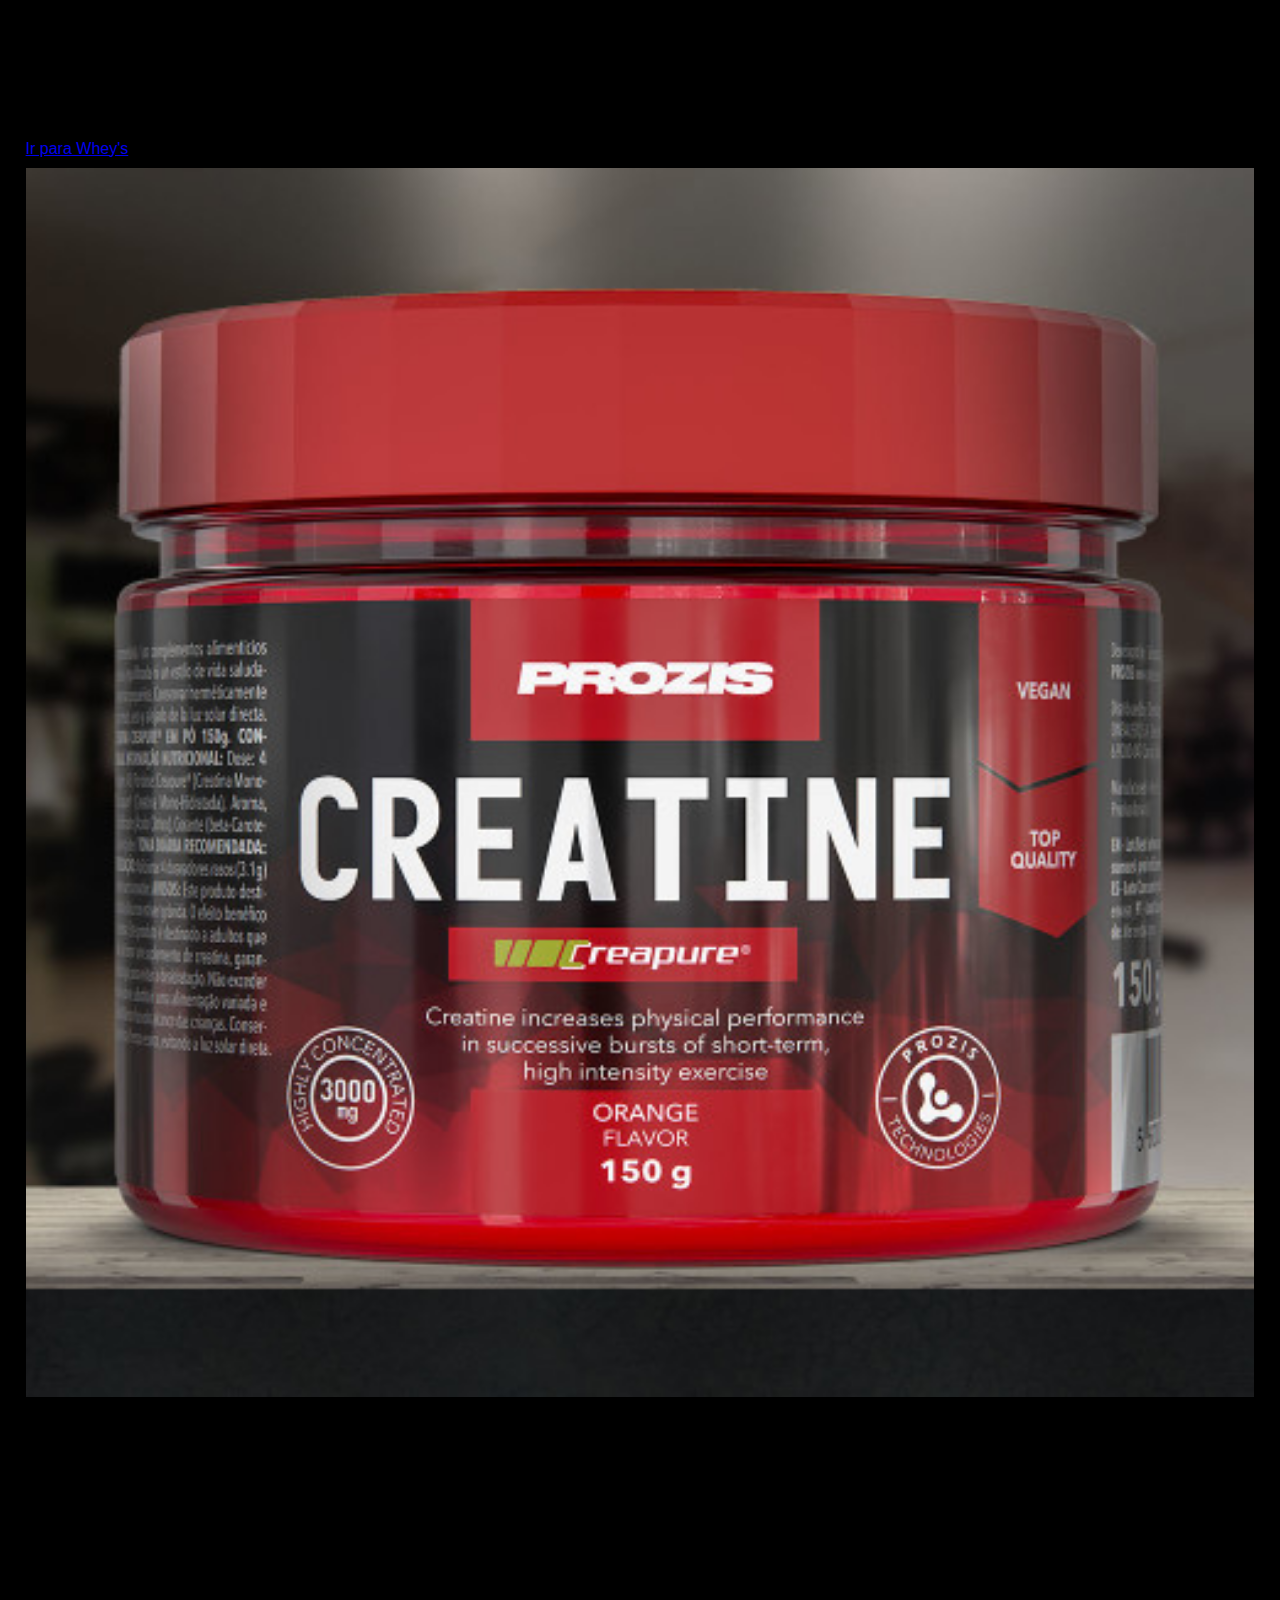
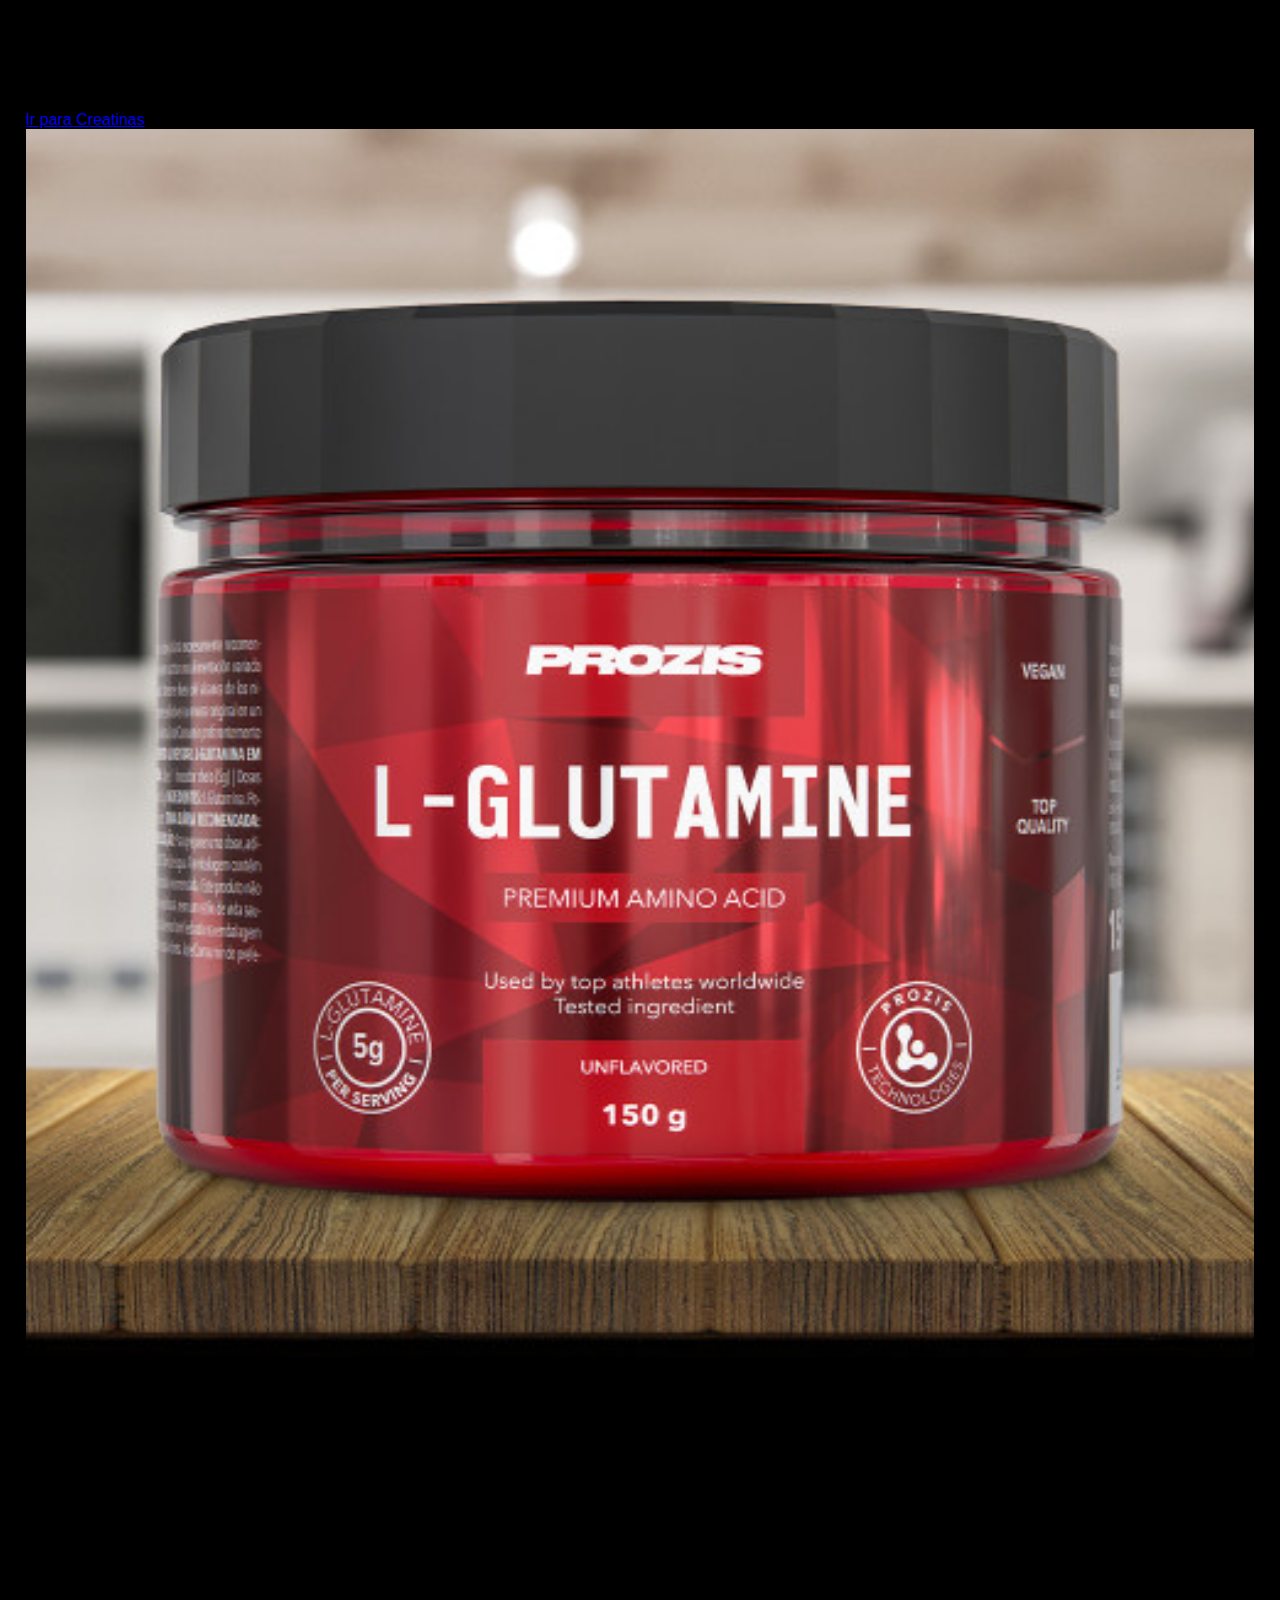
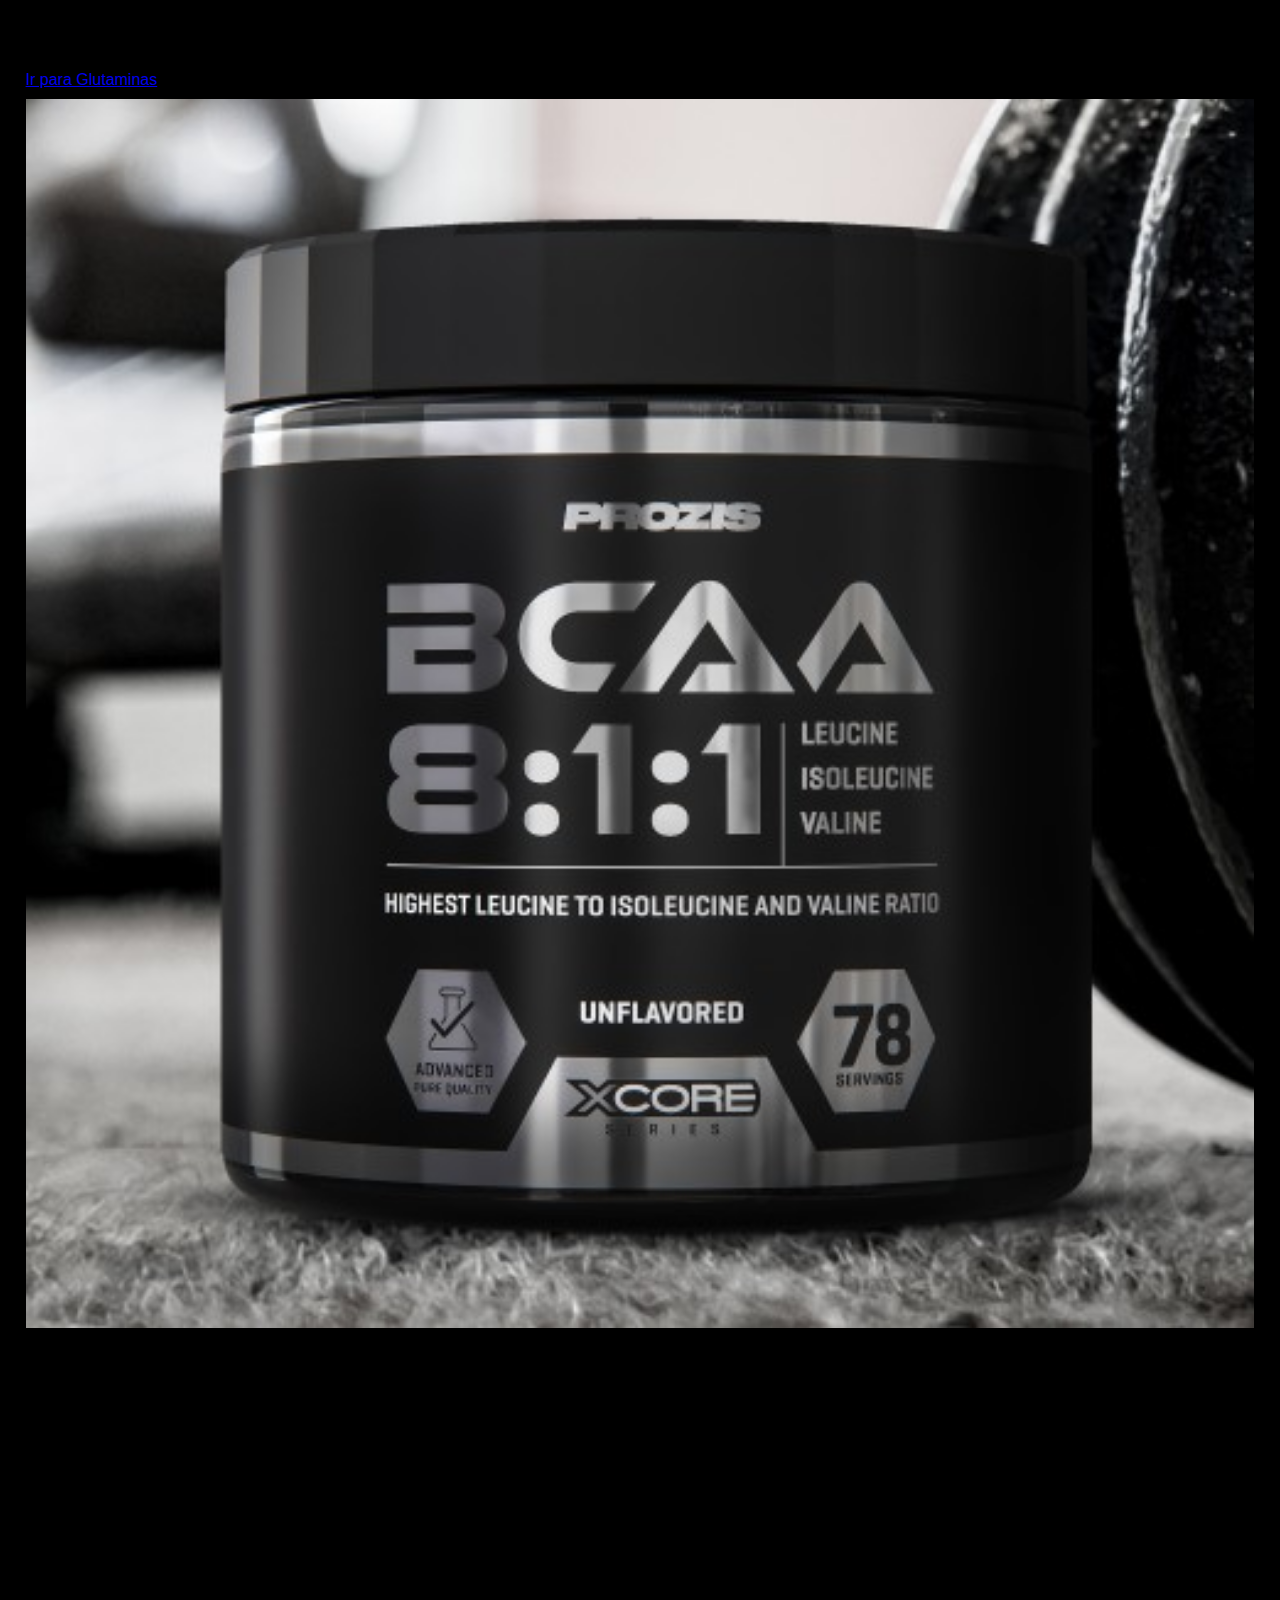
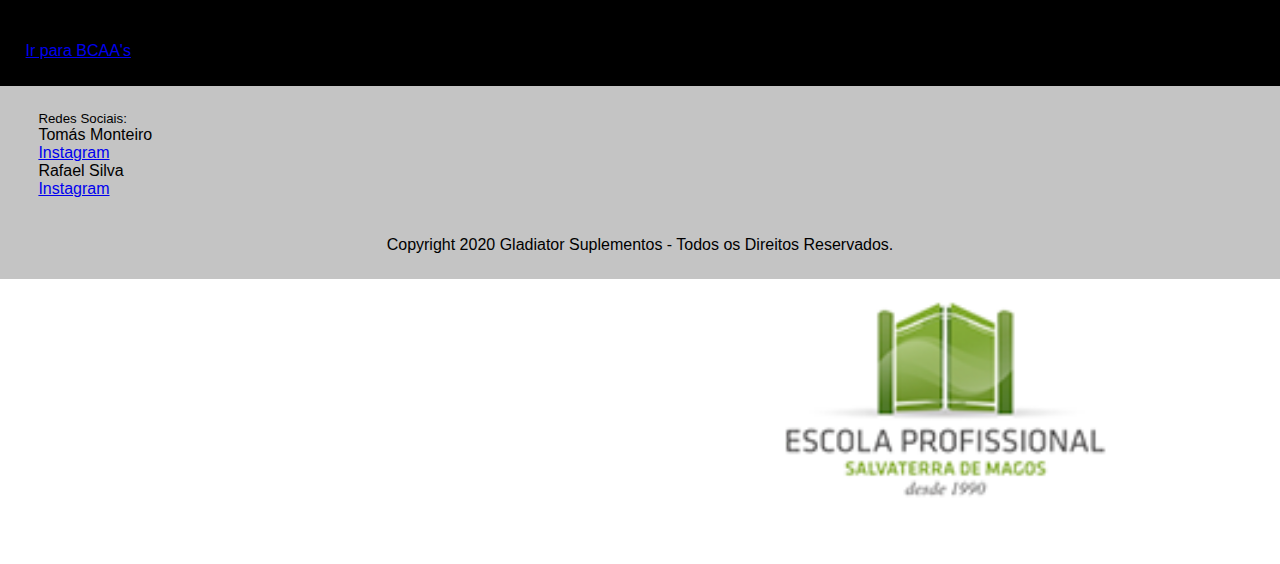
==== commit 2b0ad43c: "Update index.html" ====
--- a/Si_Trabalho(M5)/index.html
+++ b/Si_Trabalho(M5)/index.html
@@ -17,7 +17,7 @@
 
 <body>
     <!--Header-->
-    <header>
+    <header class="cabeçalho">
         <div class="container-fluid p-0">
             <nav class="navbar navbar-expand-lg">
                 <a id="sticky" class="navbar-brand" href="index.html">Gladiator Suplementos</a>
@@ -106,7 +106,7 @@
                 <h1>Produtos em Destaque</h1>
             </div>
             <div class="row">
-                <div class="col-lg-4 col-md-3 col-sm-12 text-center">
+                <div class="col-lg-4 col-md-4 col-sm-12 text-center">
                     <!--Card 1-->
                     <div class="card mr-2 d-inline-block shadow-lg">
                         <div class="car-img-top">
@@ -119,7 +119,7 @@
                         </div>
                     </div>
                 </div>
-                <div class="col-lg-4 col-md-3 col-sm-12 text-center">
+                <div class="col-lg-4 col-md-4 col-sm-12 text-center">
                     <!--Carousel Started-->
                     <div id="carouselExampleControls" class="carousel slide" data-ride="carousel">
                         <div class="carousel-inner">
@@ -154,7 +154,7 @@
                     </div>
                 </div>
                 <!--Card 4-->
-                <div class="col-lg-4 col-md-3 col-sm-12 text-center">
+                <div class="col-lg-4 col-md-4 col-sm-12 text-center">
                     <div class="card mr-2 d-inline-block shadow-lg">
                         <div class="car-img-top">
                             <img src="img/BCAA.jpg" alt="BCAA" class="img-fluid">
@@ -173,13 +173,7 @@
     <footer>
         <div class="container-fluid">
             <div class="row text-left">
-                <div id="logo" class="col-sm-12 col-md-5">
-                    <img src="img/logo.png" alt="logo">
-                </div>
-                <div id="poch" class="col-sm-12 col-md-5 ">
-                    <img src="img/poch.png" alt="poch">
-                </div>
-                <div class="col-sm-12 col-md-2">
+                <div id="sociais" class="col-sm-12 col-md-4">
                     <h5 class="text-grey">Redes Sociais:</h5>
                     <p class="text-muted m-0">Tomás Monteiro</p>
                     <div class="column m-1">
@@ -189,6 +183,12 @@
                     <div class="column m-1">
                         <a href="https://www.instagram.com/rafafilipe10">Instagram</a>
                     </div>
+                </div>
+                <div class="col-sm-12 col-md-4 ">
+                    <p class="pt-4 text-muted"> Copyright 2020 Gladiator Suplementos - Todos os Direitos Reservados.</p>
+                </div>
+                <div id="logo" class="col-sm-12 col-md-4">
+                    <img src="img/logo.png" alt="logo">
                 </div>
             </div>
         </div>
--- a/Si_Trabalho(M5)/css/estilos.css
+++ b/Si_Trabalho(M5)/css/estilos.css
@@ -1,331 +1,359 @@
 * {
-  box-sizing: border-box;
-  margin: 0;
-  padding: 0;
-  font-family: Arial, Helvetica, sans-serif;
-}
+    box-sizing: border-box;
+    margin: 0;
+    padding: 0;
+    font-family: Arial, Helvetica, sans-serif;
+}
+
 
 /*NavBar*/
 
 header .navbar {
-  background: rgb(255, 255, 255);
-  padding: 0px;
+    background: rgb(255, 255, 255);
+    padding: 0px;
+}
+
+.navbar-toggler-icon {
+    background-color: rgb(255, 0, 0);
+}
+
+.navbar-toggler {
+    background-color: #000;
 }
 
 header .navbar ul li a {
-  color: #000;
+    color: #000;
 }
 
 header .navbar {
-  position: fixed;
-  top: 0;
-  left: 0;
-  width: 100%;
-  align-items: center;
-  transition: 0.6s;
-  z-index: 100000;
+    position: fixed;
+    top: 0;
+    left: 0;
+    width: 100%;
+    align-items: center;
+    transition: 0.6s;
+    z-index: 100000;
 }
 
 header .navbar-brand {
-  position: relative;
-  font-weight: 700;
-  font-size: 2em;
-  text-transform: uppercase;
-  letter-spacing: 2px;
-  transition: 0.6s;
+    position: relative;
+    font-weight: 700;
+    font-size: 2em;
+    text-transform: uppercase;
+    letter-spacing: 2px;
+    transition: 0.6s;
 }
 
 header ul {
-  position: relative;
-  display: flex;
-  justify-content: center;
-  align-items: center;
-  transition: 0.6s;
-  text-transform: uppercase;
+    position: relative;
+    display: flex;
+    justify-content: center;
+    align-items: center;
+    transition: 0.6s;
+    text-transform: uppercase;
 }
 
 header ul li {
-  position: relative;
-  list-style: none;
-  margin: 0 15px;
-  text-decoration: none;
-  color: #fff;
-  letter-spacing: 2px;
-  transition: 0.6s;
+    position: relative;
+    list-style: none;
+    margin: 0 15px;
+    text-decoration: none;
+    color: #fff;
+    letter-spacing: 2px;
+    transition: 0.6s;
 }
 
 header ul .dropdown {
-  position: relative;
-  list-style: none;
-  text-decoration: none;
-  transition: 0.6s;
+    position: relative;
+    list-style: none;
+    text-decoration: none;
+    transition: 0.6s;
 }
 
 header ul li a {
-  position: relative;
-  margin: 0 15px;
-  text-decoration: none;
-  color: #fff;
-  letter-spacing: 2px;
-  transition: 0.6s;
+    position: relative;
+    margin: 0 15px;
+    text-decoration: none;
+    color: #fff;
+    letter-spacing: 2px;
+    transition: 0.6s;
 }
 
 #dropdownMenuButton {
-  letter-spacing: 2px;
-  transition: 0.6s;
-  text-transform: uppercase;
-}
+    letter-spacing: 2px;
+    transition: 0.6s;
+    text-transform: uppercase;
+}
+
 
 /*HEADER*/
 
 header .navbar {
-  width: 100%;
-  display: flex;
-  justify-content: space-between;
-  align-items: center;
-  transition: 0.6s;
-  z-index: 100000;
+    width: 100%;
+    display: flex;
+    justify-content: space-between;
+    align-items: center;
+    transition: 0.6s;
+    z-index: 100000;
 }
 
 header,
 section {
-  overflow: hidden;
+    overflow: hidden;
 }
 
 header .container {
-  margin-bottom: 6%;
+    margin-bottom: 6%;
 }
 
 header a {
-  font-family: Arial, Helvetica, sans-serif;
-  font-size: 0.9em;
-  color: rgb(0, 0, 0);
+    font-family: Arial, Helvetica, sans-serif;
+    font-size: 0.9em;
+    color: rgb(0, 0, 0);
 }
 
 header {
-  background: rgb(0, 0, 0);
+    background: rgb(0, 0, 0);
 }
 
 header .container {
-  margin-top: 10%;
+    margin-top: 10%;
 }
 
 header .navbar-brand {
-  padding-left: 4rem;
+    padding-left: 4rem;
 }
 
 .dropdown-menu {
-  background-color: rgb(255, 255, 255);
+    background-color: rgb(255, 255, 255);
 }
 
 #dropdownMenuButton {
-  background: rgb(255, 255, 255);
-  font-weight: bold;
-  color: rgb(0, 0, 0);
+    background: rgb(255, 255, 255);
+    font-weight: bold;
+    color: rgb(0, 0, 0);
 }
 
 .dropdown-item {
-  background-color: rgb(255, 255, 255);
-  font-weight: bold;
-  width: auto;
+    background-color: rgb(255, 255, 255);
+    font-weight: bold;
+    width: auto;
 }
 
 .nav-link {
-  font-weight: bold;
-  font-size: medium;
+    font-weight: bold;
+    font-size: medium;
 }
 
 header .nav-bar:hover {
-  color: rgb(255, 0, 0);
+    color: rgb(255, 0, 0);
 }
 
 .nav-item:hover {
-  color: red;
+    color: red;
 }
 
 #sobre:hover {
-  color: red;
+    color: red;
 }
 
 .dropdown-item:hover {
-  color: red;
+    color: red;
 }
 
 #inicio:hover {
-  color: red;
+    color: red;
 }
 
 header #dropdownMenuButton:hover {
-  color: red;
+    color: red;
 }
 
 header .navbar-brand:hover {
-  color: rgb(252, 0, 0);
+    color: rgb(252, 0, 0);
 }
 
 header .row .texto {
-  padding-bottom: 35vmin;
-  letter-spacing: 1px;
-  font-family: Arial, Helvetica, sans-serif;
-  color: white;
+    padding-bottom: 35vmin;
+    letter-spacing: 1px;
+    font-family: Arial, Helvetica, sans-serif;
+    color: white;
 }
 
 header .row .texto h1 {
-  padding-bottom: 1vmin;
-  letter-spacing: 1px;
-  font-weight: bold;
-  font-family: Arial, Helvetica, sans-serif;
-  color: white;
+    padding-bottom: 1vmin;
+    letter-spacing: 1px;
+    font-weight: bold;
+    font-family: Arial, Helvetica, sans-serif;
+    color: white;
 }
 
 header .row .texto h6 {
-  letter-spacing: 1px;
-  font-weight: bold;
-  font-family: Arial, Helvetica, sans-serif;
-  color: white;
+    letter-spacing: 1px;
+    font-weight: bold;
+    font-family: Arial, Helvetica, sans-serif;
+    color: white;
 }
 
 header .row .texto p {
-  padding-bottom: 2vmin;
-  letter-spacing: 1px;
-  font-family: Arial, Helvetica, sans-serif;
-  color: white;
+    padding-bottom: 2vmin;
+    letter-spacing: 1px;
+    font-family: Arial, Helvetica, sans-serif;
+    color: white;
 }
 
 header .row .col-md-12 img {
-  width: 33%;
+    width: 33%;
 }
 
 header .container .cold-md-12 h1 {
-  font-size: 8.5vmin;
-  font-weight: bold;
-  padding: 0.1em 0em;
+    font-size: 8.5vmin;
+    font-weight: bold;
+    padding: 0.1em 0em;
 }
 
 #branco {
-  align-content: center;
-  color: white;
-  padding-bottom: 3%;
-}
+    align-content: center;
+    color: white;
+    padding-bottom: 3%;
+}
+
 
 /*SECTION 1*/
 
 .section-1 {
-  position: relative;
-  width: 100%;
-  height: 100vh;
-  padding: 15vmin 0;
-  background: url(suplementosalimentares.jpg);
-  background-size: cover;
+    display: flex;
+    position: relative;
+    width: 100%;
+    height: 100vh;
+    padding: 15vmin 0;
+    background: url("../img/suplementosalimentares.jpg");
+    background-size: cover;
 }
 
 .section-1 .painel h1,
 h6 {
-  font-weight: bold;
-  letter-spacing: 1px;
-  font-family: Arial, Helvetica, sans-serif;
+    font-weight: bold;
+    letter-spacing: 1px;
+    font-family: Arial, Helvetica, sans-serif;
 }
 
 .section-1 .painel p {
-  font-weight: 500;
+    font-weight: 500;
 }
 
 .section-1 .painel .SuplAlim {
-  font-weight: 500;
-  letter-spacing: 1px;
+    font-weight: 500;
+    letter-spacing: 1px;
 }
 
 .section-1 .painel {
-  position: relative;
-  font-family: Arial, Helvetica, sans-serif;
-  background-color: white;
-  text-align: center;
-  padding: 100px 100px 100px 100px;
-  box-shadow: 0px 25px 42px rgba(0, 0, 0, 0.2);
-}
+    position: relative;
+    font-family: Arial, Helvetica, sans-serif;
+    background-color: white;
+    text-align: center;
+    padding: 10%;
+    box-shadow: 0px 25px 42px rgba(0, 0, 0, 0.2);
+}
+
 
 /*Section 2*/
 
 .section-2 {
-  background-color: #000;
-  margin-bottom: 0px;
+    background-color: #000;
+    margin-bottom: 0px;
 }
 
 .section-2 .row {
-  margin: 2%;
+    margin: 2%;
 }
 
 .section-2 .container h1 {
-  padding-top: 3%;
-  font-size: 6vmin;
-  font-family: Arial, Helvetica, sans-serif;
-  font-weight: bold;
-  color: #ffffff;
-}
-
-.section-2 .card .card-text {
-  min-height: 200px;
-  padding: 10px;
-  margin: 0px;
-}
-
-.section-2 .card .card-title {
-  min-height: 40px;
+    padding-top: 3%;
+    font-size: 6vmin;
+    font-family: Arial, Helvetica, sans-serif;
+    font-weight: bold;
+    color: #ffffff;
 }
 
 .section-2 .carousel-item {
-  min-height: 2%;
+    min-height: 2%;
 }
 
 .section-2 .card .card-body {
-  font-size: medium;
+    font-size: medium;
 }
 
 .section-2 .col-lg-4,
-.col-md-3,
+.col-md-4,
 .col-sm-12 {
-  padding: 0px;
-  align-items: center;
-  margin: 0;
+    padding: 0px;
+    align-items: center;
+    margin: 0;
+}
+
+.section-2 .col-sm-12 {
+    padding-top: 10px;
+}
+
+.section-2 .col-md-4 .card-title {
+    min-height: 70px;
+}
+
+.section-2 .col-sm-12 .card-text {
+    min-height: 220px;
 }
 
 .section-2 .card-body {
-  min-height: 180px;
-  padding-top: 20px;
-  padding-left: 0px;
-  padding-right: 0px;
+    min-height: 100px;
+    padding-top: 20px;
+    padding-left: 0px;
+    padding-right: 0px;
 }
 
 .section-2 img {
-  width: 100%;
-}
+    width: 100%;
+}
+
 
 /*Footer*/
 
+footer {
+    background-color: rgb(196, 196, 196);
+}
+
+footer .container-fluid {
+    padding: 0;
+}
+
 footer .row {
-  align-items: center;
-  margin: 0px;
+    align-items: center;
+    margin: 0px;
 }
 
 footer .row #logo img {
-  width: 50%;
-}
-
-footer .row #poch img {
-  width: 80%;
-}
-
-footer .row .col-md-2 h5 {
-  font-weight: bold;
-}
-
-footer .row .col-md-2 h5,
+    width: 50%;
+    margin: 0;
+    float: right;
+}
+
+footer .row .col-md-4 h5 {
+    font-weight: bold;
+}
+
+footer .row .col-md-4 h5,
 p,
 a {
-  font-weight: 200;
+    font-weight: 200;
+}
+
+footer #sociais {
+    padding-left: 3%;
+    padding-bottom: 1%;
+    text-align: left;
 }
 
 footer .row .col-sm-12 {
-  padding-top: 25px;
-  text-align: center;
-}
+    padding-top: 25px;
+    text-align: center;
+}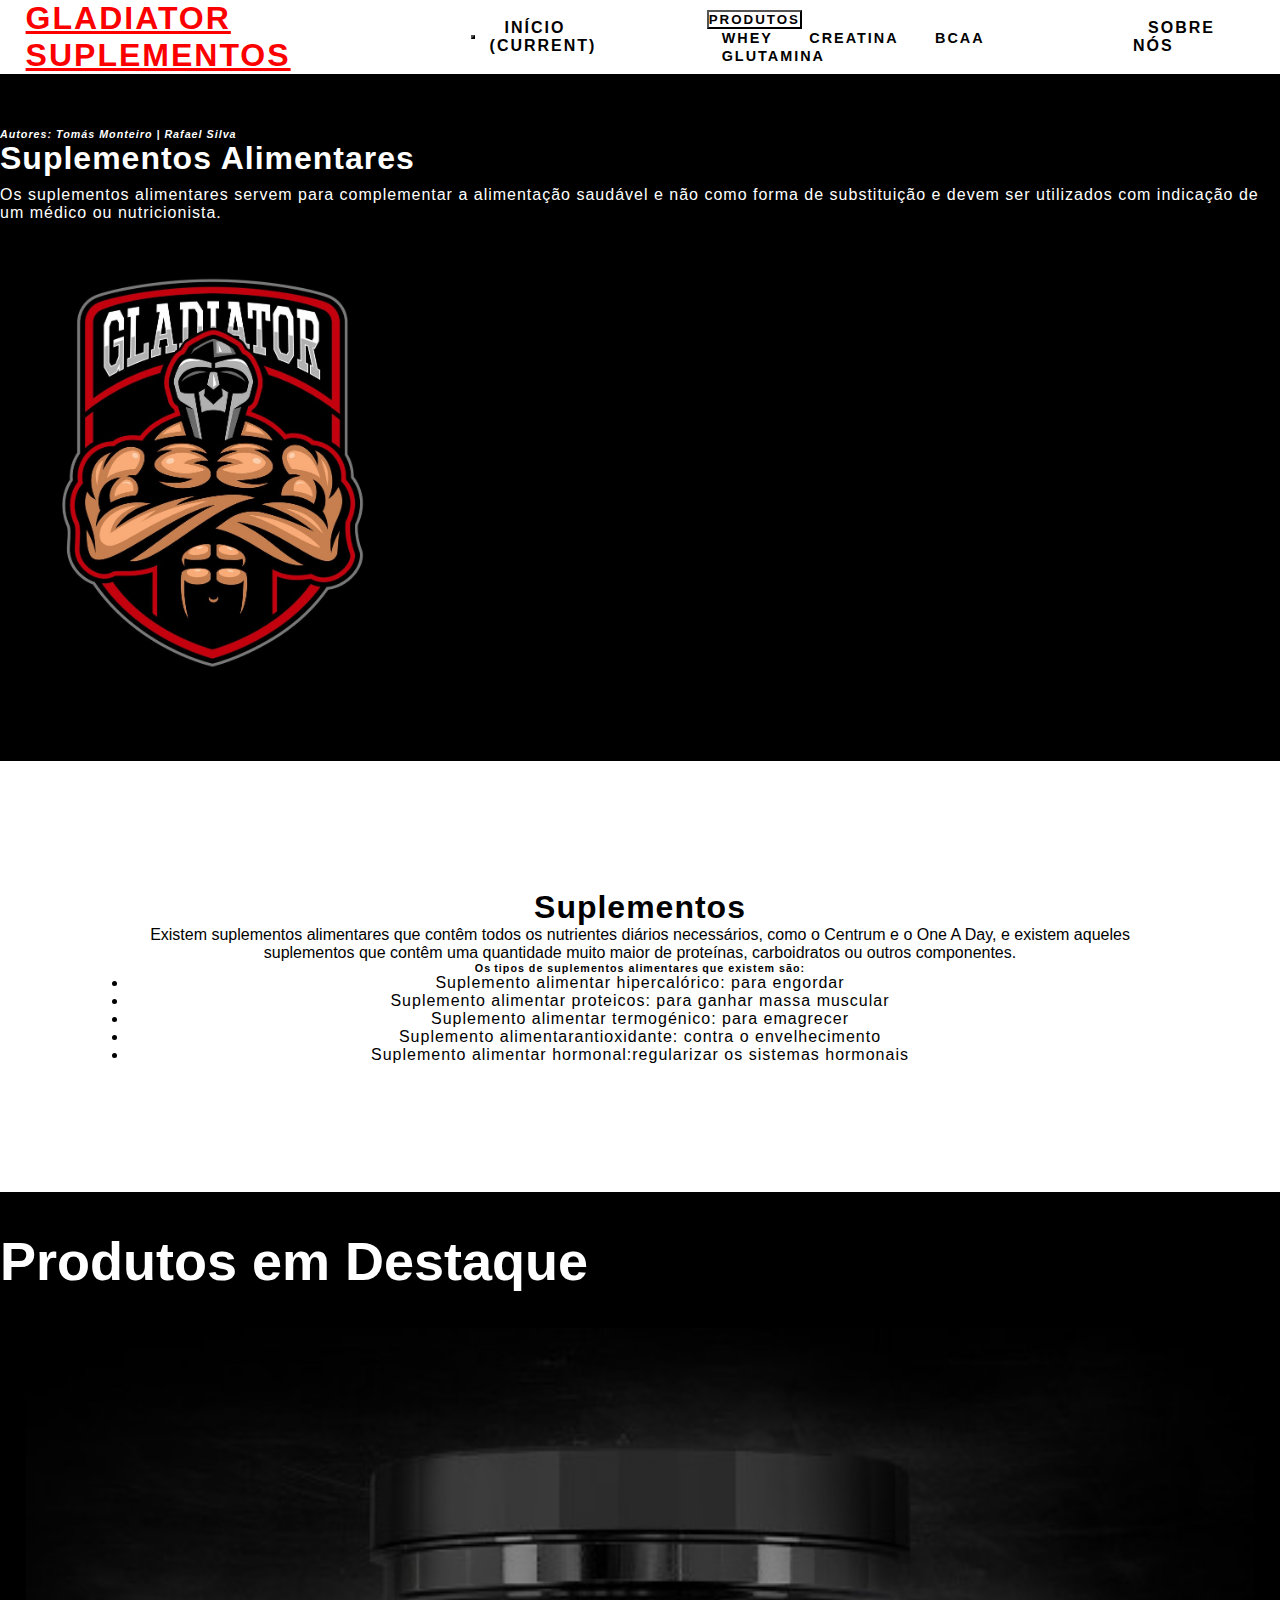
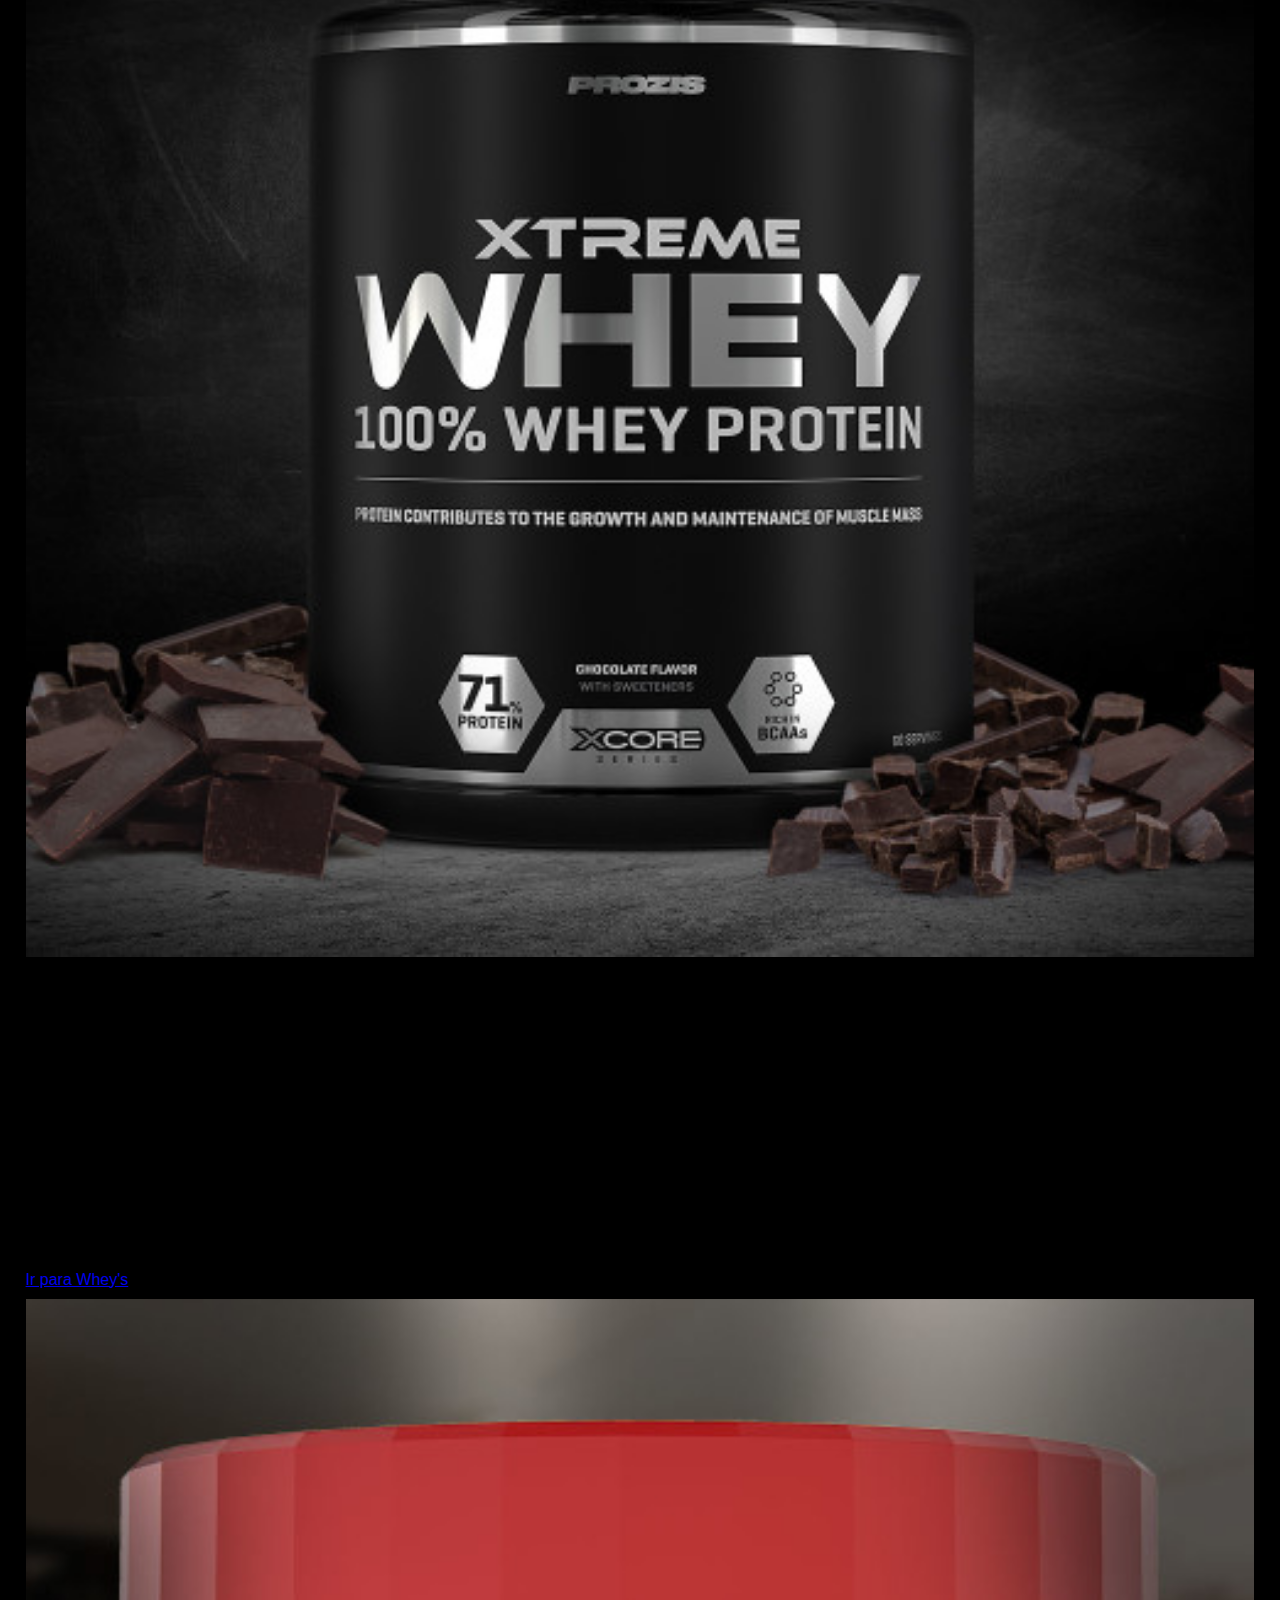
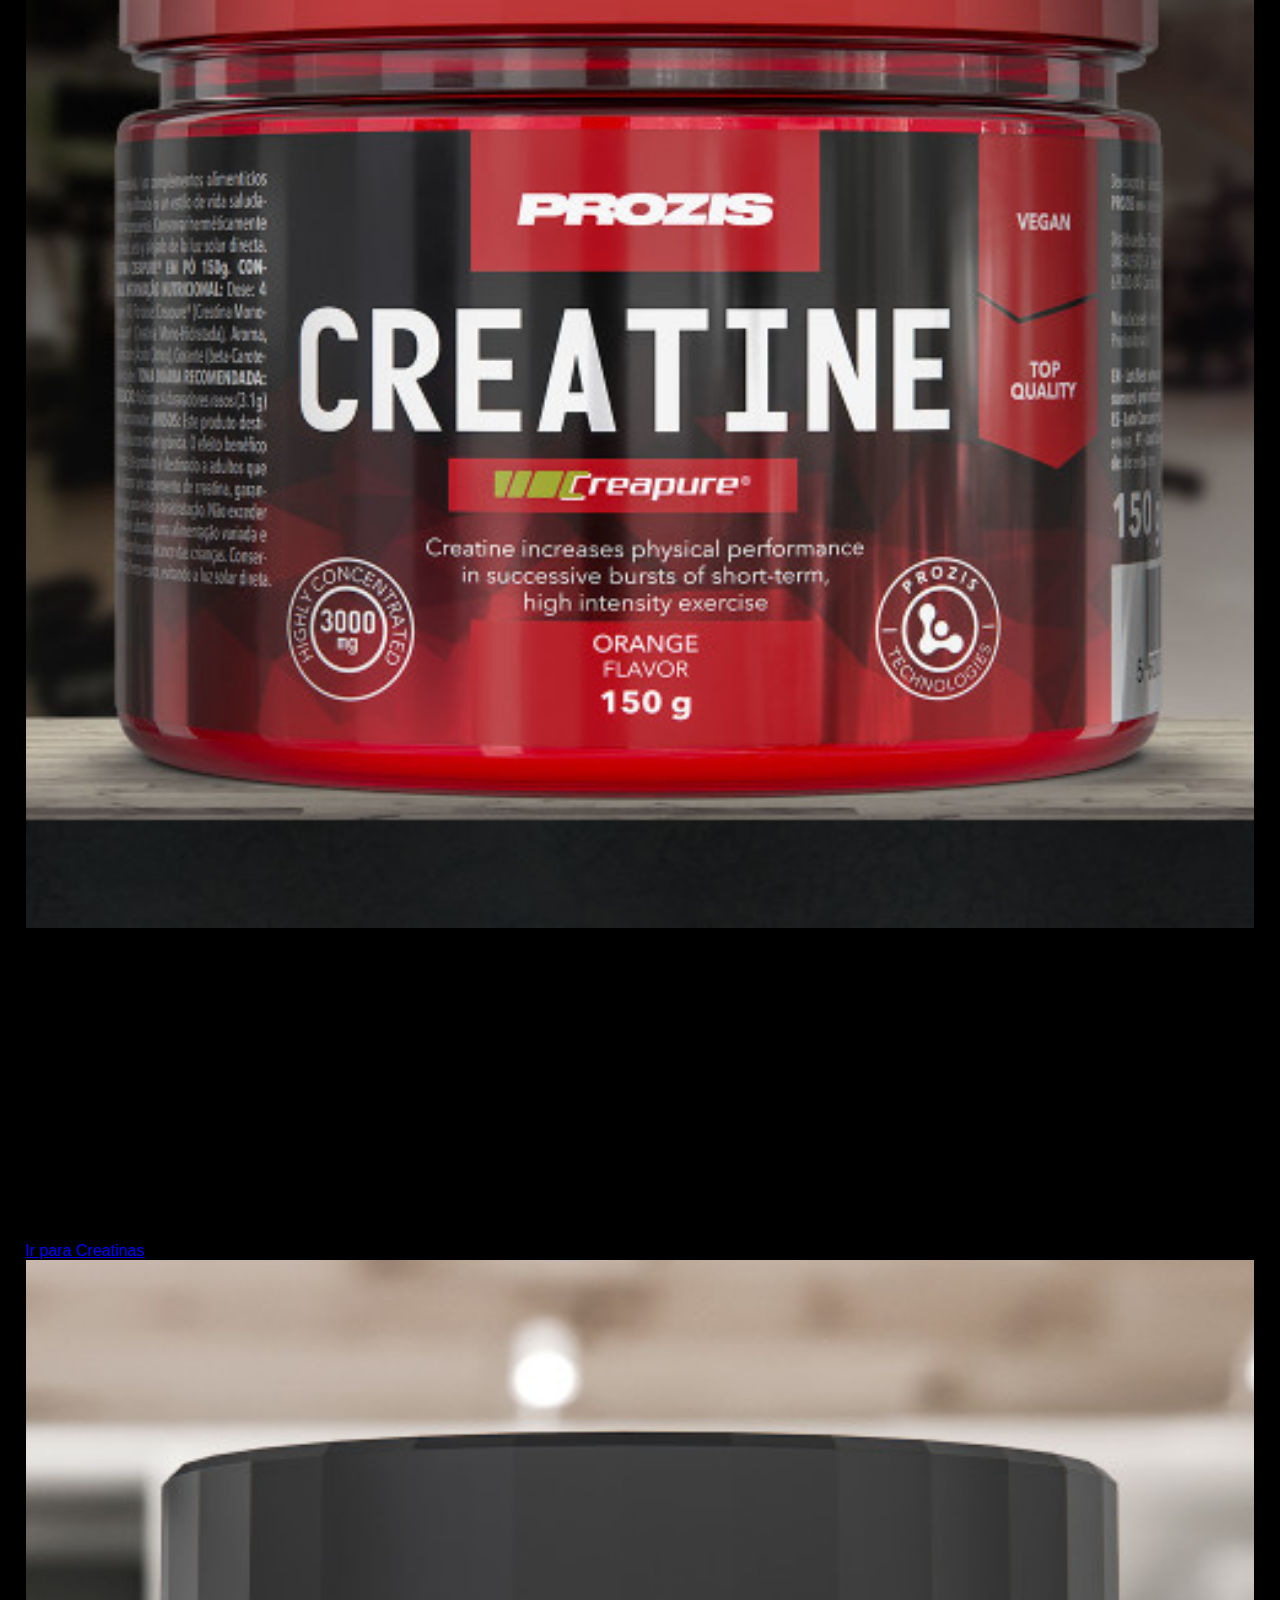
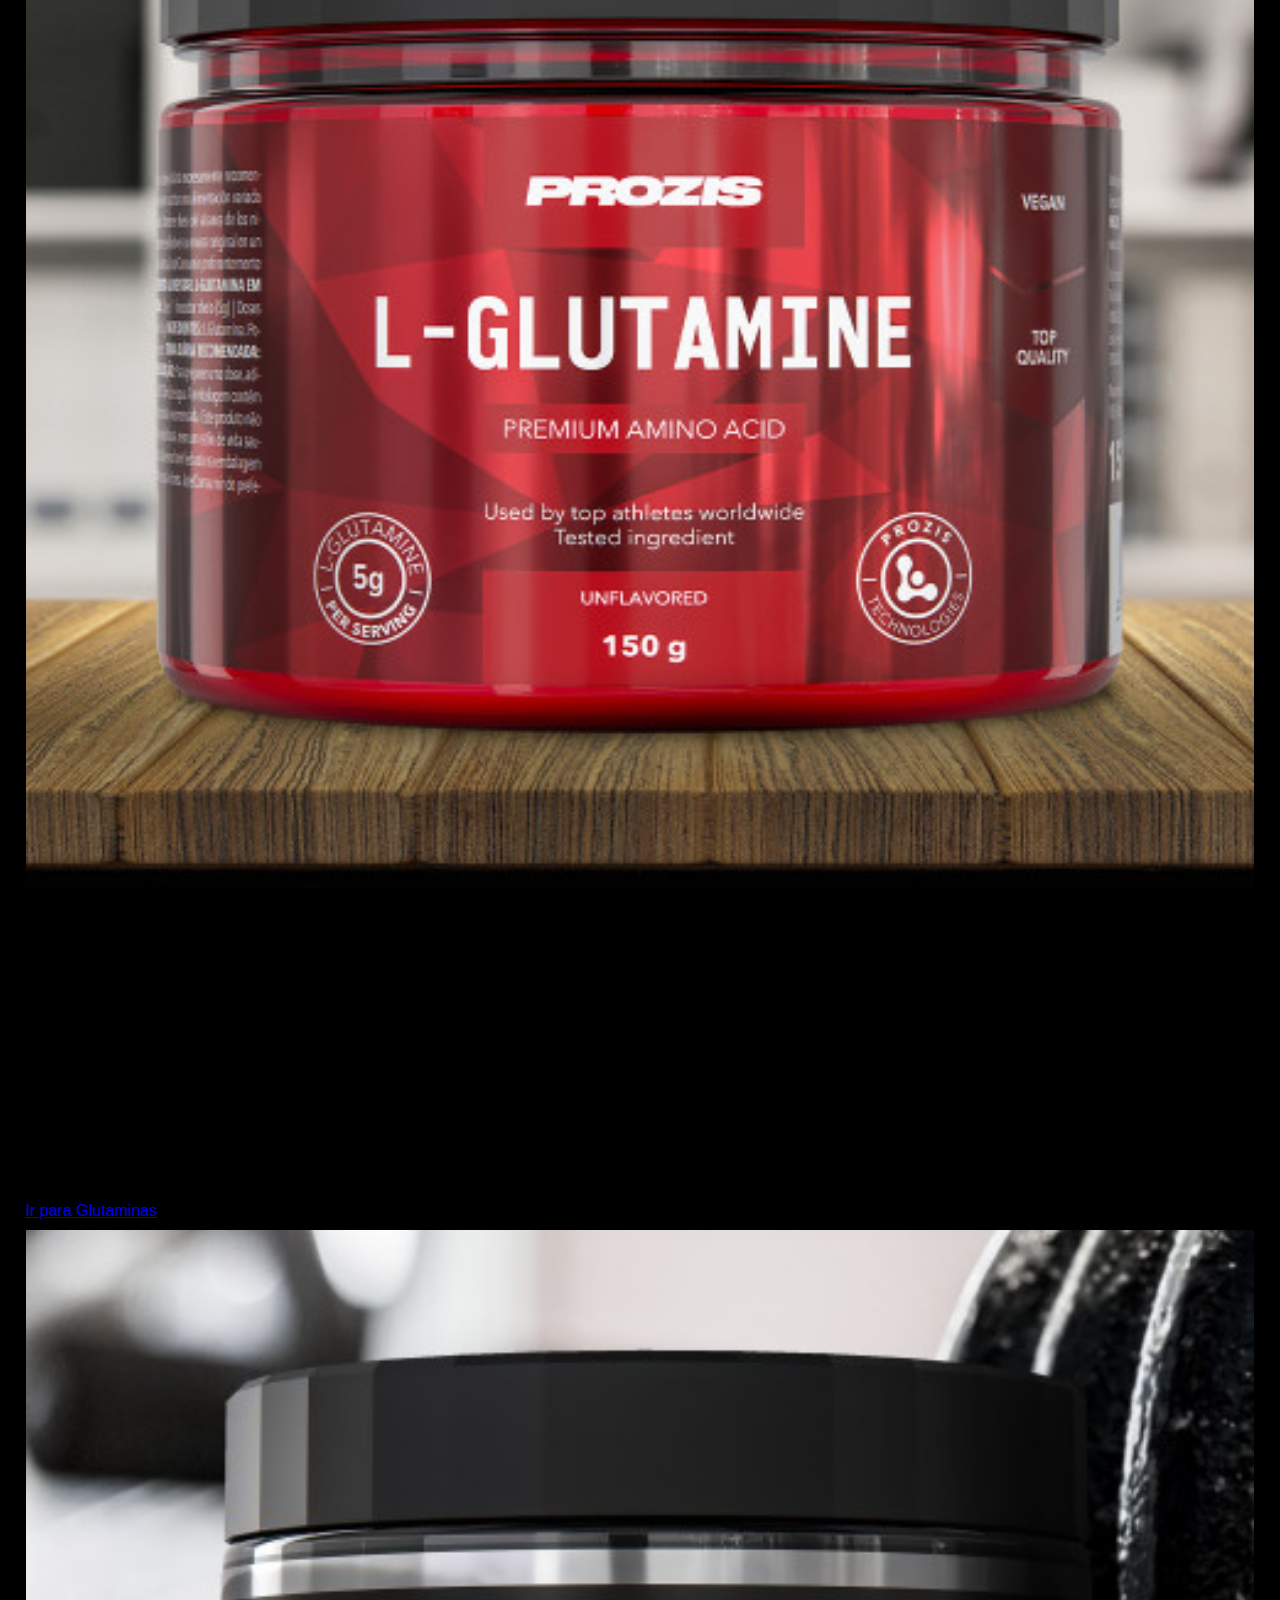
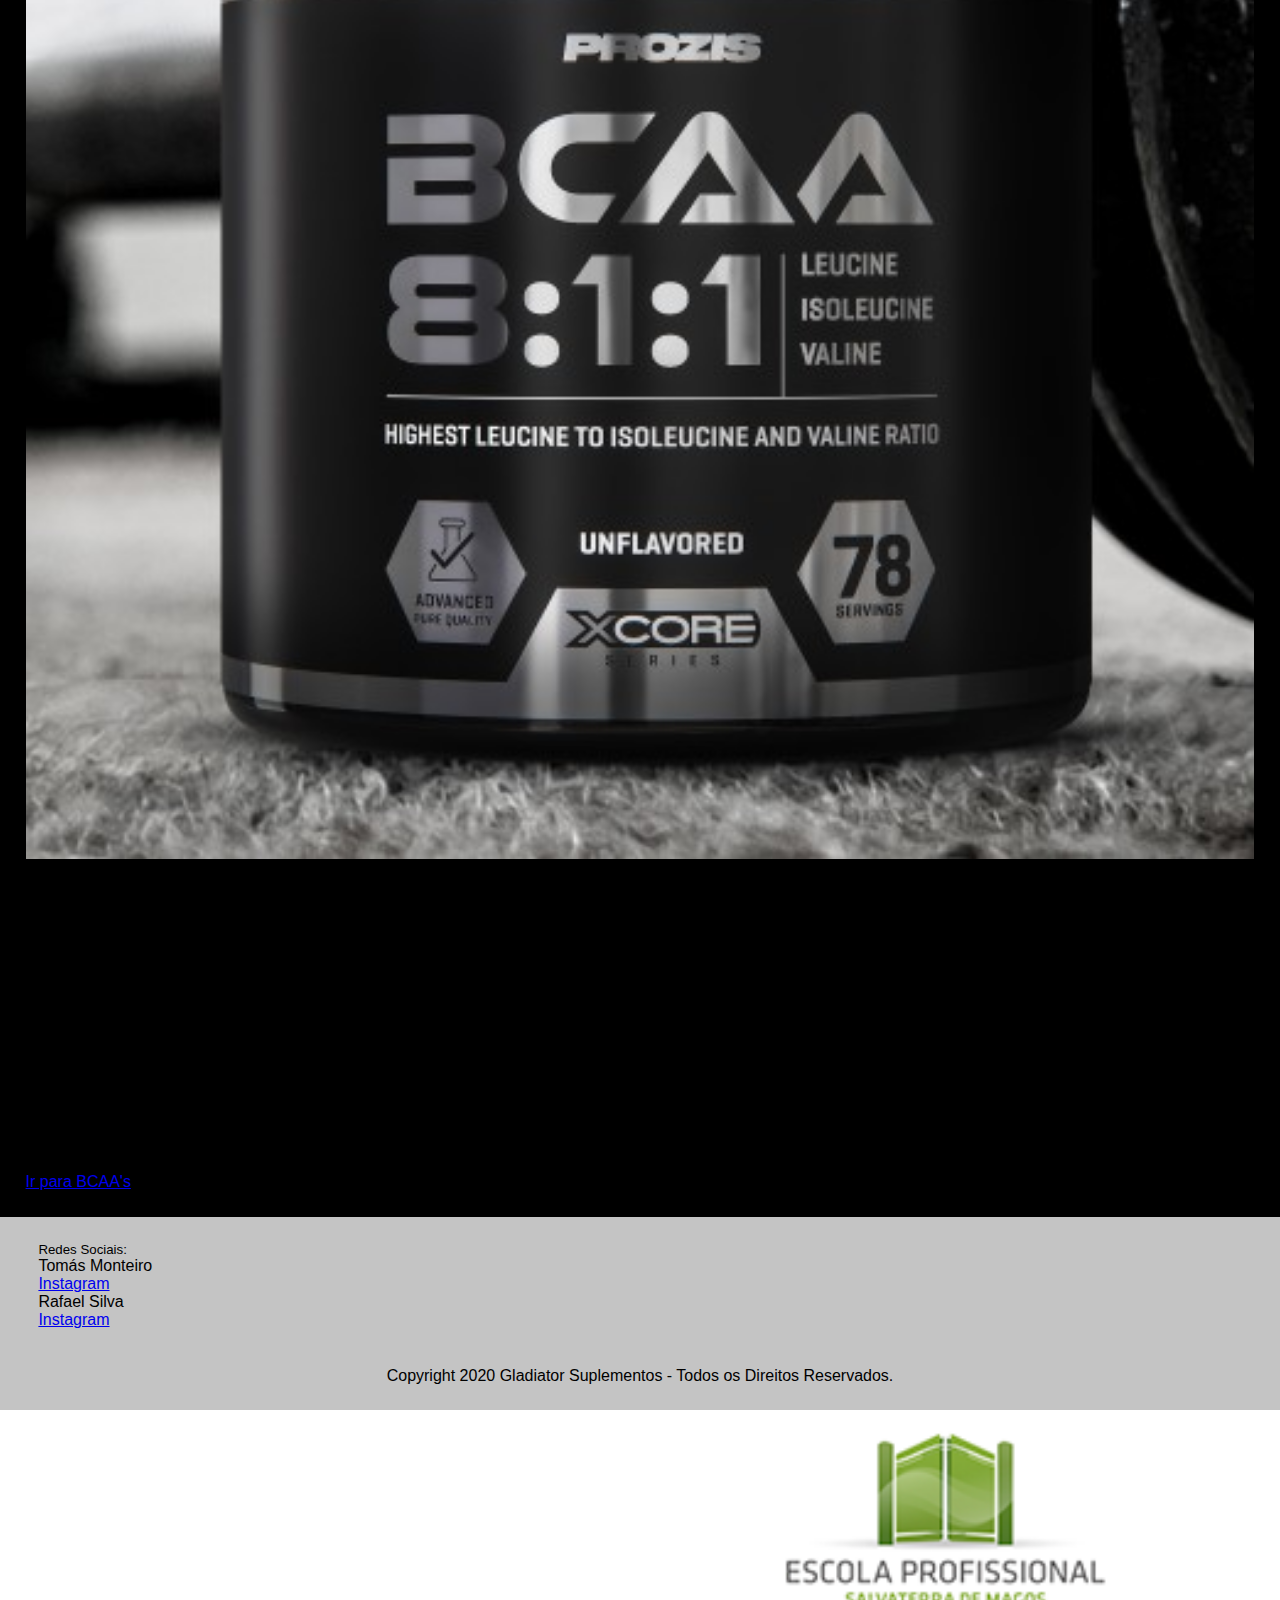
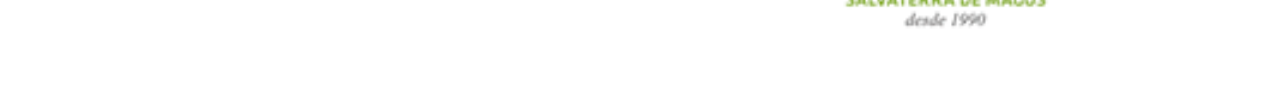
==== commit 98b689eb: "Update index.html" ====
--- a/Si_Trabalho(M5)/index.html
+++ b/Si_Trabalho(M5)/index.html
@@ -7,7 +7,8 @@
     <meta name="viewport" content="width=device-width, initial-scale=1, shrink-to-fit=no" />
 
     <!-- Bootstrap CSS -->
-    <link rel="stylesheet" href="https://cdn.jsdelivr.net/npm/bootstrap@4.5.3/dist/css/bootstrap.min.css" integrity="sha384-TX8t27EcRE3e/ihU7zmQxVncDAy5uIKz4rEkgIXeMed4M0jlfIDPvg6uqKI2xXr2" crossorigin="anonymous" />
+    <link rel="stylesheet" href="https://cdn.jsdelivr.net/npm/bootstrap@4.5.3/dist/css/bootstrap.min.css"
+        integrity="sha384-TX8t27EcRE3e/ihU7zmQxVncDAy5uIKz4rEkgIXeMed4M0jlfIDPvg6uqKI2xXr2" crossorigin="anonymous" />
 
     <link rel="stylesheet" href="css/estilos.css" />
 
@@ -21,20 +22,23 @@
         <div class="container-fluid p-0">
             <nav class="navbar navbar-expand-lg">
                 <a id="sticky" class="navbar-brand" href="index.html">Gladiator Suplementos</a>
-                <button class="navbar-toggler" type="button" data-toggle="collapse" data-target="#navbarNav" aria-controls="navbarNav" aria-expanded="false" aria-label="Toggle navigation">
-                  <span class="navbar-toggler-icon"></span>
+                <button class="navbar-toggler" type="button" data-toggle="collapse" data-target="#navbarNav"
+                    aria-controls="navbarNav" aria-expanded="false" aria-label="Toggle navigation">
+                    <span class="navbar-toggler-icon"></span>
                 </button>
                 <div class="collapse navbar-collapse" id="navbarNav">
                     <div class="mr-auto"></div>
                     <ul class="navbar-nav">
                         <li class="nav-item active">
-                            <a id="inicio" class="nav-link" href="index.html">Início <span class="sr-only">(current)</span></a>
+                            <a id="inicio" class="nav-link" href="index.html">Início <span
+                                    class="sr-only">(current)</span></a>
                         </li>
                         <li class="nav-item dropdown">
                             <div class="dropdown">
-                                <button class="btn btn-secondary dropdown-toggle" type="button" id="dropdownMenuButton" data-toggle="dropdown" aria-haspopup="true" aria-expanded="false">
-                              Produtos
-                            </button>
+                                <button class="btn btn-secondary dropdown-toggle" type="button" id="dropdownMenuButton"
+                                    data-toggle="dropdown" aria-haspopup="true" aria-expanded="false">
+                                    Produtos
+                                </button>
                                 <div class="dropdown-menu" aria-labelledby="dropdownMenuButton">
                                     <a class="dropdown-item" href="Whey.html">Whey</a>
                                     <a class="dropdown-item" href="Creatina.html">Creatina</a>
@@ -56,7 +60,8 @@
                             <i>Autores: Tomás Monteiro | Rafael Silva</i>
                         </h6>
                         <h1>Suplementos Alimentares</h1>
-                        <hp>Os suplementos alimentares servem para complementar a alimentação saudável e não como forma de substituição e devem ser utilizados com indicação de um médico ou nutricionista.
+                        <hp>Os suplementos alimentares servem para complementar a alimentação saudável e não como forma
+                            de substituição e devem ser utilizados com indicação de um médico ou nutricionista.
                         </hp>
                     </div>
                     <div class="col-md-12 col-sm-12">
@@ -75,7 +80,9 @@
                     <div class="col-md-12 col-sm-12">
                         <div class="painel text-left">
                             <h1>Suplementos</h1>
-                            <p class="pt-4">Existem suplementos alimentares que contêm todos os nutrientes diários necessários, como o Centrum e o One A Day, e existem aqueles suplementos que contêm uma quantidade muito maior de proteínas, carboidratos ou outros componentes.</p>
+                            <p class="pt-4">Existem suplementos alimentares que contêm todos os nutrientes diários
+                                necessários, como o Centrum e o One A Day, e existem aqueles suplementos que contêm uma
+                                quantidade muito maior de proteínas, carboidratos ou outros componentes.</p>
                             <p>
                                 <h6>Os tipos de suplementos alimentares que existem são:</h6>
                                 <ul>
@@ -114,7 +121,9 @@
                         </div>
                         <div class="card-body">
                             <h3 class="card-title">Xtreme Whey 100%</h3>
-                            <p class="card-text">É uma proteína desenvolvida para ser a mais pura possível e conter apenas os melhores ingredientes, para responder às exigências proteicas de qualquer atleta e culturista.</p>
+                            <p class="card-text">É uma proteína desenvolvida para ser a mais pura possível e conter
+                                apenas os melhores ingredientes, para responder às exigências proteicas de qualquer
+                                atleta e culturista.</p>
                             <a href="Whey.html" class="text-secundary text-decoration-none">Ir para Whey's</a>
                         </div>
                     </div>
@@ -131,8 +140,11 @@
                                     </div>
                                     <div class="card-body">
                                         <h3 class="card-title">Creatina</h3>
-                                        <p class="card-text">A creatina é um ácido orgânico, produzido endogenamente, que deriva de 2 aminoácidos (glicina e L-arginina) e de S-adenosil-L-metionina, revestindo grande importância para o organismo. </p>
-                                        <a href="Creatina.html" class="text-secundary text-decoration-none">Ir para Creatinas</a>
+                                        <p class="card-text">A creatina é um ácido orgânico, produzido endogenamente,
+                                            que deriva de 2 aminoácidos (glicina e L-arginina) e de
+                                            S-adenosil-L-metionina, revestindo grande importância para o organismo. </p>
+                                        <a href="Creatina.html" class="text-secundary text-decoration-none">Ir para
+                                            Creatinas</a>
                                     </div>
                                 </div>
                             </div>
@@ -144,9 +156,13 @@
                                     </div>
                                     <div class="card-body">
                                         <h3 class="card-title">L Glutamine</h3>
-                                        <p class="card-text">É aqui que uma pequena ajuda é necessária, e L Glutamina parece ser a solução. Este suplemento dietético permitirá que passes por aquelas sessões de treinamento intenso um pouco mais facilmente e veja as recompensas
+                                        <p class="card-text">É aqui que uma pequena ajuda é necessária, e L Glutamina
+                                            parece ser a solução. Este suplemento dietético permitirá que passes por
+                                            aquelas sessões de treinamento intenso um pouco mais facilmente e veja as
+                                            recompensas
                                             que dá.</p>
-                                        <a href="Glutamine.html" class="text-secundary text-decoration-none">Ir para Glutaminas</a>
+                                        <a href="Glutamine.html" class="text-secundary text-decoration-none">Ir para
+                                            Glutaminas</a>
                                     </div>
                                 </div>
                             </div>
@@ -161,7 +177,9 @@
                         </div>
                         <div class="card-body">
                             <h3 class="card-title">BCAA</h3>
-                            <p class="card-text">Estes três BCAA são a leucina, a isoleucina e a valina. Constituem cerca de 30 a 35% das proteínas presentes no tecido muscular e desempenham um papel importante no crescimento e manutenção da massa muscular.</p>
+                            <p class="card-text">Estes três BCAA são a leucina, a isoleucina e a valina. Constituem
+                                cerca de 30 a 35% das proteínas presentes no tecido muscular e desempenham um papel
+                                importante no crescimento e manutenção da massa muscular.</p>
                             <a href="BCAA.html" class="text-secundary text-decoration-none">Ir para BCAA's</a>
                         </div>
                     </div>
@@ -195,9 +213,15 @@
 
     </footer>
     <script type="text/javascript" src="js/main.js"></script>
-    <script src="https://cdnjs.cloudflare.com/ajax/libs/jquery/3.5.1/jquery.min.js" integrity="sha512-bLT0Qm9VnAYZDflyKcBaQ2gg0hSYNQrJ8RilYldYQ1FxQYoCLtUjuuRuZo+fjqhx/qtq/1itJ0C2ejDxltZVFg==" crossorigin="anonymous"></script>
-    <scrip src="https://cdn.jsdelivr.net/npm/popper.js@1.16.1/dist/umd/popper.min.js" integrity="sha384-9/reFTGAW83EW2RDu2S0VKaIzap3H66lZH81PoYlFhbGU+6BZp6G7niu735Sk7lN" crossorigin="anonymous"></scrip>
-    <script src="https://cdn.jsdelivr.net/npm/bootstrap@4.5.3/dist/js/bootstrap.min.js" integrity="sha384-w1Q4orYjBQndcko6MimVbzY0tgp4pWB4lZ7lr30WKz0vr/aWKhXdBNmNb5D92v7s" crossorigin="anonymous"></script>
+    <script src="https://cdnjs.cloudflare.com/ajax/libs/jquery/3.5.1/jquery.min.js"
+        integrity="sha512-bLT0Qm9VnAYZDflyKcBaQ2gg0hSYNQrJ8RilYldYQ1FxQYoCLtUjuuRuZo+fjqhx/qtq/1itJ0C2ejDxltZVFg=="
+        crossorigin="anonymous"></script>
+    <scrip src="https://cdn.jsdelivr.net/npm/popper.js@1.16.1/dist/umd/popper.min.js"
+        integrity="sha384-9/reFTGAW83EW2RDu2S0VKaIzap3H66lZH81PoYlFhbGU+6BZp6G7niu735Sk7lN" crossorigin="anonymous">
+    </scrip>
+    <script src="https://cdn.jsdelivr.net/npm/bootstrap@4.5.3/dist/js/bootstrap.min.js"
+        integrity="sha384-w1Q4orYjBQndcko6MimVbzY0tgp4pWB4lZ7lr30WKz0vr/aWKhXdBNmNb5D92v7s" crossorigin="anonymous">
+    </script>
     </div>
 </body>
 
--- a/Si_Trabalho(M5)/css/estilos.css
+++ b/Si_Trabalho(M5)/css/estilos.css
@@ -1,359 +1,374 @@
 * {
-    box-sizing: border-box;
-    margin: 0;
-    padding: 0;
-    font-family: Arial, Helvetica, sans-serif;
-}
-
+  box-sizing: border-box;
+  margin: 0;
+  padding: 0;
+  font-family: Arial, Helvetica, sans-serif;
+}
+
+/*Tele*/
+@media screen and (max-width: 767px) {
+  /*header*/
+  #sticky {
+    font-weight: bold;
+    font-size: medium;
+  }
+
+  .section-1 .painel {
+    margin: 10%;
+  }
+
+  .section-1 .painel h1 {
+    font-size: x-large;
+  }
+
+  .cabeçalho {
+    padding-top: 11%;
+  }
+}
 
 /*NavBar*/
 
 header .navbar {
-    background: rgb(255, 255, 255);
-    padding: 0px;
+  background: rgb(255, 255, 255);
+  padding: 0px;
 }
 
 .navbar-toggler-icon {
-    background-color: rgb(255, 0, 0);
+  background-color: rgb(255, 255, 255);
 }
 
 .navbar-toggler {
-    background-color: #000;
+  background-color: #000;
 }
 
 header .navbar ul li a {
-    color: #000;
+  color: #000;
 }
 
 header .navbar {
-    position: fixed;
-    top: 0;
-    left: 0;
-    width: 100%;
-    align-items: center;
-    transition: 0.6s;
-    z-index: 100000;
+  position: fixed;
+  top: 0;
+  left: 0;
+  width: 100%;
+  align-items: center;
+  transition: 0.6s;
+  z-index: 100000;
 }
 
 header .navbar-brand {
-    position: relative;
-    font-weight: 700;
-    font-size: 2em;
-    text-transform: uppercase;
-    letter-spacing: 2px;
-    transition: 0.6s;
+  font-weight: 700;
+  font-size: 2em;
+  text-transform: uppercase;
+  letter-spacing: 2px;
+  transition: 0.6s;
 }
 
 header ul {
-    position: relative;
-    display: flex;
-    justify-content: center;
-    align-items: center;
-    transition: 0.6s;
-    text-transform: uppercase;
+  position: relative;
+  display: flex;
+  justify-content: center;
+  align-items: center;
+  transition: 0.6s;
+  text-transform: uppercase;
 }
 
 header ul li {
-    position: relative;
-    list-style: none;
-    margin: 0 15px;
-    text-decoration: none;
-    color: #fff;
-    letter-spacing: 2px;
-    transition: 0.6s;
+  position: relative;
+  list-style: none;
+  margin: 0 15px;
+  text-decoration: none;
+  color: #fff;
+  letter-spacing: 2px;
+  transition: 0.6s;
 }
 
 header ul .dropdown {
-    position: relative;
-    list-style: none;
-    text-decoration: none;
-    transition: 0.6s;
+  position: relative;
+  list-style: none;
+  text-decoration: none;
+  transition: 0.6s;
 }
 
 header ul li a {
-    position: relative;
-    margin: 0 15px;
-    text-decoration: none;
-    color: #fff;
-    letter-spacing: 2px;
-    transition: 0.6s;
+  position: relative;
+  margin: 0 15px;
+  text-decoration: none;
+  color: #fff;
+  letter-spacing: 2px;
+  transition: 0.6s;
 }
 
 #dropdownMenuButton {
-    letter-spacing: 2px;
-    transition: 0.6s;
-    text-transform: uppercase;
-}
-
+  letter-spacing: 2px;
+  transition: 0.6s;
+  text-transform: uppercase;
+}
 
 /*HEADER*/
 
 header .navbar {
-    width: 100%;
-    display: flex;
-    justify-content: space-between;
-    align-items: center;
-    transition: 0.6s;
-    z-index: 100000;
+  width: 100%;
+  display: flex;
+  justify-content: space-between;
+  align-items: center;
+  transition: 0.6s;
+  z-index: 100000;
 }
 
 header,
 section {
-    overflow: hidden;
+  overflow: hidden;
 }
 
 header .container {
-    margin-bottom: 6%;
+  margin-bottom: 6%;
 }
 
 header a {
-    font-family: Arial, Helvetica, sans-serif;
-    font-size: 0.9em;
-    color: rgb(0, 0, 0);
+  font-family: Arial, Helvetica, sans-serif;
+  font-size: 0.9em;
+  color: rgb(0, 0, 0);
 }
 
 header {
-    background: rgb(0, 0, 0);
+  background: rgb(0, 0, 0);
 }
 
 header .container {
-    margin-top: 10%;
+  margin-top: 10%;
 }
 
 header .navbar-brand {
-    padding-left: 4rem;
+  padding-left: 2%;
 }
 
 .dropdown-menu {
-    background-color: rgb(255, 255, 255);
+  background-color: rgb(255, 255, 255);
 }
 
 #dropdownMenuButton {
-    background: rgb(255, 255, 255);
-    font-weight: bold;
-    color: rgb(0, 0, 0);
+  background: rgb(255, 255, 255);
+  font-weight: bold;
+  color: rgb(0, 0, 0);
 }
 
 .dropdown-item {
-    background-color: rgb(255, 255, 255);
-    font-weight: bold;
-    width: auto;
+  background-color: rgb(255, 255, 255);
+  font-weight: bold;
+  width: auto;
 }
 
 .nav-link {
-    font-weight: bold;
-    font-size: medium;
+  font-weight: bold;
+  font-size: medium;
 }
 
 header .nav-bar:hover {
-    color: rgb(255, 0, 0);
+  color: rgb(255, 0, 0);
 }
 
 .nav-item:hover {
-    color: red;
+  color: red;
 }
 
 #sobre:hover {
-    color: red;
+  color: red;
 }
 
 .dropdown-item:hover {
-    color: red;
+  color: red;
 }
 
 #inicio:hover {
-    color: red;
+  color: red;
 }
 
 header #dropdownMenuButton:hover {
-    color: red;
+  color: red;
 }
 
 header .navbar-brand:hover {
-    color: rgb(252, 0, 0);
+  color: rgb(252, 0, 0);
 }
 
 header .row .texto {
-    padding-bottom: 35vmin;
-    letter-spacing: 1px;
-    font-family: Arial, Helvetica, sans-serif;
-    color: white;
+  padding-bottom: 35vmin;
+  letter-spacing: 1px;
+  font-family: Arial, Helvetica, sans-serif;
+  color: white;
 }
 
 header .row .texto h1 {
-    padding-bottom: 1vmin;
-    letter-spacing: 1px;
-    font-weight: bold;
-    font-family: Arial, Helvetica, sans-serif;
-    color: white;
+  padding-bottom: 1vmin;
+  letter-spacing: 1px;
+  font-weight: bold;
+  font-family: Arial, Helvetica, sans-serif;
+  color: white;
 }
 
 header .row .texto h6 {
-    letter-spacing: 1px;
-    font-weight: bold;
-    font-family: Arial, Helvetica, sans-serif;
-    color: white;
+  letter-spacing: 1px;
+  font-weight: bold;
+  font-family: Arial, Helvetica, sans-serif;
+  color: white;
 }
 
 header .row .texto p {
-    padding-bottom: 2vmin;
-    letter-spacing: 1px;
-    font-family: Arial, Helvetica, sans-serif;
-    color: white;
+  padding-bottom: 2vmin;
+  letter-spacing: 1px;
+  font-family: Arial, Helvetica, sans-serif;
+  color: white;
 }
 
 header .row .col-md-12 img {
-    width: 33%;
+  width: 33%;
 }
 
 header .container .cold-md-12 h1 {
-    font-size: 8.5vmin;
-    font-weight: bold;
-    padding: 0.1em 0em;
+  font-size: 8.5vmin;
+  font-weight: bold;
+  padding: 0.1em 0em;
 }
 
 #branco {
-    align-content: center;
-    color: white;
-    padding-bottom: 3%;
-}
-
+  align-content: center;
+  color: white;
+  padding-bottom: 3%;
+}
 
 /*SECTION 1*/
 
 .section-1 {
-    display: flex;
-    position: relative;
-    width: 100%;
-    height: 100vh;
-    padding: 15vmin 0;
-    background: url("../img/suplementosalimentares.jpg");
-    background-size: cover;
+  display: flex;
+  position: relative;
+  width: 100%;
+  height: 100%;
+  background: url("../img/suplementosalimentares.jpg");
+  background-size: cover;
 }
 
 .section-1 .painel h1,
 h6 {
-    font-weight: bold;
-    letter-spacing: 1px;
-    font-family: Arial, Helvetica, sans-serif;
+  font-weight: bold;
+  letter-spacing: 1px;
+  font-family: Arial, Helvetica, sans-serif;
 }
 
 .section-1 .painel p {
-    font-weight: 500;
+  font-weight: 500;
 }
 
 .section-1 .painel .SuplAlim {
-    font-weight: 500;
-    letter-spacing: 1px;
+  font-weight: 500;
+  letter-spacing: 1px;
 }
 
 .section-1 .painel {
-    position: relative;
-    font-family: Arial, Helvetica, sans-serif;
-    background-color: white;
-    text-align: center;
-    padding: 10%;
-    box-shadow: 0px 25px 42px rgba(0, 0, 0, 0.2);
-}
-
+  position: relative;
+  font-family: Arial, Helvetica, sans-serif;
+  background-color: white;
+  text-align: center;
+  font-size: medium;
+  padding: 10%;
+  box-shadow: 0px 25px 42px rgba(0, 0, 0, 0.2);
+}
 
 /*Section 2*/
 
 .section-2 {
-    background-color: #000;
-    margin-bottom: 0px;
+  background-color: #000;
+  margin-bottom: 0px;
 }
 
 .section-2 .row {
-    margin: 2%;
+  margin: 2%;
 }
 
 .section-2 .container h1 {
-    padding-top: 3%;
-    font-size: 6vmin;
-    font-family: Arial, Helvetica, sans-serif;
-    font-weight: bold;
-    color: #ffffff;
+  padding-top: 3%;
+  font-size: 6vmin;
+  font-family: Arial, Helvetica, sans-serif;
+  font-weight: bold;
+  color: #ffffff;
 }
 
 .section-2 .carousel-item {
-    min-height: 2%;
+  min-height: 2%;
 }
 
 .section-2 .card .card-body {
-    font-size: medium;
+  font-size: medium;
 }
 
 .section-2 .col-lg-4,
 .col-md-4,
 .col-sm-12 {
-    padding: 0px;
-    align-items: center;
-    margin: 0;
+  padding: 0px;
+  align-items: center;
+  margin: 0;
 }
 
 .section-2 .col-sm-12 {
-    padding-top: 10px;
+  padding-top: 10px;
 }
 
 .section-2 .col-md-4 .card-title {
-    min-height: 70px;
+  min-height: 70px;
 }
 
 .section-2 .col-sm-12 .card-text {
-    min-height: 220px;
+  min-height: 220px;
 }
 
 .section-2 .card-body {
-    min-height: 100px;
-    padding-top: 20px;
-    padding-left: 0px;
-    padding-right: 0px;
+  min-height: 100px;
+  padding-top: 20px;
+  padding-left: 0px;
+  padding-right: 0px;
 }
 
 .section-2 img {
-    width: 100%;
-}
-
+  width: 100%;
+}
 
 /*Footer*/
 
 footer {
-    background-color: rgb(196, 196, 196);
+  background-color: rgb(196, 196, 196);
 }
 
 footer .container-fluid {
-    padding: 0;
+  padding: 0;
 }
 
 footer .row {
-    align-items: center;
-    margin: 0px;
+  align-items: center;
+  margin: 0px;
 }
 
 footer .row #logo img {
-    width: 50%;
-    margin: 0;
-    float: right;
+  width: 50%;
+  margin: 0;
+  float: right;
 }
 
 footer .row .col-md-4 h5 {
-    font-weight: bold;
+  font-weight: bold;
 }
 
 footer .row .col-md-4 h5,
 p,
 a {
-    font-weight: 200;
+  font-weight: 200;
 }
 
 footer #sociais {
-    padding-left: 3%;
-    padding-bottom: 1%;
-    text-align: left;
+  padding-left: 3%;
+  padding-bottom: 1%;
+  text-align: left;
 }
 
 footer .row .col-sm-12 {
-    padding-top: 25px;
-    text-align: center;
-}+  padding-top: 25px;
+  text-align: center;
+}
